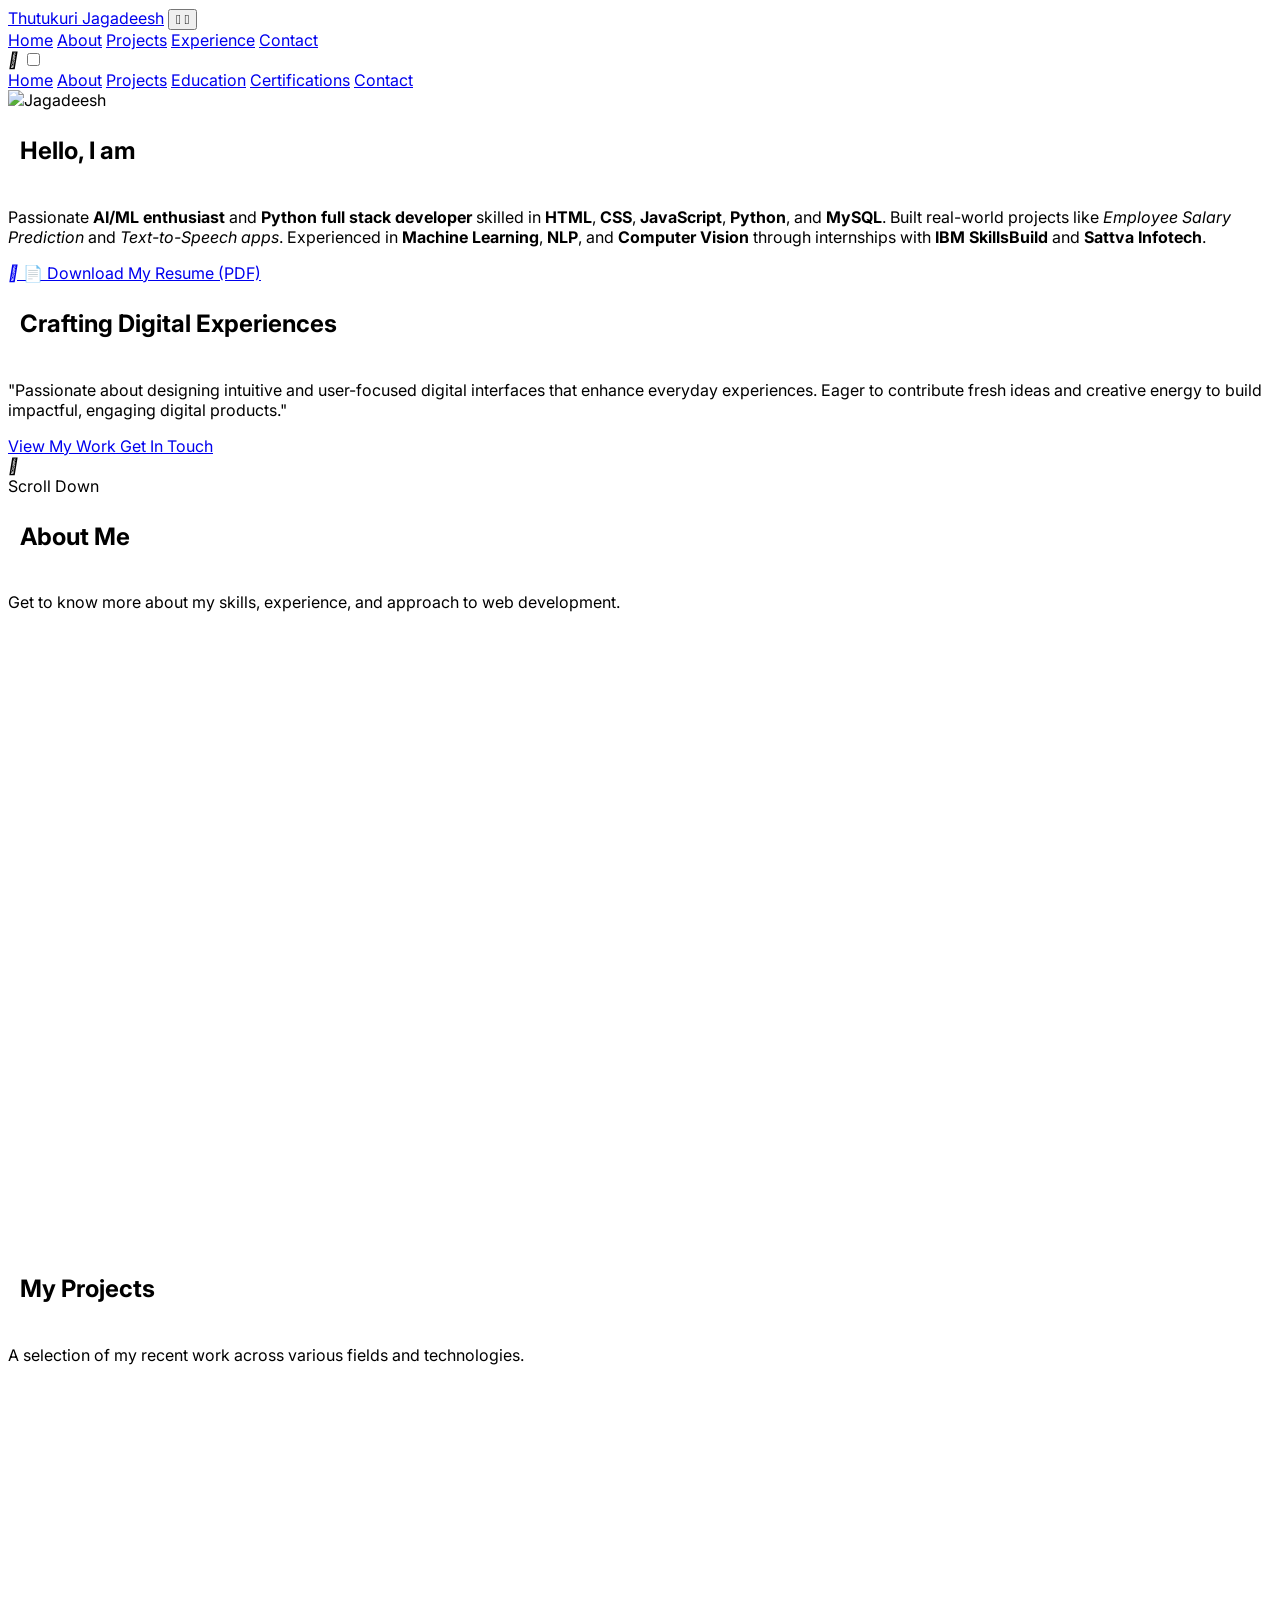
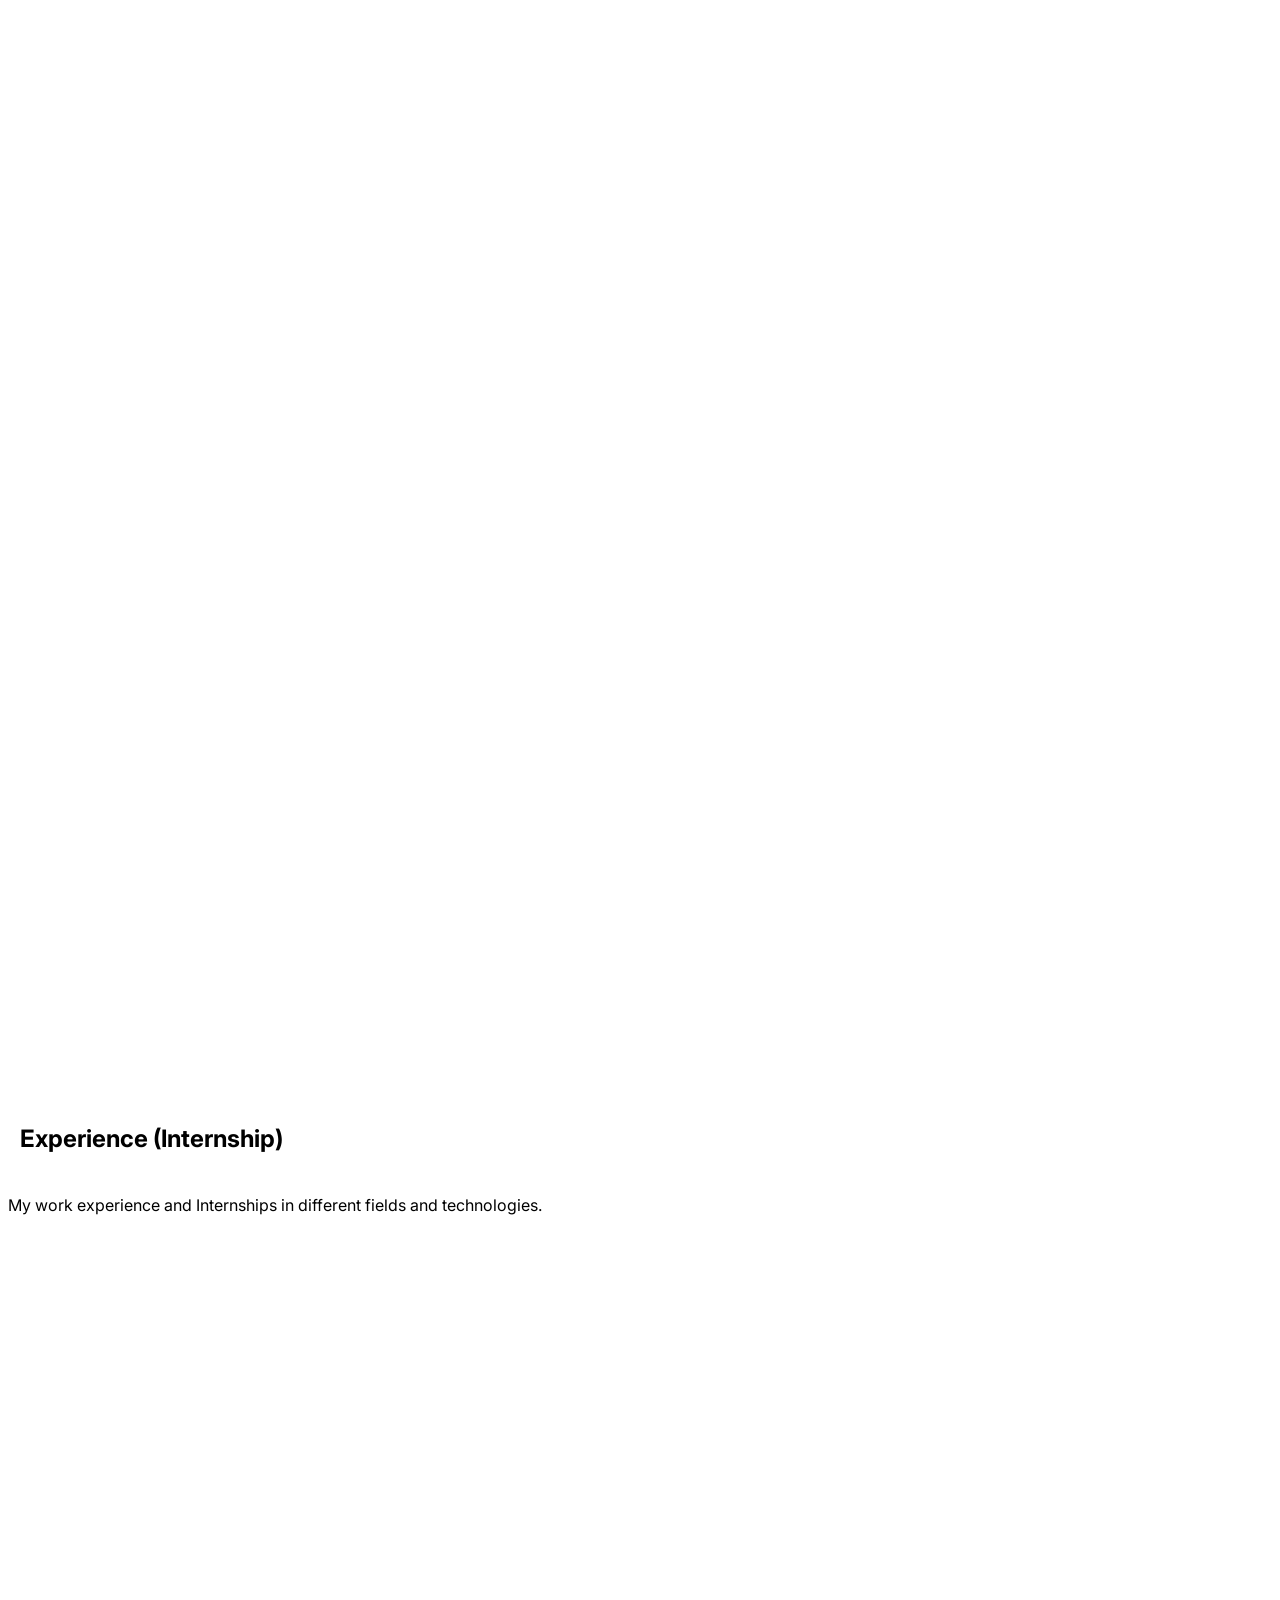
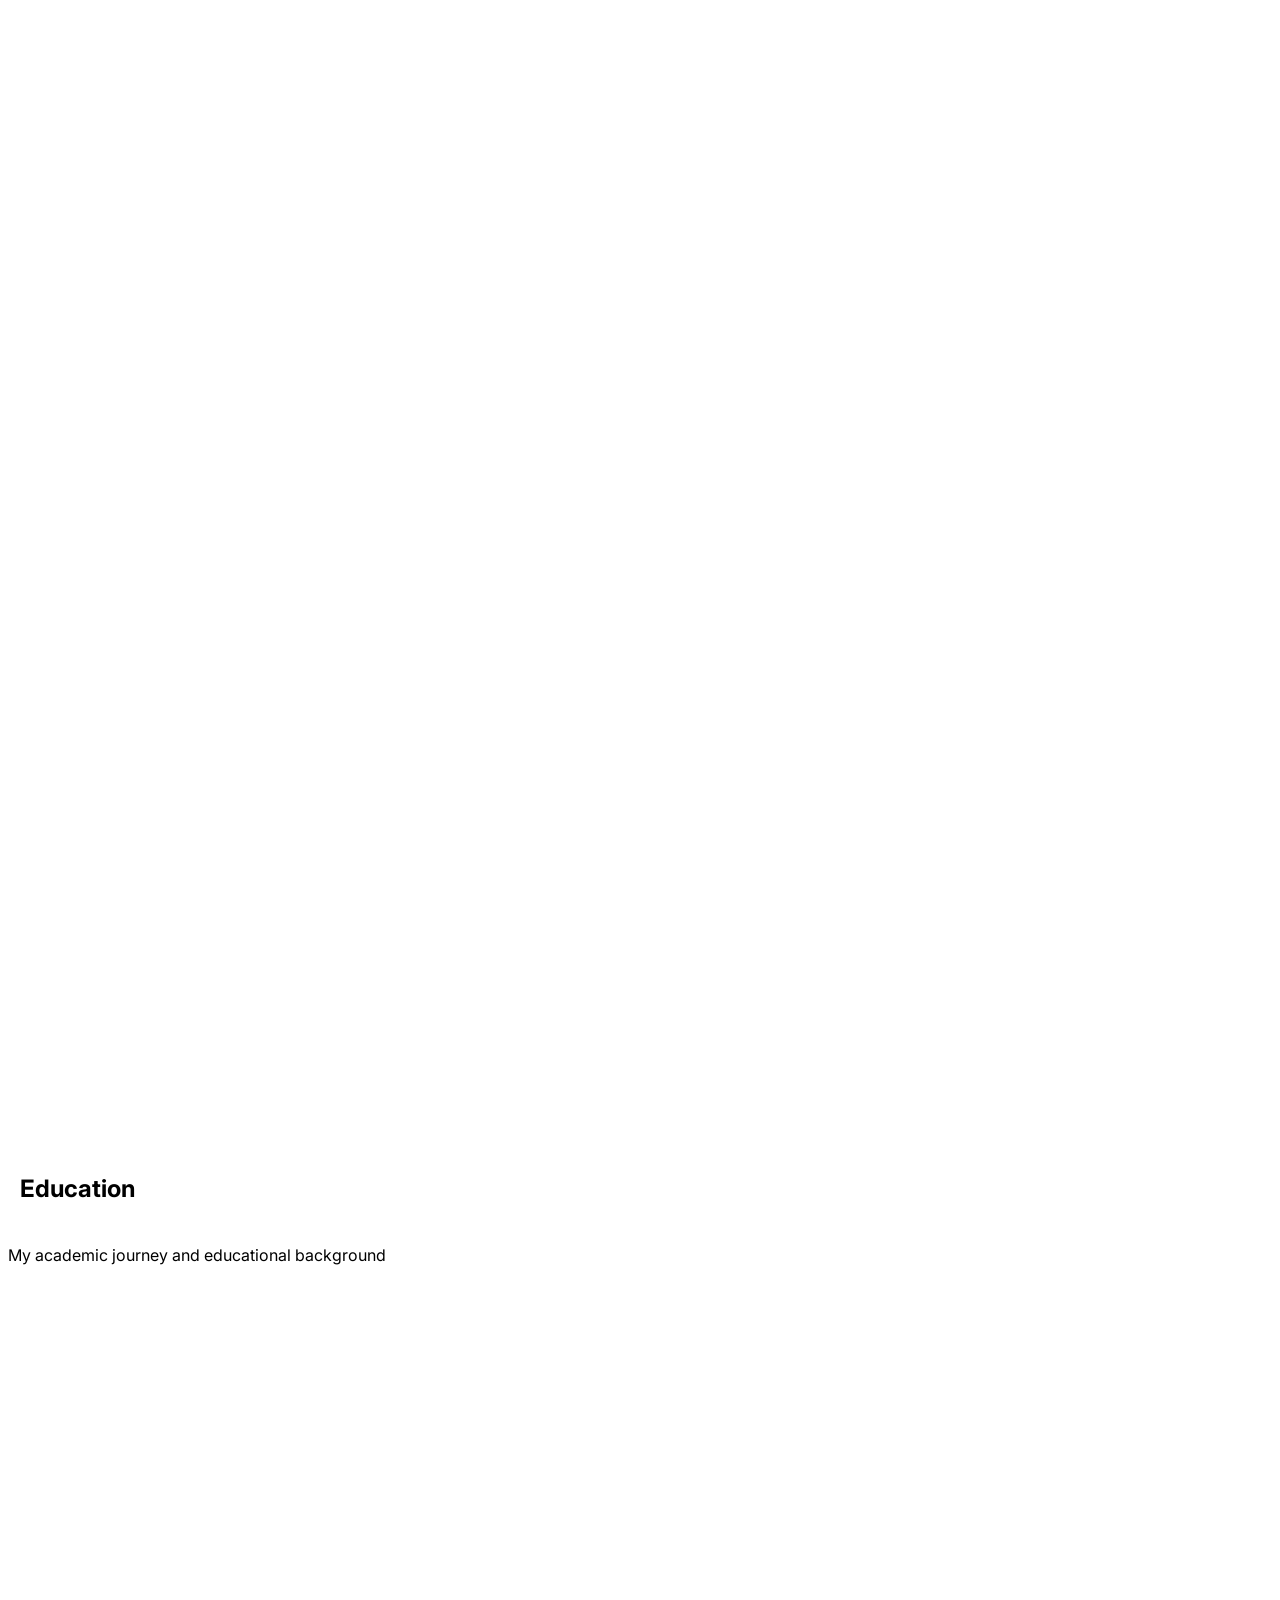
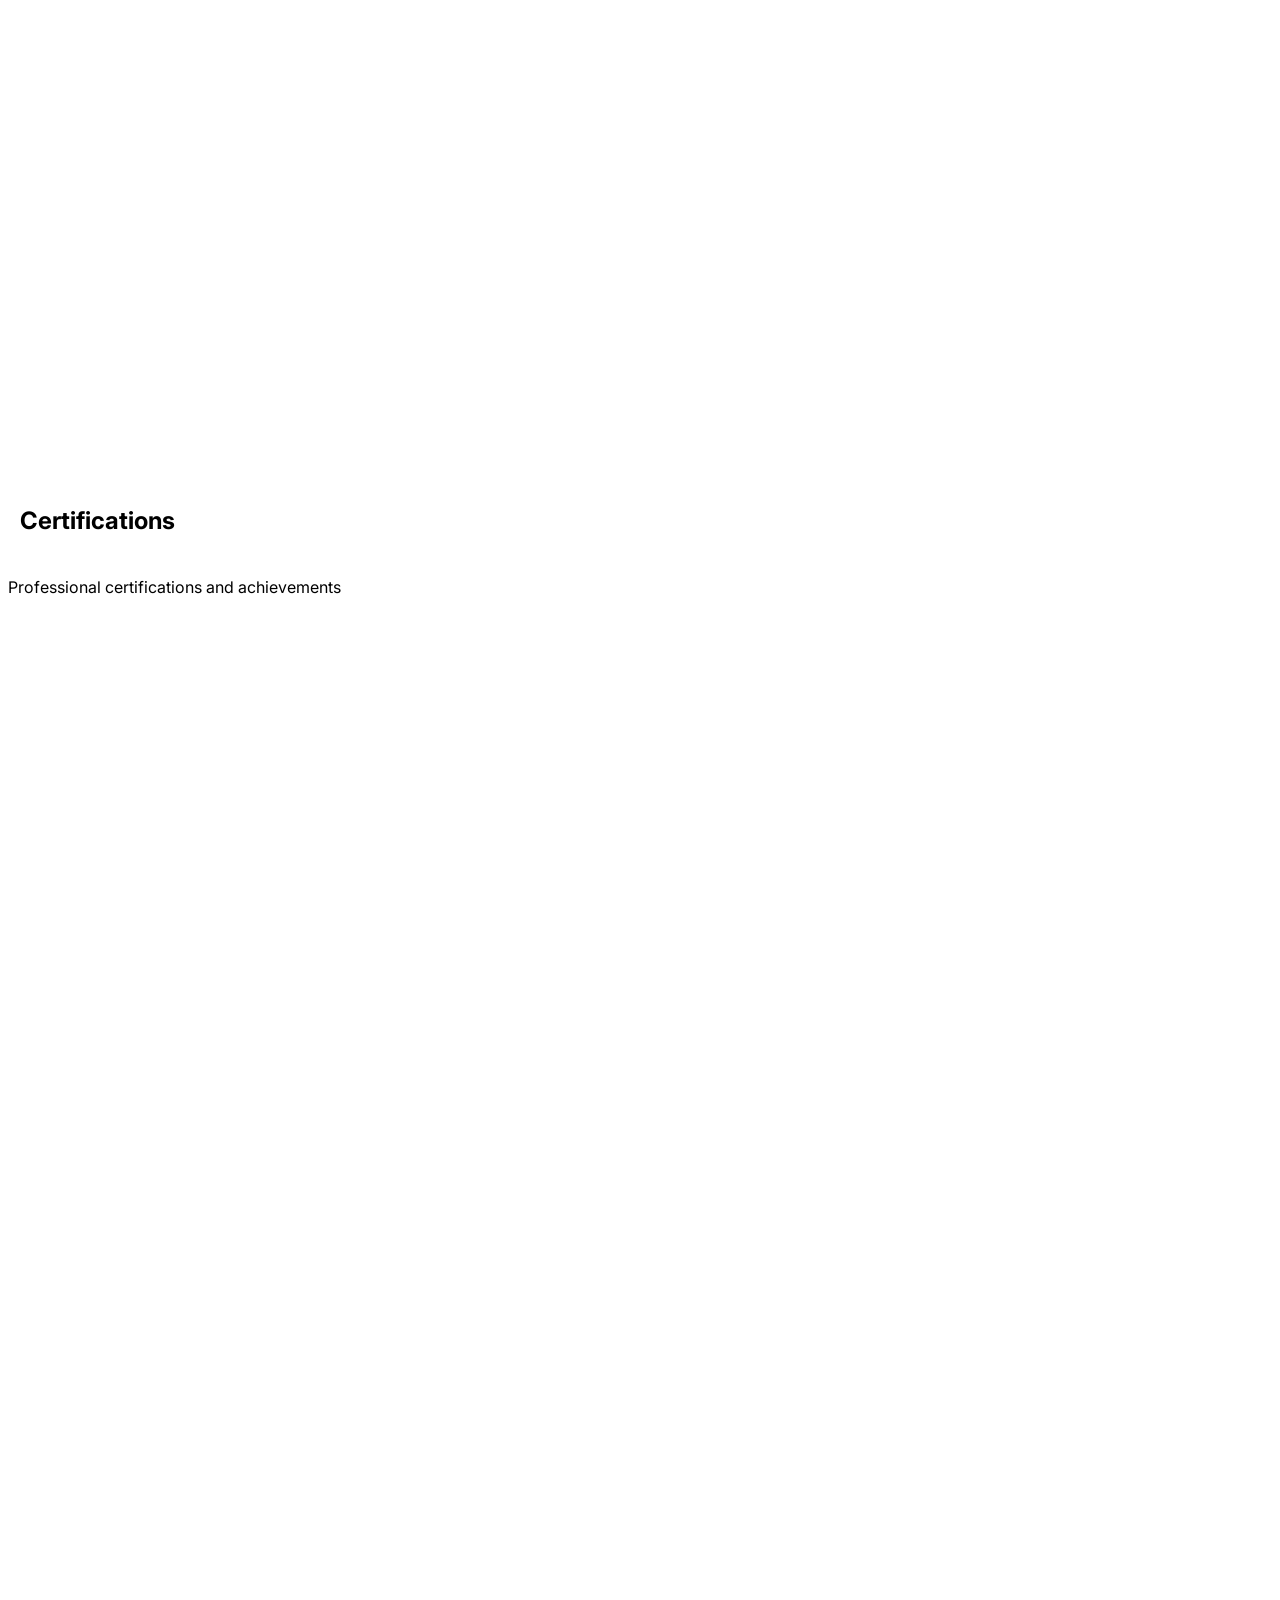
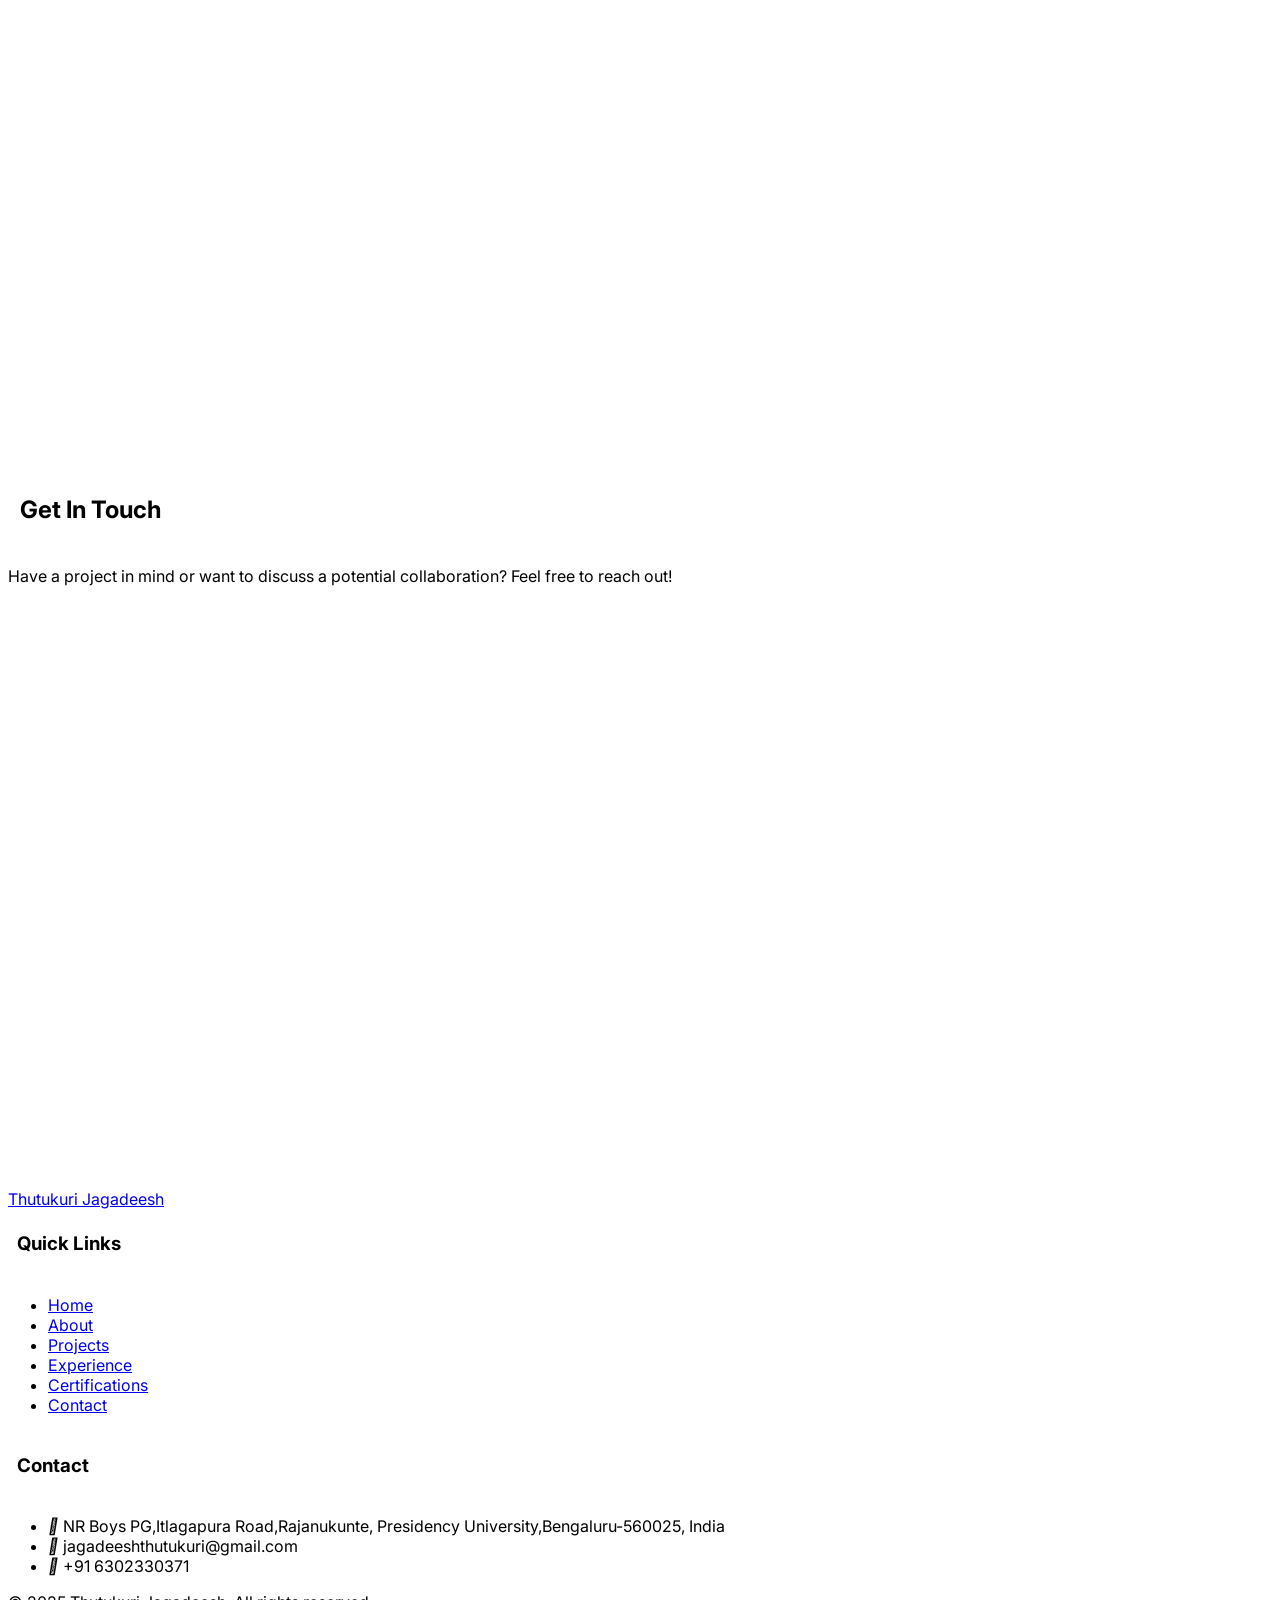
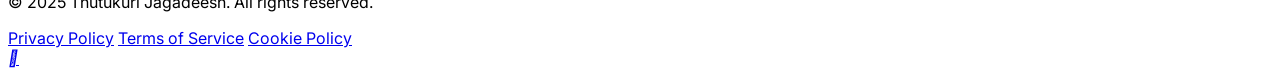
==== index.html @ cd6f9d91 "Update index.html" ====
<!DOCTYPE html>
<html lang="en">
<head>
<meta charset="UTF-8">
<meta name="viewport" content="width=device-width, initial-scale=1.0">
<title>Portfolio | Thutukuri Jagadeesh</title>
<link rel="stylesheet" href="portfoliostyle.css">

<script src="https://cdn.tailwindcss.com/3.4.16"></script>

<link rel="preconnect" href="https://fonts.googleapis.com">
<link rel="preconnect" href="https://fonts.gstatic.com" crossorigin>
<link href="https://fonts.googleapis.com/css2?family=Pacifico&display=swap" rel="stylesheet">
<link href="https://fonts.googleapis.com/css2?family=Inter:wght@300;400;500;600;700&display=swap" rel="stylesheet">
<link href="https://cdn.jsdelivr.net/npm/remixicon@4.5.0/fonts/remixicon.css" rel="stylesheet">

</head>
<body class="bg-gray-50">
<!-- Navigation -->
<header class="fixed top-0 left-0 w-full bg-white shadow-sm z-50">
<div class="container mx-auto px-4 md:px-6 lg:px-8">
<nav class="flex items-center justify-between h-16 md:h-20">
<a href="#" class="text-xl font-['Pacifico'] text-gray-800 dark:text-white">Thutukuri Jagadeesh</a>
<!-- Theme Toggle -->
<button id="theme-toggle" class="w-10 h-10 flex items-center justify-center text-gray-700 dark:text-white hover:bg-gray-100 dark:hover:bg-gray-700 rounded-full transition-colors">
<i class="ri-sun-line dark:hidden"></i>
<i class="ri-moon-line hidden dark:block"></i>
</button>
<!-- Desktop Navigation -->
<div class="hidden md:flex items-center space-x-8">
<a href="#home" class="nav-link text-gray-700 hover:text-primary font-bold text-lg transition-colors">Home</a>
<a href="#about" class="nav-link text-gray-700 hover:text-primary font-bold text-lg transition-colors">About</a>
<a href="#projects" class="nav-link text-gray-700 hover:text-primary font-bold text-lg transition-colors">Projects</a>
<a href="#experience" class="nav-link text-gray-700 hover:text-primary font-bold text-lg transition-colors">Experience</a>
<a href="#contact" class="nav-link text-gray-700 hover:text-primary font-bold text-lg transition-colors">Contact</a>
</div>
<!-- Mobile Navigation Button -->
<label for="mobile-menu-toggle" class="md:hidden w-10 h-10 flex items-center justify-center text-gray-700 cursor-pointer">
<i class="ri-menu-line ri-lg"></i>
</label>
<input type="checkbox" id="mobile-menu-toggle" class="hidden">
</nav>
</div>
<!-- Mobile Navigation Menu -->
<div class="mobile-menu md:hidden bg-white shadow-lg absolute w-full transition-all duration-300 opacity-0 -translate-y-2 pointer-events-none">
<div class="container mx-auto px-4 py-3 flex flex-col space-y-3">
<a href="#home" class="py-2 text-gray-700 hover:text-primary font-bold text-lg transition-colors">Home</a>
<a href="#about" class="py-2 text-gray-700 hover:text-primary font-bold text-lg transition-colors">About</a>
<a href="#projects" class="py-2 text-gray-700 hover:text-primary font-bold text-lg transition-colors">Projects</a>
<a href="#education" class="py-2 text-gray-700 hover:text-primary font-bold text-lg transition-colors">Education</a>
<a href="#certifications" class="py-2 text-gray-700 hover:text-primary font-bold text-lg transition-colors">Certifications</a>
<a href="#contact" class="py-2 text-gray-700 hover:text-primary font-bold text-lg transition-colors">Contact</a>
</div>
</div>
</header>
<main class="pt-16 md:pt-20">
<!-- Hero Section -->
<!-- Tailwind CDN (include in <head>) -->
<script src="https://cdn.tailwindcss.com"></script>
<link rel="stylesheet" href="https://cdn.jsdelivr.net/npm/remixicon/fonts/remixicon.css" />

<section id="home" class="min-h-screen flex flex-col justify-center bg-gradient-to-br from-blue-50 to-indigo-50 dark:from-gray-900 dark:to-gray-800 relative">
  <div class="container mx-auto px-4 md:px-6 lg:px-8 py-16 md:py-24">

    <!-- Profile Card -->
    <div class="max-w-5xl mx-auto bg-white dark:bg-gray-900 rounded-lg shadow-lg overflow-hidden mb-16">
      <div class="flex flex-col md:flex-row">
        
        <!-- Image -->
        <div class="md:w-1/3 p-6 md:p-8 flex justify-center items-center bg-gradient-to-br from-blue-100 to-indigo-200 dark:from-slate-800 dark:to-slate-700">
          <div class="w-48 h-48 rounded-full overflow-hidden border-4 border-white shadow-md">
            <img src="https://res.cloudinary.com/duaou63qp/image/upload/v1745139287/jagadeesh_dxhbud.jpg" alt="Jagadeesh"
              class="w-full h-full object-cover object-top" />
          </div>
        </div>

        <!-- Content -->
        <div class="md:w-2/3 p-6 md:p-8 text-gray-800 dark:text-gray-100">
          <h1 class="text-3xl md:text-4xl font-bold mb-4">
            <span class="text-gray-700 dark:text-gray-300">Hello, </span>
            <span class="text-blue-700 dark:text-blue-400">I am </span>
            <span class="multitext1 text-purple-600 dark:text-purple-400"></span>
          </h1>

          <p class="text-base md:text-lg leading-relaxed mb-6 text-gray-700 dark:text-gray-300">
  Passionate <strong>AI/ML enthusiast</strong> and <strong>Python full stack developer</strong> skilled in 
  <strong>HTML</strong>, <strong>CSS</strong>, <strong>JavaScript</strong>, <strong>Python</strong>, and <strong>MySQL</strong>. 
  Built real-world projects like <em>Employee Salary Prediction</em> and <em>Text-to-Speech apps</em>. 
  Experienced in <strong>Machine Learning</strong>, <strong>NLP</strong>, and <strong>Computer Vision</strong> through 
  internships with <strong>IBM SkillsBuild</strong> and <strong>Sattva Infotech</strong>.
</p>



          <a href="https://drive.google.com/file/d/1UkF3zPtmeX6sSDUNqx_tULrHNV96zLJT/view?usp=drivesdk"
            class="inline-flex items-center px-5 py-2.5 bg-blue-600 text-white font-semibold rounded-md hover:bg-blue-700 transition whitespace-nowrap"
            target="_blank">
            <i class="ri-download-line mr-2"></i>
            📄 Download My Resume (PDF)
          </a>
        </div>
      </div>
    </div>

    <!-- Text & Buttons Below -->
    <div class="max-w-4xl mx-auto text-center">
      <h1 class="text-4xl md:text-5xl lg:text-6xl font-bold text-gray-800 dark:text-gray-100 mb-6">
        Crafting Digital <span class="text-blue-600 dark:text-blue-400">Experiences</span>
      </h1>
      <p class="text-xl text-gray-600 dark:text-gray-300 mb-8 max-w-2xl mx-auto">
        "Passionate about designing intuitive and user-focused digital interfaces that enhance everyday experiences.
        Eager to contribute fresh ideas and creative energy to build impactful, engaging digital products."
      </p>

      <div class="flex flex-wrap justify-center gap-4">
        <a href="#projects"
          class="px-6 py-3 bg-blue-600 text-white font-medium rounded-md hover:bg-blue-700 transition-colors">
          View My Work
        </a>
        <a href="#contact"
          class="px-6 py-3 bg-white text-gray-800 dark:bg-gray-800 dark:text-gray-100 font-medium border border-gray-300 dark:border-gray-700 rounded-md hover:bg-gray-100 dark:hover:bg-gray-700 transition-colors">
          Get In Touch
        </a>
      </div>
    </div>

    <!-- Scroll Down Indicator -->
    <div class="absolute bottom-10 left-1/2 transform -translate-x-1/2 text-center">
      <div class="scroll-indicator w-8 h-8 flex items-center justify-center text-blue-600 dark:text-blue-400 mx-auto">
        <i class="ri-arrow-down-line ri-lg"></i>
      </div>
      <span class="text-sm text-gray-500 dark:text-gray-400 mt-2">Scroll Down</span>
    </div>
  </div>
</section>


<!-- About Section -->
<section id="about" class="py-20 md:py-24 bg-white">
<div class="container mx-auto px-4 md:px-6 lg:px-8">
<div class="max-w-3xl mx-auto text-center mb-16">
<h2 class="text-3xl font-bold text-blue-800 mb-4">About Me</h2>
<div class="w-20 h-1 bg-primary mx-auto mb-6"></div>
<p class="text-gray-600 font-15">
Get to know more about my skills, experience, and approach to web development.
</p>
</div>
<div class="grid grid-cols-1 md:grid-cols-2 gap-12 max-w-5xl mx-auto">
<div class="slide-in-left">
<div>
<h3 class="text-3xl font-bold text-blue-800 mb-4">My Journey</h3>
<p class="text-gray-600 mb-4">
I began my career in web development in 2021 after enrolling in a Bachelor's degree in Computer Applications at SV University. Since then, I have completed internships at Sattva and Young Minds Technologies, gaining hands-on experience in Python Full Stack Development
</p>
<p class="text-gray-600 mb-4">
My approach combines strong technical expertise with a deep understanding of user experience principles. I believe the best digital products are those that solve real-world problems while remaining intuitive and enjoyable to use.
</p>

</div>

<div class="skills-container">
  <h2 class="text-3xl font-bold text-blue-800 mb-4">My Skills</h2>

  <!-- Tabs -->
  <div class="tabs">
    <button class="tab-btn active" onclick="openTab(event, 'technical')">Web Development</button>
    <button class="tab-btn" onclick="openTab(event, 'technicalAi')">AI/ML</button>
    <button class="tab-btn" onclick="openTab(event, 'soft')">Soft Skills</button>
    <button class="tab-btn" onclick="openTab(event, 'tools')">Tools & Tech</button>
  </div>

  <!-- AI/ML Skills -->
  <div class="tab-content" id="technicalAi">
    <div class="skill scroll-animate" data-percent="85">
      <div class="skill-info"><span><i class="fas fa-brain"></i> Machine Learning</span><span>75%</span></div>
      <div class="skill-bar"><div class="skill-fill"></div></div>
    </div>
    <div class="skill scroll-animate" data-percent="80">
      <div class="skill-info"><span><i class="fas fa-code"></i> Python Libraries</span><span>80%</span></div>
      <div class="skill-bar"><div class="skill-fill"></div></div>
    </div>
    <div class="skill scroll-animate" data-percent="75">
      <div class="skill-info"><span><i class="fas fa-comments"></i> NLP</span><span>75%</span></div>
      <div class="skill-bar"><div class="skill-fill"></div></div>
    </div>
    <div class="skill scroll-animate" data-percent="70">
      <div class="skill-info"><span><i class="fas fa-eye"></i> Computer Vision & Tools</span><span>70%</span></div>
      <div class="skill-bar"><div class="skill-fill"></div></div>
    </div>
  </div>

  <!-- Placeholder for other tabs -->
  <div class="tab-content active" id="technical">
    <div class="skill scroll-animate" data-percent="90">
      <div class="skill-info"><span>HTML5 </span><span>90%</span></div>
      <div class="skill-bar"><div class="skill-fill"></div></div>
    </div>
    <div class="skill scroll-animate" data-percent="90">
      <div class="skill-info"><span>CSS & Bootstrap</span><span>90%</span></div>
      <div class="skill-bar"><div class="skill-fill"></div></div>
    </div>
    <div class="skill scroll-animate" data-percent="75">
      <div class="skill-info"><span>JavaScript</span><span>75%</span></div>
      <div class="skill-bar"><div class="skill-fill"></div></div>
    </div>
    <div class="skill scroll-animate" data-percent="85">
      <div class="skill-info"><span>Python</span><span>85%</span></div>
      <div class="skill-bar"><div class="skill-fill"></div></div>
    </div>
    <div class="skill scroll-animate" data-percent="90">
      <div class="skill-info"><span>MySql</span><span>90%</span></div>
      <div class="skill-bar"><div class="skill-fill"></div></div>
    </div>
  </div>

  <div class="tab-content" id="soft">
    <ul style="list-style-type: disc; padding-left: 2rem;">
      <li>Teamwork</li>
      <li>Problem Solving</li>
      <li>Communication</li>
      <li>Time Management</li>
    </ul>
  </div>

  <div class="tab-content" id="tools">
    <ul style="list-style-type: disc; padding-left: 2rem;">
      <li>VS Code</li>
      <li>Jupyter Notebook</li>
      <li>Google Colab</li>
      <li>GitHub</li>
    </ul>
  </div>
</div></section>


<!-- Projects Section -->
<section id="projects" class="py-20 md:py-24 bg-gray-50">
<div class="container mx-auto px-4 md:px-6 lg:px-8">
<div class="max-w-3xl mx-auto text-center mb-12">
<h2 class="text-3xl font-bold text-blue-800 mb-4">My Projects</h2>
<div class="w-20 h-1 bg-primary mx-auto mb-6"></div>
<p class="text-gray-600 mb-8">
A selection of my recent work across various fields and technologies.
</p>
<!--<div class="flex flex-wrap justify-center gap-3 mb-8">
<button class="filter-button px-4 py-2 !rounded-button bg-white text-gray-700 border border-gray-300 hover:bg-gray-100 transition-colors whitespace-nowrap active">
All Projects 
</button> 

</div> --->
</div>
<div class="grid grid-cols-1 md:grid-cols-2 lg:grid-cols-3 gap-8">
<!-- Project 1 -->
<div class="project-card bg-white rounded-lg overflow-hidden shadow-sm fade-up">
<div class="relative h-56 overflow-hidden">
<img src="https://res.cloudinary.com/duaou63qp/image/upload/v1751615946/IMG_20250704_132525.png_lzvrfl.png" alt="TextSpeechify" height="80%" class=" object-cover object-top">
<div class="project-overlay absolute inset-0 bg-primary bg-opacity-80 flex items-center justify-center p-4">
<div class="text-center">
<h4 class=" text-center text-white font-bold text-xl mb-2">TextSpeechify</h4>
<p class="text-white text-sm mb-4"> Python, Html & Css,Javascript</p>
<a href="#" class="inline-block px-4 py-2 bg-white text-primary font-medium !rounded-button hover:bg-gray-100 transition-colors whitespace-nowrap">
View Details
</a>
</div>
</div>
</div>
<div class="p-6">
<h3 class="text-xl font-bold text-gray-800 mb-2">TextSpeechify</h3>
<p class="text-gray-600 mb-4">
TextSpeechify is a web application that converts text to speech, speech to text, and reads aloud content from PDF and DOCX files. It enhances accessibility and productivity with a responsive interface, audio/text downloads, and real-time conversion features.Build as Python Project in academics In MCA.

</p>
<div class="flex flex-wrap gap-2">
<span class="px-3 py-1 bg-blue-100 text-blue-800 text-xs rounded-full">Python</span>
<span class="px-3 py-1 bg-green-100 text-green-800 text-xs rounded-full">Html & Css</span>
<span class="px-3 py-1 bg-yellow-100 text-yellow-800 text-xs rounded-full">Javascript</span>
</div>
</div>
</div>
<!-- Project 2 -->
<div class="project-card bg-white rounded-lg overflow-hidden shadow-sm fade-up">
<div class="relative h-56 overflow-hidden">
<img src="https://res.cloudinary.com/duaou63qp/image/upload/v1751616057/Screenshot_2025-07-04_130926_ap4pya.png" alt="Flappy Bird Game" class="w-full h-full object-cover object-top">
<div class="project-overlay absolute inset-0 bg-primary bg-opacity-80 flex items-center justify-center p-4">
<div class="text-center">
<h4 class="text-white font-bold text-xl mb-2">Flappy Bird Game</h4>
<p class="text-white text-sm mb-4">Java, Html,Css,Js,SQL</p>
<a href="#" class="inline-block px-4 py-2 bg-white text-primary font-medium !rounded-button hover:bg-gray-100 transition-colors whitespace-nowrap">
View Details
</a>
</div>
</div>
</div>
<div class="p-6">
<h3 class="text-xl font-bold text-gray-800 mb-2">Flappy Bird Game</h3>
<p class="text-gray-600 mb-4">
The Flappy Bird Game allows players to enter their name, play with animated visuals, and tracks individual scores with high score saving per player. It features a scenic background, real-time score display, and personalized game-over messages for an engaging experience.Worked on project part of academics in MCA.
</p>
<div class="flex flex-wrap gap-2">
<span class="px-3 py-1 bg-green-100 text-green-800 text-xs rounded-full">Java</span>
<span class="px-3 py-1 bg-orange-100 text-orange-800 text-xs rounded-full">Html&Css,Js</span>
<span class="px-3 py-1 bg-purple-100 text-purple-800 text-xs rounded-full">MySQL</span>
</div>
</div>
</div>
<!-- Project 3 -->
<div class="project-card bg-white rounded-lg overflow-hidden shadow-sm fade-up">
<div class="relative h-56 overflow-hidden">
<img src="https://res.cloudinary.com/duaou63qp/image/upload/v1751616525/Gemini_Generated_Image_pn9txbpn9txbpn9t_kzoznu.png" alt="Project Management Tool" class="w-full h-full object-cover object-top">
<div class="project-overlay absolute inset-0 bg-primary bg-opacity-80 flex items-center justify-center p-4">
<div class="text-center">
<h4 class="text-white font-bold text-xl mb-2">Employee Salary Prediction</h4>
<p class="text-white text-sm mb-4">Python & its Libraries, Machine Learning Algorithms</p>
<a href="https://www.credly.com/badges/d3b32092-230e-4e07-b68a-f56f0fbdfa49/public_url" class="inline-block px-4 py-2 bg-white text-primary font-medium !rounded-button hover:bg-gray-100 transition-colors whitespace-nowrap">
View Details
</a>
</div>
</div>
</div>
<div class="p-6">
<h3 class="text-xl font-bold text-gray-800 mb-2">Employee Salary Prediction</h3>
<p class="text-gray-600 mb-4">
This project predicts employee salaries using machine learning algorithms and Python libraries like pandas, scikit-learn, and matplotlib. Developed the project under <span class="text-blue-600"> Edunet Foundation Internship on IBM Skillbuild AI &ML</span>, it enables data-driven salary estimation based on experience and skill features.
</p>
<div class="flex flex-wrap gap-2">
<span class="px-3 py-1 bg-blue-100 text-blue-800 text-xs rounded-full">Python & libraries</span>
<span class="px-3 py-1 bg-red-100 text-red-800 text-xs rounded-full">Machine Learning</span>
<span class="px-3 py-1 bg-gray-100 text-gray-800 text-xs rounded-full">Google colab</span>
</div>
</div>
</div>
<!-- Project 4 -->
<div class="project-card bg-white rounded-lg overflow-hidden shadow-sm fade-up">
<div class="relative h-56 overflow-hidden">
<img src="https://res.cloudinary.com/duaou63qp/image/upload/v1751635011/Screenshot_2025_0704_184622_fp73up.jpg" alt="My Portfolio Website" class="w-full h-full object-cover object-top">
<div class="project-overlay absolute inset-0 bg-primary bg-opacity-80 flex items-center justify-center p-4">
<div class="text-center">
<h4 class="text-white font-bold text-xl mb-2">Sattva Infotech</h4>
<p class="text-white text-sm mb-4">Duration -Jan 29 – May 11, 2024</p>
<a href="https://julietjagadeesh.tiiny.site/" class="inline-block px-4 py-2 bg-white text-primary font-medium !rounded-button hover:bg-gray-100 transition-colors whitespace-nowrap">
View Details
</a>
</div>
</div>
</div>
<div class="p-6">
<h3 class="text-xl font-bold text-gray-800 mb-2">My Blog website</h3>
<p class="text-gray-600 mb-4">
A creative and entertaining personal blog showcasing Juliet Jagadeesh’s web designing passion, acting talents, and college memories.
It features themed character cards, travel vlogs like the Mamanduru trip, emotional dialogues, and fun reels from student life.
The site blends humor, friendship, and creativity, offering a vibrant glimpse into personal experiences and joyful moments.</p>
<div class="flex flex-wrap gap-2">
<span class="px-3 py-1 bg-red-100 text-red-800 text-xs rounded-full">Html & Css</span>
<span class="px-3 py-1 bg-indigo-100 text-indigo-800 text-xs rounded-full">BootStrap</span>
</div>
</div>
</div>
<!-- Project 5 -->

</div>
</div>
</section>


<!-- Experiance Section  -->
<section id="experience" class="py-20 md:py-24 bg-gray-50">
<div class="container mx-auto px-4 md:px-6 lg:px-8">
<div class="max-w-3xl mx-auto text-center mb-12">
<h2 class="text-3xl font-bold text-blue-800 mb-4">Experience (Internship)</h2>
<div class="w-20 h-1 bg-primary mx-auto mb-6"></div>
<p class="text-gray-600 mb-8">
My work experience and Internships in different fields and technologies.
</p>
</div>
<!-- internships experience--->
<div class="grid grid-cols-1 md:grid-cols-2 lg:grid-cols-3 gap-8">
  <!--- intern 1 -->
<div class="project-card bg-white rounded-lg overflow-hidden shadow-sm fade-up">
<div class="relative h-56 overflow-hidden">
<img src="https://res.cloudinary.com/duaou63qp/image/upload/v1751631720/Gemini_Generated_Image_nh9o4lnh9o4lnh9o_kagr6z.png" alt="Project Management Tool" class="w-full h-full object-cover object-top">
<div class="project-overlay absolute inset-0 bg-primary bg-opacity-80 flex items-center justify-center p-4">
<div class="text-center">
<h4 class="text-white font-bold text-xl mb-2">Edunet Foundation-IBM SkillsBuild</h4>
<p class="text-white text-sm mb-4">Duration :Jun 18 – Jul 30, 2025</p>
<a href="https://www.credly.com/badges/d3b32092-230e-4e07-b68a-f56f0fbdfa49/public_url " class="inline-block px-4 py-2 bg-white text-primary font-medium !rounded-button hover:bg-gray-100 transition-colors whitespace-nowrap">
View Details
</a>
</div>
</div>
</div>
<div class="p-6">
<h3 class="text-xl font-bold text-gray-800 mb-2">AI/ML Internship</h3>
<p class="text-gray-600 mb-4">
Completed a 6-week AICTE-certified internship on Artificial Intelligence and Machine Learning via IBM SkillsBuild platform. Independently developed an Employee Salary Prediction project using Python, Pandas, NumPy, and Scikit-learn. Enhanced real-world problem-solving, model building, and presentation skills through mentor-guided sessions and self-paced learning.</p>
<div class="flex flex-wrap gap-2">
<span class="px-3 py-1 bg-blue-100 text-blue-800 text-xs rounded-full">Python & libraries</span>
<span class="px-3 py-1 bg-red-100 text-red-800 text-xs rounded-full">Google Colab</span>
<span class="px-3 py-1 bg-red-100 text-red-800 text-xs rounded-full"> Artificial intelligence & Machine learning </span>


</div>
<div class="flex flex-wrap justify-center gap-3 m-4">
<a href="https://res.cloudinary.com/duaou63qp/image/upload/v1751730938/IBM_skillbuild_AI_full_course_certificate_page-0001_v5zxcc.jpg" target="_blank" class="view-link">
  View Certificate
  </a>
  </div>
</div>
</div>

<!-- Intern 2 -->
 <div class="project-card bg-white rounded-lg overflow-hidden shadow-sm fade-up">
<div class="relative h-56 overflow-hidden">
<img src="https://res.cloudinary.com/duaou63qp/image/upload/v1751631720/Gemini_Generated_Image_1xf4701xf4701xf4_hba6in.png" alt="Project Management Tool" class="w-full h-full object-cover object-top">
<div class="project-overlay absolute inset-0 bg-primary bg-opacity-80 flex items-center justify-center p-4">
<div class="text-center">
<h4 class="text-white font-bold text-xl mb-2">Sattva Infotech</h4>
<p class="text-white text-sm mb-4">Duration :Jan 29 – May 11, 2024</p>
<a href="https://www.sattvainfotech.com/" class="inline-block px-4 py-2 bg-white text-primary font-medium !rounded-button hover:bg-gray-100 transition-colors whitespace-nowrap">
View Details
</a>
</div>
</div>
</div>
<div class="p-6">
<h3 class="text-xl font-bold text-gray-800 mb-2">Python Full Stack Internship</h3>
<p class="text-gray-600 mb-4">
Worked on end-to-end Python Full Stack projects using HTML, CSS, JavaScript,
 Flask, and MySQL, delivering responsive web apps. Contributed significantly to real-time development tasks,
  enhancing backend logic, UI integration, and database connectivity. Gained hands-on experience by working
   on My Portfolio project & in full lifecycle development,
 boosting problem-solving, team collaboration, and deployment skills done as a part of Academics.</p>
<div class="flex flex-wrap gap-2">
<span class="px-3 py-1 bg-blue-100 text-blue-800 text-xs rounded-full">Python</span>
<span class="px-3 py-1 bg-blue-100 text-blue-800 text-xs rounded-full">Html,Css,Js</span>
<span class="px-3 py-1 bg-gray-100 text-gray-800 text-xs rounded-full">Mysql</span>
</div>
<div class="flex flex-wrap justify-center gap-3 m-4">
<a href="https://res.cloudinary.com/duaou63qp/image/upload/v1751626128/sattva_certiificate_xbchgm.jpg" target="_blank" class="view-link">
  View Certificate
  </a>
  </div>
</div>
</div>

<!-- Intern 3 -->
 <div class="project-card bg-white rounded-lg overflow-hidden shadow-sm fade-up">
<div class="relative h-56 overflow-hidden">
<img src="https://res.cloudinary.com/duaou63qp/image/upload/v1751632254/Gemini_Generated_Image_ugfqvjugfqvjugfq_myrj4i.png" alt="Flappy Bird Game" class="w-full h-full object-cover object-top">
<div class="project-overlay absolute inset-0 bg-primary bg-opacity-80 flex items-center justify-center p-4">
<div class="text-center">
<h4 class="text-white font-bold text-xl mb-2">Tech Mahindra Limited</h4>
<p class="text-white text-sm mb-4">Duration :Jan 31 – April 21, 2024</p>
</div>
</div>
</div>
<div class="p-6">
<h3 class="text-xl font-bold text-gray-800 mb-2">Trainee- Associate</h3>
<p class="text-gray-600 mb-4">
Worked on the Flipkart voice support process, ensuring seamless customer service operations
. Handled high-volume queries with accuracy and professionalism, improving customer satisfaction metrics
. Developed communication, issue resolution, and process adherence skills in a fast-paced BPO environment
. Went on Graduation final semester as intern purpose to know the Company environments in Non tech.


</p>
<div class="flex flex-wrap gap-2">
<span class="px-3 py-1 bg-green-100 text-green-800 text-xs rounded-full"> Non technical</span>
</div>
<div class="flex flex-wrap justify-center gap-3 m-4">
<a href="https://res.cloudinary.com/duaou63qp/image/upload/v1751630347/Tech_Mahindra_Service_letter_zzvfz7.jpg" target="_blank" class="view-link">
  View Certificate
  </a>
  </div>
</div>
</div>
<!-- Project 4 -->
<div class="project-card bg-white rounded-lg overflow-hidden shadow-sm fade-up">
<div class="relative h-56 overflow-hidden">
<img src="https://res.cloudinary.com/duaou63qp/image/upload/v1751631819/Gemini_Generated_Image_9kycmz9kycmz9kyc_pvf6fe.png" alt="Flappy Bird Game" class="w-full h-full object-cover object-top">
<div class="project-overlay absolute inset-0 bg-primary bg-opacity-80 flex items-center justify-center p-4">
<div class="text-center">
<h4 class="text-white font-bold text-xl mb-2">YoungMinds Technology Solutions</h4>
<p class="text-white text-sm mb-4">Duration :Aug 1 – Sep 15, 2023</p>
<a href="https://ymtsindia.com/" class="inline-block px-4 py-2 bg-white text-primary font-medium !rounded-button hover:bg-gray-100 transition-colors whitespace-nowrap">
View Details
</a>
</div>
</div>
</div>
<div class="p-6">
<h3 class="text-xl font-bold text-gray-800 mb-2">Python Programming Internship</h3>
<p class="text-gray-600 mb-4">
Worked on Python-based development and support projects in a collaborative environment. Focused on logic building, debugging, and understanding core development workflows.
 Built a solid foundation in backend coding and collaborative development, helping meet real-time project goals efficiently.  Strengthening foundational Python skills and applying them in basic projects done as a part of Academics.

</p>
<div class="flex flex-wrap gap-2">
<span class="px-3 py-1 bg-green-100 text-green-800 text-xs rounded-full"> Core Python</span>
<span class="px-3 py-1 bg-orange-100 text-orange-800 text-xs rounded-full">Jupiter</span>

</div>
<div class="flex flex-wrap justify-center gap-3 m-8">
<a href="https://res.cloudinary.com/duaou63qp/image/upload/v1751626128/young_minds_certificate_l93mhd.jpg" target="_blank" class="view-link">
  View Certificate
  </a>
  </div>
</div>
</div>


</div>
</div>
</section>

<!-- Education Section -->
<section id="education" class="py-20 md:py-24 bg-white">
<div class="container mx-auto px-4 md:px-6 lg:px-8">
<div class="max-w-3xl mx-auto text-center mb-16">
<h2 class="text-3xl font-bold text-blue-800 mb-4">Education    </h2>
<div class="w-20 h-1 bg-primary mx-auto mb-6"></div>
<p class="text-gray-600">My academic journey and educational background</p>
</div>
<div class="max-w-4xl mx-auto">
<div class="space-y-8">
<div class="bg-white rounded-lg p-6 shadow-sm fade-up">
<div class="flex flex-col md:flex-row md:items-center justify-between mb-4">
<div>
<h3 class="text-xl font-bold text-gray-800">Master of Computer Applications <span class= "text-gray-400"> &nbsp;&nbsp;&nbsp;&nbsp;&nbsp;&nbsp;&nbsp;&nbsp;-Pursuing</span></h3>
<p class="text-primary font-medium">Presidency University</p>
</div>
<p class="text-gray-600 mt-2 md:mt-0">2024 - 2026</p>
</div>
<p class="text-gray-600 mb-4">The MCA program primarily focuses on software development, programming, and application design using modern technologies. It equips students with skills in coding, databases, web technologies, and project management for IT careers..</p>
<div class="flex flex-wrap gap-2">
<span class="px-3 py-1 bg-blue-100 text-blue-800 text-xs rounded-full">Object-oriented programming in Java</span>
<span class="px-3 py-1 bg-blue-100 text-blue-800 text-xs rounded-full">Data Structures in C++</span>
<span class="px-3 py-1 bg-blue-100 text-blue-800 text-xs rounded-full">DataBase Management System</span>
<span class="px-3 py-1 bg-blue-100 text-blue-800 text-xs rounded-full">Artificial Intelligence
</span>
</div>
</div>
<div class="bg-white rounded-lg p-6 shadow-sm fade-up">
<div class="flex flex-col md:flex-row md:items-center justify-between mb-4">
<div>
<h3 class="text-xl font-bold text-gray-800">Bachelor of Computer Applications    <span class= "text-gray-400"> &nbsp;&nbsp;&nbsp;&nbsp;&nbsp;&nbsp;&nbsp;&nbsp;- CGPA : 8.6</span></h3>
<p class="text-primary font-medium">SV University (Gate Degree College)</p>
</div>
<p class="text-gray-600 mt-2 md:mt-0">2021 - 2024</p>
</div>
<p class="text-gray-600 mb-4">Graduated with honors. Completed internships with Young Minds Technologis Pvt & Sattva Infotech.</p>
<div class="flex flex-wrap gap-2">
<span class="px-3 py-1 bg-blue-100 text-blue-800 text-xs rounded-full">Web and Mobile Development</span>
<span class="px-3 py-1 bg-blue-100 text-blue-800 text-xs rounded-full">Database Management</span>
<span class="px-3 py-1 bg-blue-100 text-blue-800 text-xs rounded-full">Object-Oriented Software Engineering</span>
</div>
</div>
</div>

<div class="bg-white rounded-lg p-6 shadow-sm fade-up">
<div class="flex flex-col md:flex-row md:items-center justify-between mb-4">
<div>
<h3 class="text-xl font-bold text-gray-800">Higher Secondary Education(Intermediate)   <span class= "text-gray-400"> &nbsp;&nbsp;&nbsp;&nbsp;&nbsp;&nbsp;&nbsp;&nbsp;- Percent : 83.4%</span></h3>
<p class="text-primary font-medium">Jawahar Navodaya Vidyalaya Samiti (CBSE)</p>
</div>
<p class="text-gray-600 mt-2 md:mt-0">2018 - 2020</p>
</div>
<p class="text-gray-600 mb-4">Studied branch of Science i.e BIPC .</p>
</div>

 
 <div class="bg-white rounded-lg p-6 shadow-sm fade-up">
<div class="flex flex-col md:flex-row md:items-center justify-between mb-4">
<div>
<h3 class="text-xl font-bold text-gray-800">10th Class      <span class= "text-gray-400"> &nbsp;&nbsp;&nbsp;&nbsp;&nbsp;&nbsp;&nbsp;&nbsp;- CGPA : 9.5</span> </h3>
<p class="text-primary font-medium">AP Model School (state Board)</p>
</div>
<p class="text-gray-600 mt-2 md:mt-0">2017 - 2018</p>
</div>
</div>  
</div>
</div>
</section>
<!-- Certifications Section -->
<section id="certifications"class="py-20 md:py-24 bg-gray-50">
<div class="container mx-auto px-4 md:px-6 lg:px-8">
<div class="max-w-3xl mx-auto text-center mb-16">
<h2 class="text-3xl font-bold text-blue-800 mb-4">Certifications</h2>
<div class="w-20 h-1 bg-primary mx-auto mb-6"></div>
<p class="text-gray-600">Professional certifications and achievements</p>
</div>
<div class="grid grid-cols-1 md:grid-cols-2 lg:grid-cols-3 gap-8 max-w-6xl mx-auto">
  <div class="bg-white rounded-lg p-6 shadow-sm fade-up">
<div class="w-12 h-12 flex items-center justify-center bg-blue-100 text-primary rounded-lg mb-4">
    <i class="ri-google-line ri-xl"></i>
    </div>
    <h3 class="text-xl font-bold text-gray-800 mb-2">Artificial Intelligence Fundamentals </h3>
    <p class="text-gray-600 mb-4">IBM SkillsBuild -Edunet Foundation </p>
    <div class="flex justify-between items-center">
    <span class="text-sm text-gray-500">Issued June 2025</span>
    <a href="https://res.cloudinary.com/duaou63qp/image/upload/v1751730938/IBM_skillbuild_AI_full_course_certificate_page-0001_v5zxcc.jpg" class="text-primary hover:text-blue-600 flex items-center">
    View Certificate
    <i class="ri-external-link-line ml-1"></i>
    </a>
</div>
</div>
  <div class="bg-white rounded-lg p-6 shadow-sm fade-up">
<div class="w-12 h-12 flex items-center justify-center bg-blue-100 text-primary rounded-lg mb-4">
    <i class="ri-google-line ri-xl"></i>
    </div>
    <h3 class="text-xl font-bold text-gray-800 mb-2">Google Analytics Certification </h3>
    <p class="text-gray-600 mb-4">Google </p>
    <div class="flex justify-between items-center">
    <span class="text-sm text-gray-500">Issued May 2025</span>
    <a href="https://res.cloudinary.com/duaou63qp/image/upload/v1751720612/Thutukuri_jagadeesh_GOOGLE_analytics_certified_ypajvp.png" class="text-primary hover:text-blue-600 flex items-center">
    View Certificate
    <i class="ri-external-link-line ml-1"></i>
    </a>
</div>
</div>
<div class="bg-white rounded-lg p-6 shadow-sm fade-up">
<div class="w-12 h-12 flex items-center justify-center bg-blue-100 text-primary rounded-lg mb-4">
<i class="ri-award-line ri-xl"></i>
</div>
<h3 class="text-xl font-bold text-gray-800 mb-2">Tata Group - Cybersecurity Analyst Job Simulation</h3>
<p class="text-gray-600 mb-4">Forage</p>
<div class="flex justify-between items-center">
<span class="text-sm text-gray-500">Issued March 2025</span>
<a href="https://forage-uploads-prod.s3.amazonaws.com/completion-certificates/ifobHAoMjQs9s6bKS/gmf3ypEXBj2wvfQWC_ifobHAoMjQs9s6bKS_ZuoBfXKErWaxqAx5t_1740880092466_completion_certificate.pdf" class="text-primary hover:text-blue-600 flex items-center">
View Certificate
<i class="ri-external-link-line ml-1"></i>
</a>
</div>
</div>
<div class="bg-white rounded-lg p-6 shadow-sm fade-up">
<div class="w-12 h-12 flex items-center justify-center bg-blue-100 text-primary rounded-lg mb-4">
    <i class="ri-google-line ri-xl"></i>
    </div>
    <h3 class="text-xl font-bold text-gray-800 mb-2">TCS Inter-Personal, Career Edge Young Professional </h3>
    <p class="text-gray-600 mb-4">TCS ION </p>
    <div class="flex justify-between items-center">
    <span class="text-sm text-gray-500">Issued Mar 2025</span>
    <a href="https://res.cloudinary.com/duaou63qp/image/upload/v1751721706/TCS_career_edge_young_professional_Certificate_ucy8d1.jpg" class="text-primary hover:text-blue-600 flex items-center">
View Certificate
<i class="ri-external-link-line ml-1"></i>
</a>
</div>
</div>
<div class="bg-white rounded-lg p-6 shadow-sm fade-up">
<div class="w-12 h-12 flex items-center justify-center bg-blue-100 text-primary rounded-lg mb-4">
<i class="ri-google-line ri-xl"></i>
</div>
<h3 class="text-xl font-bold text-gray-800 mb-2">Responsive Web Development with HTML5, CSS3, Javascript</h3>
<p class="text-gray-600 mb-4">Infosys SpringBoard</p>
<div class="flex justify-between items-center">
<span class="text-sm text-gray-500">Issued Feb 2025</span>
<a href="https://res.cloudinary.com/duaou63qp/image/upload/v1745124988/HTMLCSS_JS_INFOSYS_SPRING_CERTificate_-_Copy_page-0001_lvk2ni.jpg" class="text-primary hover:text-blue-600 flex items-center">
View Certificate
<i class="ri-external-link-line ml-1"></i>
</a>
</div>
</div>

<div class="bg-white rounded-lg p-6 shadow-sm fade-up">
<div class="w-12 h-12 flex items-center justify-center bg-blue-100 text-primary rounded-lg mb-4">
<i class="ri-reactjs-line ri-xl"></i>
</div>
<h3 class="text-xl font-bold text-gray-800 mb-2">Python Essentials</h3>
<p class="text-gray-600 mb-4">Cisco Networking Academy</p>
<div class="flex justify-between items-center">
<span class="text-sm text-gray-500">Issued Feb  2025</span>
<a href="https://res.cloudinary.com/duaou63qp/image/upload/v1740227861/PythonEssentials1_wayfcv.jpg" class="text-primary hover:text-blue-600 flex items-center">
View Certificate
<i class="ri-external-link-line ml-1"></i>
</a>
</div>
</div>
<div class="bg-white rounded-lg p-6 shadow-sm fade-up">
    <div class="w-12 h-12 flex items-center justify-center bg-blue-100 text-primary rounded-lg mb-4">
    <i class="ri-microsoft-line ri-xl"></i>
    </div>
    <h3 class="text-xl font-bold text-gray-800 mb-2">MYSQL</h3>
    <p class="text-gray-600 mb-4">Great Learning</p>
    <div class="flex justify-between items-center">
    <span class="text-sm text-gray-500">Issued Feb 2025</span>
    <a href="https://res.cloudinary.com/duaou63qp/image/upload/v1745124989/great_learning_SQL_certificate_page-0001_vojlth.jpg" class="text-primary hover:text-blue-600 flex items-center">
    View Certificate
    <i class="ri-external-link-line ml-1"></i>
    </a>
    </div>
    </div>
<div class="bg-white rounded-lg p-6 shadow-sm fade-up">
<div class="w-12 h-12 flex items-center justify-center bg-blue-100 text-primary rounded-lg mb-4">
<i class="ri-vuejs-line ri-xl"></i>
</div>
<h3 class="text-xl font-bold text-gray-800 mb-2">Python Full Stack Development</h3>
<p class="text-gray-600 mb-4">Sattva Infotech</p>
<div class="flex justify-between items-center">
<span class="text-sm text-gray-500">Issued May 2024</span>
<a href="https://res.cloudinary.com/duaou63qp/image/upload/v1745122613/sattva_certiificate_zmfctd.jpg" class="text-primary hover:text-blue-600 flex items-center">
View Certificate
<i class="ri-external-link-line ml-1"></i>
</a>
</div>
</div>
<div class="bg-white rounded-lg p-6 shadow-sm fade-up">
<div class="w-12 h-12 flex items-center justify-center bg-blue-100 text-primary rounded-lg mb-4">
<i class="ri-database-2-line ri-xl"></i>
</div>
<h3 class="text-xl font-bold text-gray-800 mb-2">Python </h3>
<p class="text-gray-600 mb-4">Young Minds Technologies pvt</p>
<div class="flex justify-between items-center">
<span class="text-sm text-gray-500">Issued sep 2023</span>
<a href="https://res.cloudinary.com/duaou63qp/image/upload/v1745140370/young_minds_certificate_plzoiv.jpg" class="text-primary hover:text-blue-600 flex items-center">
View Certificate
<i class="ri-external-link-line ml-1"></i>
</a>
</div>
</div>
</div>
</div>
</section>
<!-- Contact Section -->
<section id="contact" class="py-20 md:py-24 bg-white">
<div class="container mx-auto px-4 md:px-6 lg:px-8">
<div class="max-w-3xl mx-auto text-center mb-16">
<h2 class="text-3xl font-bold text-blue-800 mb-4">Get In Touch</h2>
<div class="w-20 h-1 bg-primary mx-auto mb-6"></div>
<p class="text-gray-600">
Have a project in mind or want to discuss a potential collaboration? Feel free to reach out!
</p>
</div>
<div class="grid grid-cols-1 lg:grid-cols-2 gap-12 max-w-5xl mx-auto">
<div class="slide-in-left">
<div>
<h3 class="text-3xl font-bold text-blue-800 mb-4">Contact Information</h3>
<div class="space-y-6">
<div class="flex items-start">
<div class="w-10 h-10 flex items-center justify-center bg-blue-100 text-primary rounded-full mr-4">
<i class="ri-map-pin-line"></i>
</div>
<div>
<h4 class="text-lg font-medium text-gray-800 mb-1">Location</h4>
<p class="text-gray-600">NR Boys PG,Itlagapura Road,Rajanukunte, Presidency University, Bengaluru-560025, India</p>
</div>
</div>
<div class="flex items-start">
<div class="w-10 h-10 flex items-center justify-center bg-blue-100 text-primary rounded-full mr-4">
<i class="ri-mail-line"></i>
</div>
<div>
<h4 class="text-lg font-medium text-gray-800 mb-1">Email</h4>
<p class="text-gray-600">jagadeeshthutukuri@gmail.com</p>
</div>
</div>
<div class="flex items-start">
<div class="w-10 h-10 flex items-center justify-center bg-blue-100 text-primary rounded-full mr-4">
<i class="ri-phone-line"></i>
</div>
<div>
<h4 class="text-lg font-medium text-gray-800 mb-1">Phone</h4>
<p class="text-gray-600">+91 6302330371</p>
</div>
</div>
</div>
<div class="mt-10 mb-10">
<h3 class="text-lg font-bold text-gray-800 mb-4">Connect With Me</h3>
<div class="flex space-x-4">
<a href="http://www.linkedin.com/in/thutukuri-jagadeesh" class="social-icon social-linkedin w-12 h-12 flex items-center justify-center rounded-full">
<i class="ri-linkedin-fill"></i>
</a>
<a href="https://github.com/Jagadeeshthutukuri" class="social-icon social-github w-12 h-12 flex items-center justify-center rounded-full">
<i class="ri-github-fill"></i>
</a>
<a href="https://x.com/JagadeeshJuliet?s=08" class="social-icon social-twitter w-12 h-12 flex items-center justify-center rounded-full">
<i class="ri-twitter-fill"></i>
</a>
<a href="https://www.facebook.com/jagadeesh.thutukuri" class="social-icon social-facebook w-12 h-12 flex items-center justify-center rounded-full">
<i class="ri-facebook-fill"></i>
</a>
  <a href="https://julietjagadeesh.tiiny.site " target="_blank" class="text-white mx-2" title="My Blog Website">
    <i class="fas fa-blog fa-2x"></i> <!-- Blog icon -->
  </a>
</div>
</div>
</div>

</div>
</div>
</section>
</main>

<footer class="bg-gray-900 text-white py-12">
<div class="container mx-auto px-4 md:px-6 lg:px-8">
<div class="grid grid-cols-1 md:grid-cols-4 gap-8 mb-8">
<div class="md:col-span-2">
<a href="#" class="text-2xl font-['Pacifico'] text-white mb-4 inline-block">Thutukuri Jagadeesh</a>


</div>
<div>
<h3 class="text-lg font-bold mb-4">Quick Links</h3>
<ul class="space-y-2">
<li><a href="#home" class="text-gray-400 hover:text-white transition-colors">Home</a></li>
<li><a href="#about" class="text-gray-400 hover:text-white transition-colors">About</a></li>
<li><a href="#projects" class="text-gray-400 hover:text-white transition-colors">Projects</a></li>
<li><a href="#experience" class="text-gray-400 hover:text-white transition-colors">Experience</a></li>
<li><a href="#certifications" class="text-gray-400 hover:text-white transition-colors">Certifications</a></li>
<li><a href="#contact" class="text-gray-400 hover:text-white transition-colors">Contact</a></li>
</ul>
</div>
<div>
<h3 class="text-lg font-bold mb-4">Contact</h3>
<ul class="space-y-2">
<li class="flex items-center text-gray-400">
<i class="ri-map-pin-line mr-2"></i>
NR Boys PG,Itlagapura Road,Rajanukunte, Presidency University,Bengaluru-560025, India</li>
<li class="flex items-center text-gray-400">
<i class="ri-mail-line mr-2"></i>
jagadeeshthutukuri@gmail.com
</li>
<li class="flex items-center text-gray-400">
<i class="ri-phone-line mr-2"></i>
+91 6302330371
</li>
</ul>
</div>
</div>
<div class="border-t border-gray-800 pt-8 flex flex-col md:flex-row justify-between items-center">
<p class="text-gray-500 text-sm mb-4 md:mb-0">
© 2025 Thutukuri Jagadeesh. All rights reserved.
</p>
<div class="flex space-x-6">
<a href="#" class="text-gray-500 hover:text-white text-sm transition-colors">Privacy Policy</a>
<a href="#" class="text-gray-500 hover:text-white text-sm transition-colors">Terms of Service</a>
<a href="#" class="text-gray-500 hover:text-white text-sm transition-colors">Cookie Policy</a>
</div>
</div>
</div>
<div class="fixed bottom-6 right-6">
<a href="#home" class="w-12 h-12 flex items-center justify-center bg-primary text-white rounded-full shadow-lg hover:bg-blue-600 transition-colors">
<i class="ri-arrow-up-line ri-lg"></i>
</a>
</div>
</footer>
<script src="https://unpkg.com/typed.js@2.1.0/dist/typed.umd.js"></script>
<script src="https://cdn.jsdelivr.net/npm/typed.js@2.0.12"></script>
<script>
  var typingEffect = new Typed(".multitext1", {
    strings: ["Full Stack Developer", "Web Developer", "Programmer", "Tech Enthusiast"],
    loop: true,
    typeSpeed: 50,
    backSpeed: 60,
    backDelay: 1500
  });
</script>
<script src="portfolioscript.js"></script>
<script src="https://cdn.jsdelivr.net/npm/bootstrap@5.3.2/dist/js/bootstrap.bundle.min.js"></script>
</body>
</html>
---- portfoliostyle.css ----
:where([class^="ri-"])::before { content: "\f3c2"; }
/* Dark mode styles */
.dark body {
background-color: #1a1a1a;
color: #ffffff;
}
.dark .bg-white {
background-color: #2d2d2d;
}
.dark .bg-gray-50 {
background-color: #1a1a1a;
}
.dark .text-gray-800,
.dark .text-gray-700 {
color: #ffffff;
}
.dark .text-gray-600 {
color: #E5E7EB;
}
.dark h1,
.dark h2,
.dark h3,
.dark h4,
.dark p,
.dark label {
color: #ffffff;
}
.portfoliosection1{
  display:flex;
  width:100%;
  height:calc(100vh -80px);
  justify-content:center;
  align-items:center;
  padding:0 10%;
  overflow:hidden;
}
.portfoliosection1::before{
  position:absolute;
  content:' ';
  height:600px;
  width:600px;
  border-radius:50%;
  left:-12%;
  top:40%;
  background:linear-gradient(45deg #7f00ff,pink );
  animation:object1 6s linear infinite;
}
.portfoliosection1::after{
  position:absolute;
  content:' ';
  height:200px;
  width:200px;
  border-radius:50%;
  left:35%;
  top:12%;
  background:linear-gradient(45deg #7f00ff,pink );
  animation:object2 6s linear infinite;
}
@keyframes object1{
  50%{
    left:-13%;
    top:41%;
  }
}
@keyframes object2{
  50%{
    left:35%;
    top:10%;
  }
}
.iam{
    font-weight:bold;
    font-size:20px ;
}
.container1{
    background-image:url("https://res.cloudinary.com/duaou63qp/image/upload/v1714556637/jukiet1_oauf5p.jpg");
    padding-bottom: 15px;
    border-radius: 10px;
  }
.topline1{
  display: block;
  position:relative;
  font-size: 35px;
  letter-spacing:5px;
  color:#130856;
}
.topline1::after{
  position:absolute;
  
  content: ' ';
  height: 4px;
  width: 45px;
  bottom: 10px;
  background-color:#7f00ff;
}
.h2{
    display: block;
    font-size: 7em;
    font-weight: 900;
    color:#3d535f ;
    font-weight:bold;
  }
.multitext1{
    color:#7f06f7;
    text-transform:capitalize;
    font-weight:bold;
    font-family:cursive;
    font-size:20px ;
  }
.dark .bg-white {
background-color: #2d2d2d;
}
.dark .bg-gray-50 {
background-color: #1a1a1a;
}
.dark .bg-blue-100 {
background-color: rgba(59, 130, 246, 0.2);
color: #ffffff;
}
.dark .border-gray-300 {
border-color: #404040;
}
.dark .bg-gray-100 {
background-color: #333333;
}
.dark .bg-gray-200 {
background-color: #404040;
}
.dark .bg-blue-100 {
background-color: rgba(59, 130, 246, 0.2);
}
.dark .shadow-sm {
box-shadow: 0 1px 2px 0 rgba(0, 0, 0, 0.3);
}
.dark .bg-gray-900 {
background-color: #111111;
}
.dark input,
.dark textarea {
background-color: #333333;
border-color: #404040;
color: #ffffff;
}
.dark input::placeholder,
.dark textarea::placeholder {
color: #888888;
}
.dark .hover\:bg-gray-100:hover {
background-color: #333333;
}
.dark .project-overlay {
background-color: rgba(59, 130, 246, 0.9);
}
/* Base Styles */
html {
scroll-behavior: smooth;
scroll-padding-top: 80px;
}
/* Heading hover effects */
h1, h2, h3, h4 {
position: relative;
transition: all 0.3s ease;
padding: 0.25em 0.5em;
border-radius: 4px;
display: inline-block;
}
h1:hover, h2:hover, h3:hover, h4:hover {
color: #f17209;
transform: translateY(-2px) scale(1.02);
background-color: #00b4db(59, 130, 246, 0.05);
}
/* Special effects for section headings */
section h2 {
transition: all 0.3s ease;
}
section h2:hover {
color: #f17209;
transform: translateY(-3px) scale(1.03);


}
/* Project card heading effects */
.project-card h3 {
transition: all 0.3s ease;
}
.project-card h3:hover {
color: #f17209;
transform: translateY(-2px) scale(1.02);
background-color: rgba(59, 130, 246, 0.05);
}
/* Footer heading effects */
footer h3 {
transition: all 0.3s ease;
padding: 0.25em 0.5em;
border-radius: 4px;
display: inline-block;
}
footer h3:hover {
color: #f17209;
transform: translateY(-2px) scale(1.02);
background-color: rgba(59, 130, 246, 0.15);
}
body {
font-family: 'Inter', sans-serif;
}
/* Enhanced Hover Effects */
.hover-scale {
transition: transform 0.3s ease;
}
.hover-scale:hover {
transform: scale(1.05);
}
.hover-lift {
transition: transform 0.3s ease, box-shadow 0.3s ease;
}
.hover-lift:hover {
transform: translateY(-5px);
box-shadow: 0 10px 25px -5px rgba(0, 0, 0, 0.1);
}
/* Input hover effects */
input[type="text"],
input[type="email"],
textarea {
transition: all 0.3s ease;
}
input[type="text"]:hover,
input[type="email"]:hover,
textarea:hover {
background-color: #f8fafc;
border-color: #94a3b8;
}
/* Button hover effects */
button:not(.filter-button),
.button-hover {
transition: all 0.3s ease;
position: relative;
overflow: hidden;
}
button:not(.filter-button):hover,
.button-hover:hover {
transform: translateY(-2px);
box-shadow: 0 4px 12px rgba(0, 0, 0, 0.1);
}
/* Card hover effects */
.project-card {
transition: all 0.3s ease;
}
.project-card:hover {
transform: translateY(-5px);
box-shadow: 0 10px 25px -5px rgba(0, 0, 0, 0.1);
}
/* Link hover effects */
a:not(.nav-link):not(.social-icon) {
transition: all 0.3s ease;
}
a:not(.nav-link):not(.social-icon):hover {
color: #ea7407;
}
/* Icon hover effects */
.ri-fw:not(.social-icon i) {
transition: all 0.3s ease;
}
.ri-fw:not(.social-icon i):hover {
transform: scale(1.1);
color: #3b82f6;
}
/* Filter button hover */
.filter-button {
transition: all 0.3s ease;
}
.filter-button:hover:not(.active) {
background-color: #f1f5f9;
color: #3b82f6;
}
/* Certification card hover */
.bg-white.rounded-lg.p-6.shadow-sm {
transition: all 0.3s ease;
}
.bg-white.rounded-lg.p-6.shadow-sm:hover {
transform: translateY(-3px);
box-shadow: 0 8px 20px -5px rgba(0, 0, 0, 0.1);
}
/* Back to top button hover */
.fixed.bottom-6.right-6 a {
transition: all 0.3s ease;
}
.fixed.bottom-6.right-6 a:hover {
transform: translateY(-3px);
box-shadow: 0 8px 20px -5px rgba(0, 0, 0, 0.2);
}
/* Social Media Icons */
.social-icon {
transition: all 0.3s ease;
}
.social-linkedin {
color: #0077B5;
background: rgba(0, 119, 181, 0.1);
}
.social-linkedin:hover {
background: #0077B5;
color: white;
}
.social-github {
color: #333;
background: rgba(51, 51, 51, 0.1);
}
.dark .social-github {
color: #ffffff;
background: rgba(255, 255, 255, 0.1);
}
.social-github:hover {
background: #333;
color: white;
}
.dark .social-github:hover {
background: #ffffff;
color: #333;
}
.social-twitter {
color: #1DA1F2;
background: rgba(29, 161, 242, 0.1);
}
.social-twitter:hover {
background: #1DA1F2;
color: white;
}
.social-facebook {
color: #0c7ae8;
background: rgba(234, 76, 137, 0.1);
}
.social-facebook:hover {
background: #0d66e3;
color: white;
}
/* Button Hover Effects */
.button-hover {
position: relative;
overflow: hidden;
transition: all 0.3s ease;
}
.button-hover:before {
content: '';
position: absolute;
top: 0;
left: -100%;
width: 100%;
height: 100%;
background: rgba(255, 255, 255, 0.1);
transition: all 0.3s ease;
}
.button-hover:hover:before {
left: 100%;
}
/* Card Hover Effects */
.card-hover {
transition: all 0.3s ease;
}
.card-hover:hover {
transform: translateY(-5px);
box-shadow: 0 10px 25px -5px rgba(0, 0, 0, 0.1);
}
/* Input Focus Effects */
.input-focus {
transition: all 0.3s ease;
}
.input-focus:focus {
border-color: #3b82f6;
box-shadow: 0 0 0 3px rgba(59, 130, 246, 0.1);
}
.fade-up {
opacity: 0;
transform: translateY(30px);
transition: all 0.6s ease-out;
}
.fade-up.visible {
opacity: 1;
transform: translateY(0);
}
.fade-in {
opacity: 0;
transition: opacity 0.6s ease-out;
}
.fade-in.visible {
opacity: 1;
}
.slide-in-left {
opacity: 0;
transform: translateX(-50px);
transition: all 0.6s ease-out;
}
.slide-in-left.visible {
opacity: 1;
transform: translateX(0);
}
.slide-in-right {
opacity: 0;
transform: translateX(50px);
transition: all 0.6s ease-out;
}
.slide-in-right.visible {
opacity: 1;
transform: translateX(0);
}
.scale-up {
opacity: 0;
transform: scale(0.95);
transition: all 0.6s ease-out;
}
.scale-up.visible {
opacity: 1;
transform: scale(1);
}
.nav-link {
position: relative;
}
.nav-link::after {
content:'';
position: absolute;
width: 0;
height: 2px;
bottom: -4px;
left: 0;
background-color: #f68709;
transition: width 0.3s ease;
}
.nav-link:hover::after, .nav-link.active::after {
width: 100%;
}
.project-card {
transition: transform 0.3s ease, box-shadow 0.3s ease;
}
.project-card:hover {
transform: translateY(-5px);
box-shadow: 0 10px 25px -5px rgba(0, 0, 0, 0.1);
}
.project-overlay {
opacity: 0;
transition: opacity 0.3s ease;
}
.project-card:hover .project-overlay {
opacity: 1;
}
input:focus, textarea:focus {
outline: none;
border-color: #3b82f6;
}
.custom-checkbox {
appearance: none;
-webkit-appearance: none;
width: 20px;
height: 20px;
border: 2px solid #d1d5db;
border-radius: 4px;
outline: none;
cursor: pointer;
position: relative;
transition: border-color 0.2s ease;
}
.custom-checkbox:checked {
background-color: #0b1668;
border-color: #3b82f6;
}
.custom-checkbox:checked::after {
content: '';
position: absolute;
top: 4px;
left: 7px;
width: 6px;
height: 10px;
border: solid white;
border-width: 0 2px 2px 0;
transform: rotate(45deg);
}
.custom-checkbox:hover {
border-color: #9ca3af;
}
.custom-checkbox:checked:hover {
border-color: #2563eb;
background-color: #2563eb;
}
@keyframes fadeIn {
from { opacity: 0; transform: translateY(20px); }
to { opacity: 1; transform: translateY(0); }
}
.animate-fadeIn {
animation: fadeIn 0.8s ease forwards;
}
.animate-delay-100 { animation-delay: 0.1s; }
.animate-delay-200 { animation-delay: 0.2s; }
.animate-delay-300 { animation-delay: 0.3s; }
.animate-delay-400 { animation-delay: 0.4s; }
@keyframes bounce {
0%, 20%, 50%, 80%, 100% { transform: translateY(0); }
40% { transform: translateY(-10px); }
60% { transform: translateY(-5px); }
}
.scroll-indicator {
animation: bounce 2s infinite;
}
.filter-button.active {
background-color: #3b82f6;
color: white;
}

.view-link {
  display: inline-block;
  padding: 10px 16px;
  background-color: #007bff;
  color: white;
  text-decoration: none;
  border-radius: 6px;
  font-weight: bold;
  }
.view-link:hover {
  background-color: #0056b3;
  }
.download-btn {
    display: inline-block;
    background-color: #007bff;
    color: white;
    padding: 10px 16px;
    text-decoration: none;
    border-radius: 6px;
    font-weight: bold;
  }
  .download-btn:hover {
    background-color: #0056b3;
   }

:root {
    --blue: #0cd0f3;
    --indigo: #6366f1;
    --bg-light: #f0f4ff;
    --bg-dark: #1f2937;
    --text-light: #1e3a8a;
    --text-dark: #f9fafb;
    --bar-bg: #e5e7eb;
    --text-on-bar: #ffffff;
  }

  @media (prefers-color-scheme: dark) {
    :root {
      --bg-light: #1f2937;
      --text-light: #f9fafb;
      --bar-bg: #374151;
      --text-on-bar: #ffffff;
    }
  }

  .tab-content {
    display: none;
    opacity: 0;
    transform: translateY(20px);
    transition: all 0.5s ease-in-out;
  }

  .tab-content.active {
    display: block;
    opacity: 1;
    transform: translateY(0);
  }

  .skill-bar {
    position: relative;
    width: 100%;
    background: var(--bar-bg);
    border-radius: 10px;
    margin-top: 6px;
    height: 16px;
    overflow: hidden;
  }

  .skill-fill {
    height: 100%;
    background: linear-gradient(to right, var(--blue), var(--indigo));
    width: 0%;
    border-radius: 10px;
    transition: width 1.2s ease-out;
    display: flex;
    align-items: center;
    justify-content: flex-end;
    padding-right: 8px;
    color: var(--text-on-bar);
    font-size: 0.75rem;
    font-weight: bold;
  }

  .tab-btn {
    font-weight: bold;
    padding: 0.5rem 1rem;
    margin-right: 0.5rem;
    border-radius: 8px;
    background: var(--bg-light);
    color: var(--text-light);
    cursor: pointer;
    transition: background 0.3s ease;
  }

  .tab-btn:hover {
    background: #dbeafe;
  }

  .tab-btn.active {
    background: var(--blue);
    color: white;
  }

  .tabs {
    margin-bottom: 1rem;
    display: flex;
    flex-wrap: nowrap;
    overflow-x: auto;
    gap: 0.5rem;
  }

  .skill {
    margin-bottom: 1rem;
  }

  .skill-info {
    display: flex;
    justify-content: space-between;
    font-weight: 500;
    
    color: var(--text-light);
  }

  .scroll-animate {
    opacity: 0;
    transform: translateY(30px);
    transition: opacity 0.8s ease-out, transform 0.8s ease-out;
  }

  .scroll-animate.show {
    opacity: 1;
    transform: translateY(0);
  }
:root {
  --blue: #21d8db;
  --indigo: #e6d008;
  --bg-light: #f0f4ff;
  --bg-dark: #2b0dee;
  --text-light: rgba(255, 11, 3, 0.742);
  --text-dark: #f6750b;
  --bar-bg: #d1d5db;       /* <-- lighter gray for visibility */
  --text-on-bar: #ffffff;
}

@media (prefers-color-scheme: dark) {
  :root {
    --bg-light: #1f2937;
    --text-light: #f9fafb;
    --bar-bg: #4b5563;      /* <-- dark gray for dark mode contrast */
    --text-on-bar: #ffffff;
  }
}
.about-section {
    background: linear-gradient(135deg, #1e3a8a, #3b82f6);
    border-radius: 1rem;
    padding: 2rem;
    margin: 2rem auto;
    max-width: 900px;
    box-shadow: 0 8px 20px rgba(0, 0, 0, 0.3);
    color: #ffffff;
  }

  .about-section h1 {
    font-size: 2.5rem;
    font-weight: bold;
    margin-bottom: 0.5rem;
  }

  .about-section h1 span {
    color: #e0b3ff; /* Light purple accent */
  }

  .about-section p {
    font-size: 1rem;
    line-height: 1.6;
    margin-bottom: 1.5rem;
    color: #f3f4f6;
  }

  .btn-download {
    display: inline-block;
    padding: 0.75rem 1.5rem;
    background: #ffffff;
    color: #1e3a8a;
    font-weight: bold;
    border-radius: 0.5rem;
    text-decoration: none;
    transition: background 0.3s ease, color 0.3s ease;
  }

  .btn-download:hover {
    background: #f0f4ff;
    color: #3b82f6;
  }

  @media (prefers-color-scheme: dark) {
    .about-section {
      background: linear-gradient(135deg, #0f172a, #1e3a8a);
      color: #e5e7eb;
    }

    .about-section p {
      color: #d1d5db;
    }

    .btn-download {
      background: #1e40af;
      color: #ffffff;
    }

    .btn-download:hover {
      background: #3b82f6;
      color: #ffffff;
    }
  }

  @media (max-width: 768px) {
    .about-section h1 {
      font-size: 2rem;
    }

    .about-section p {
      font-size: 0.95rem;
    }
  }
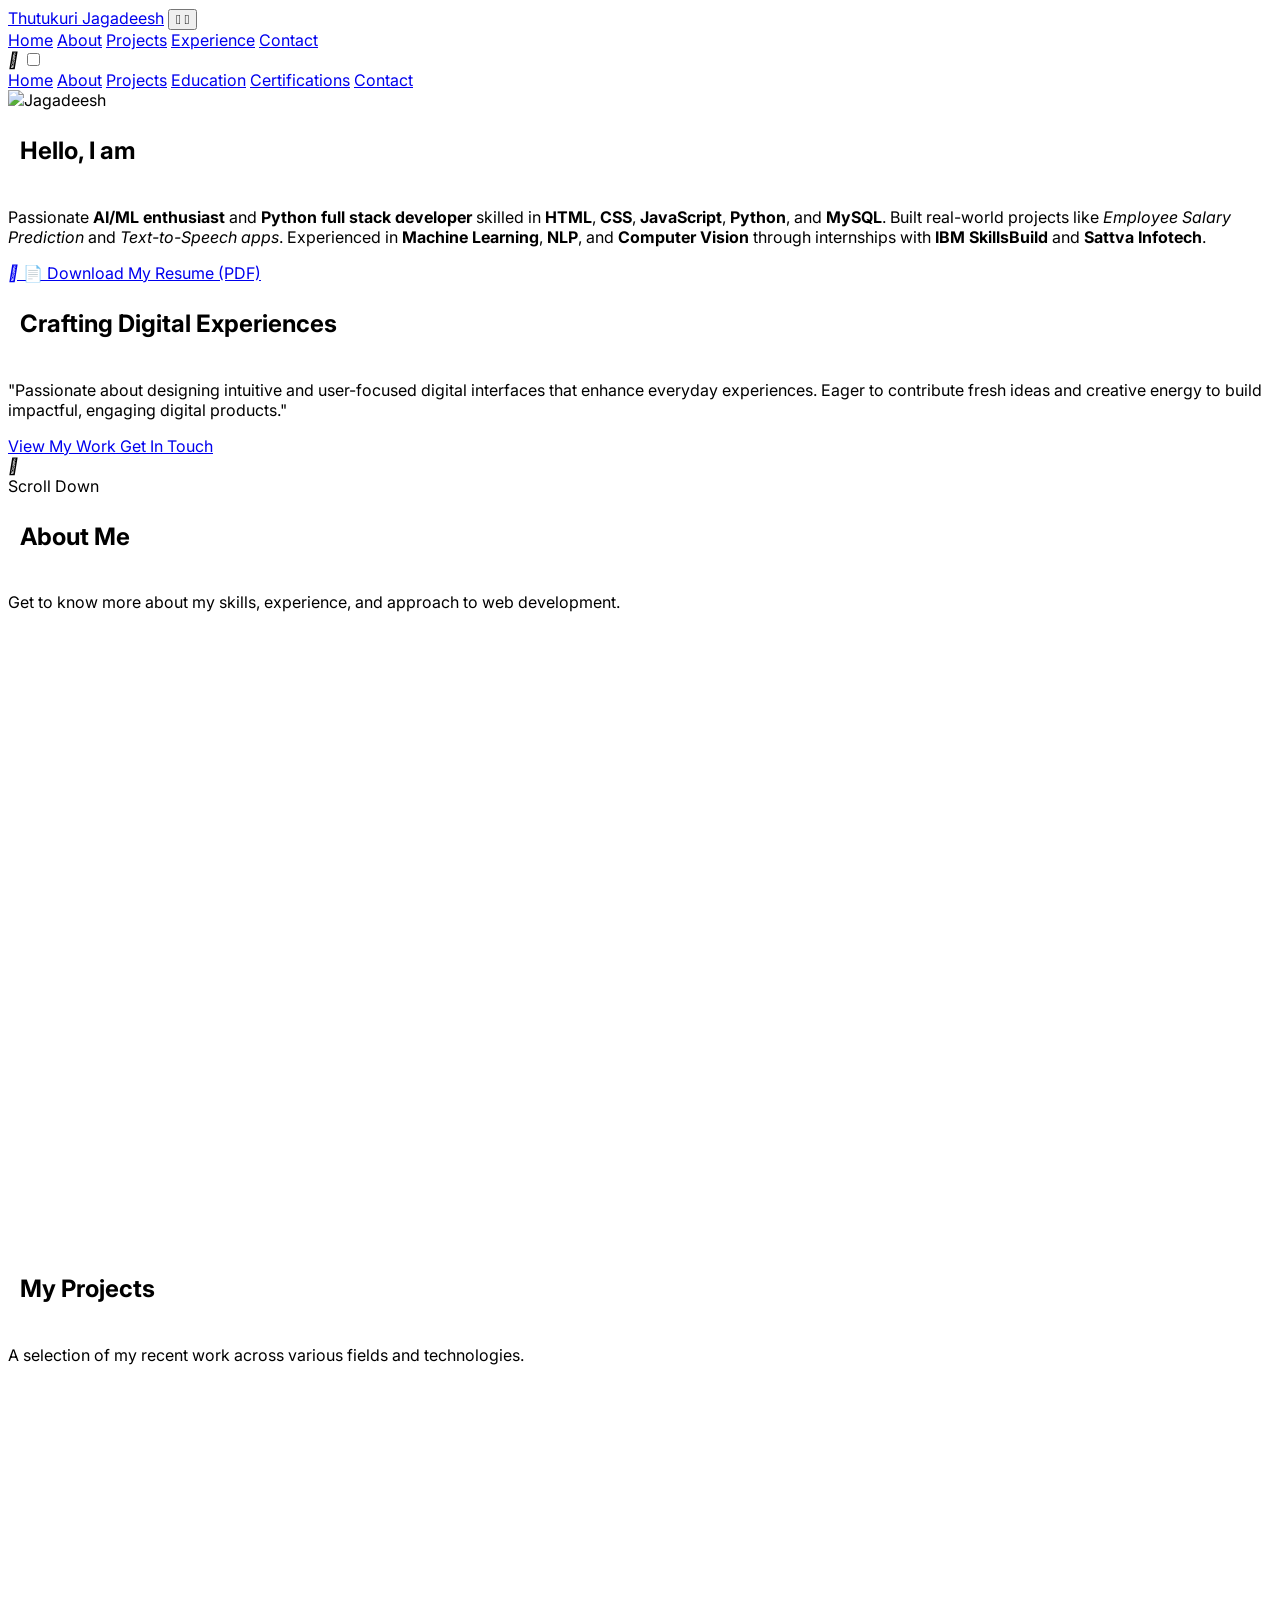
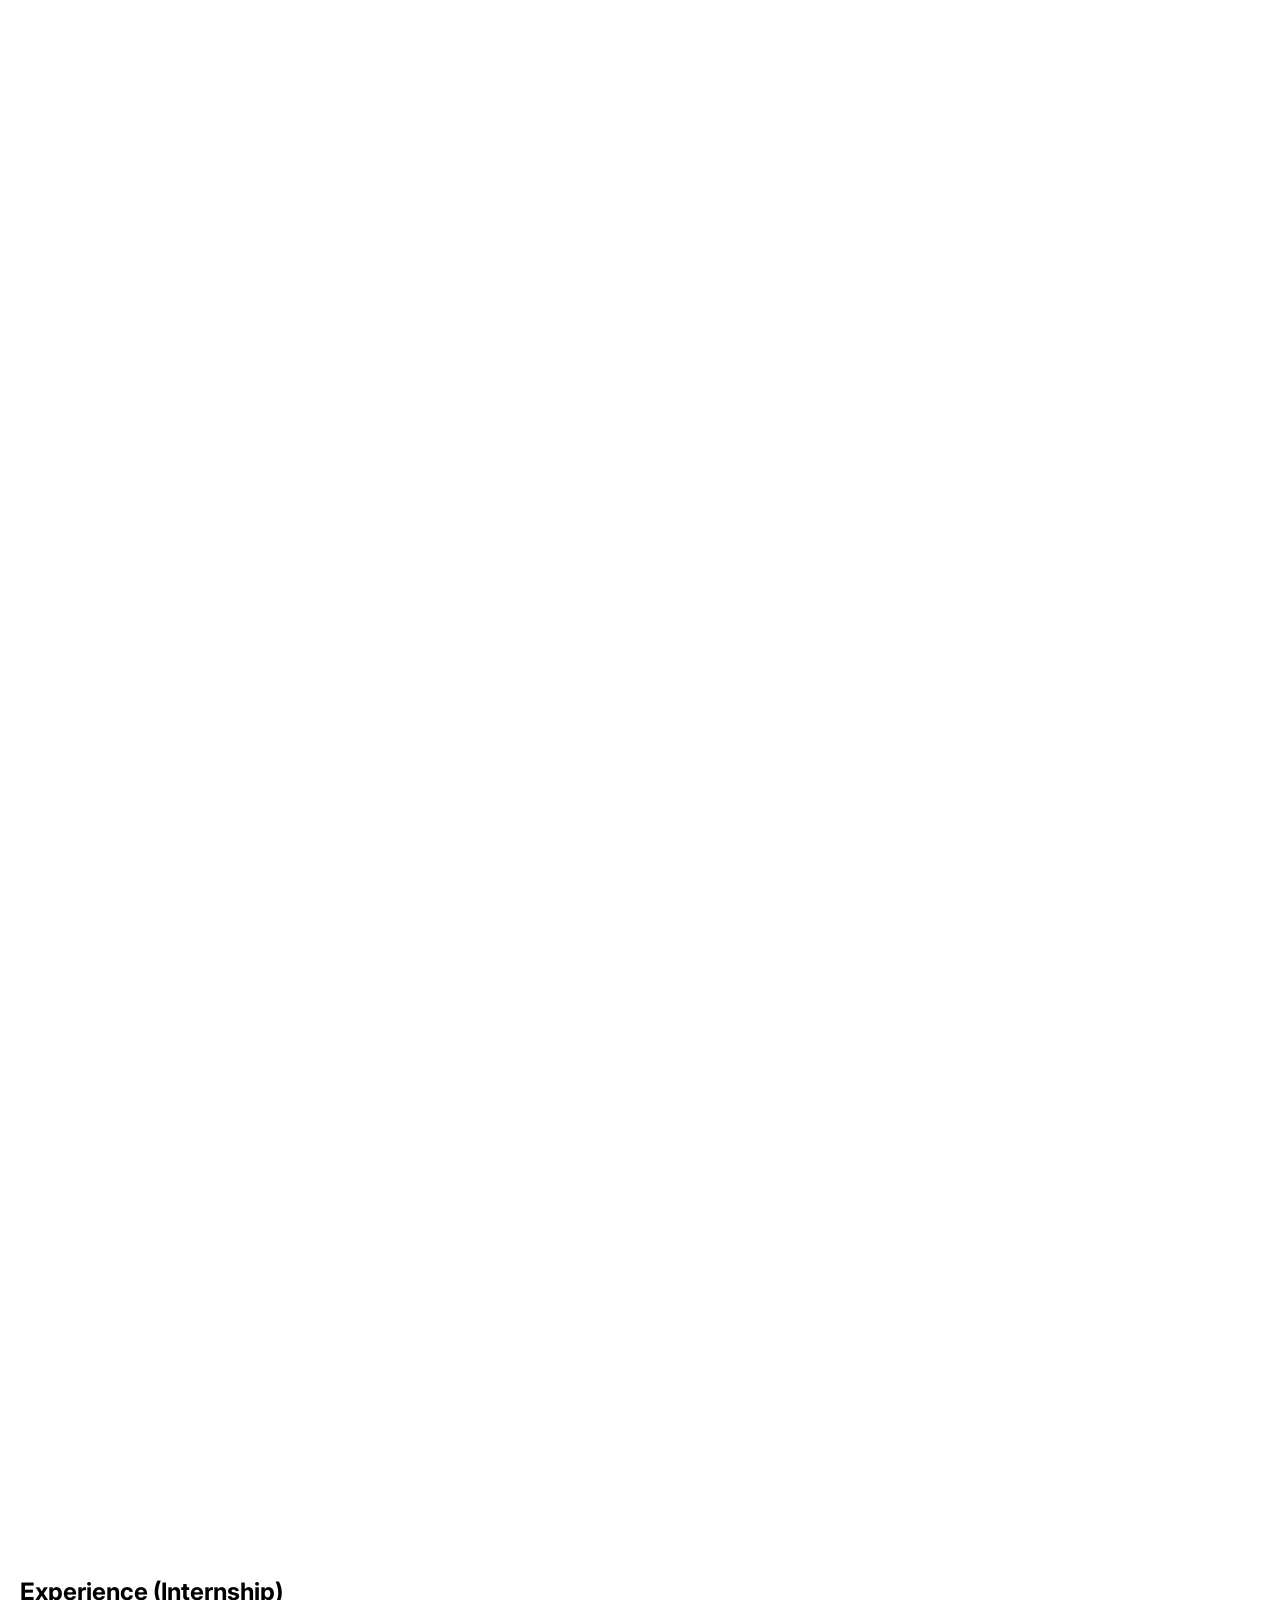
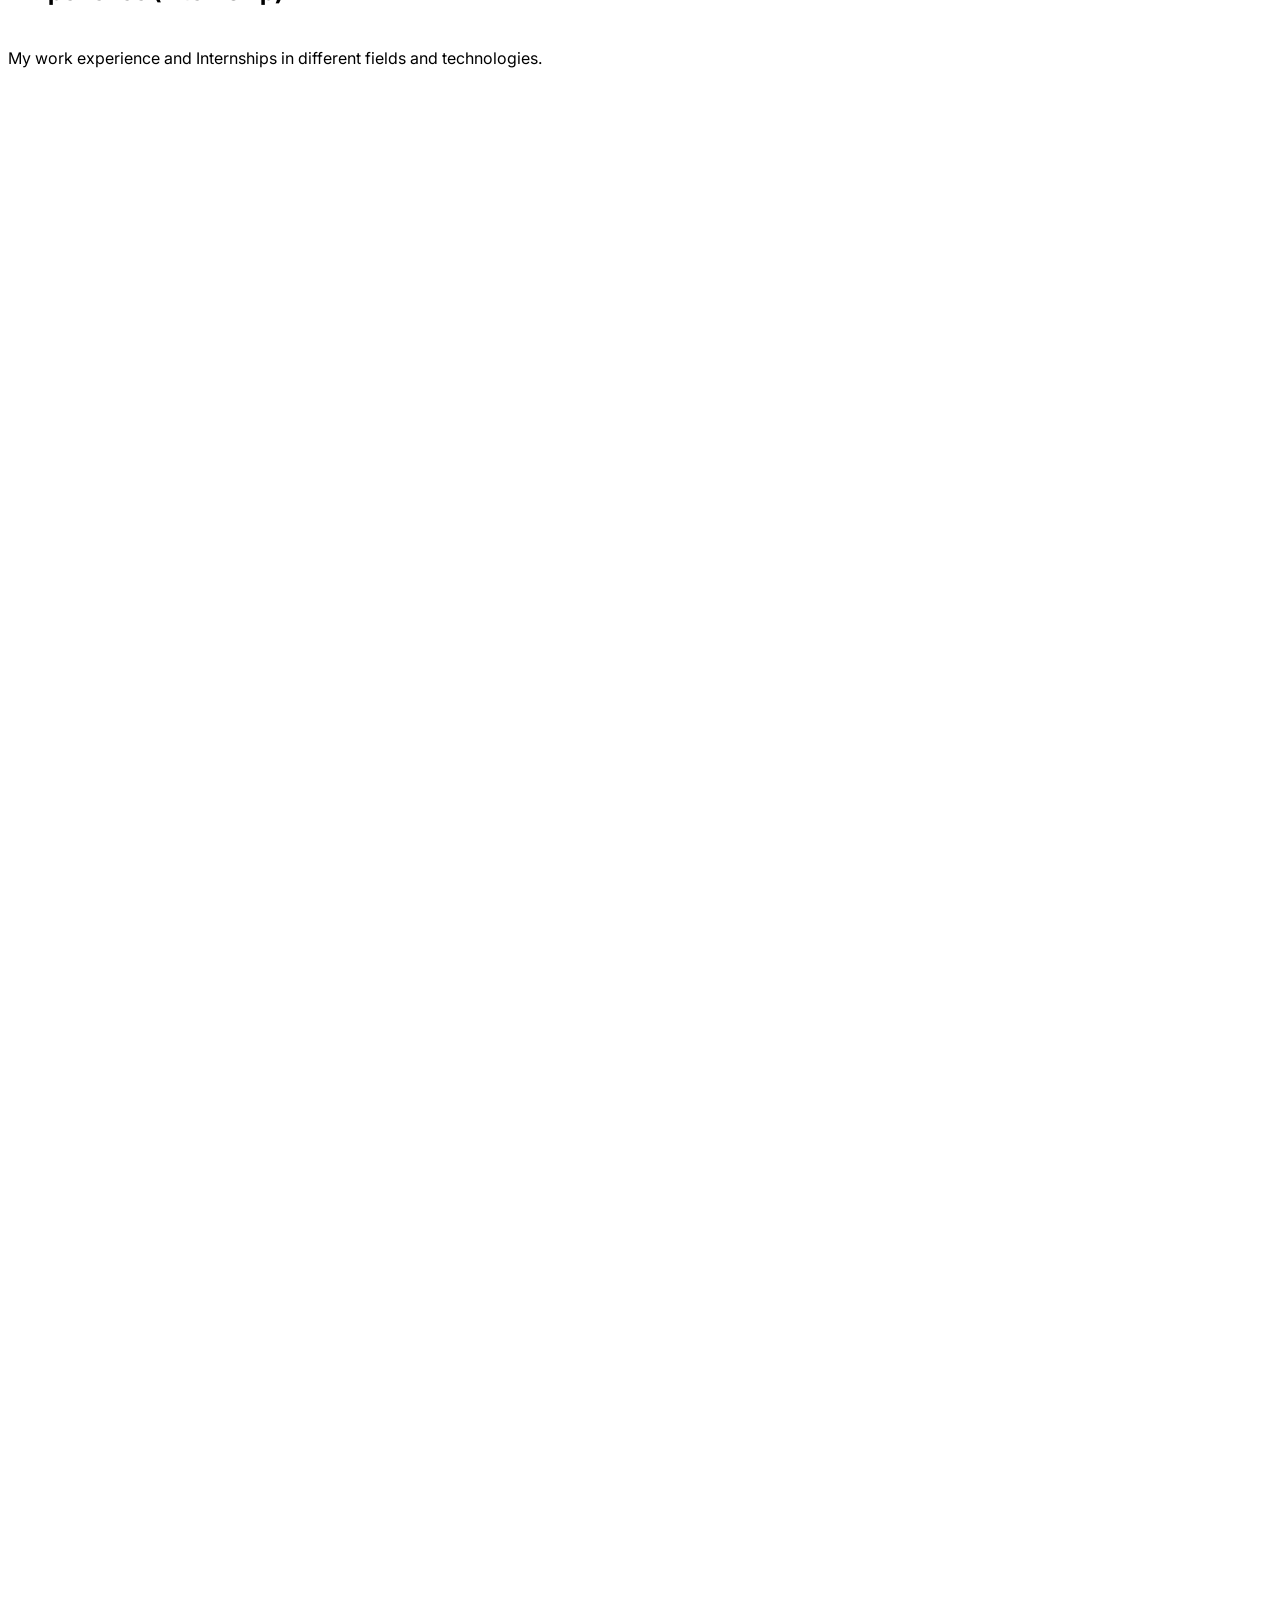
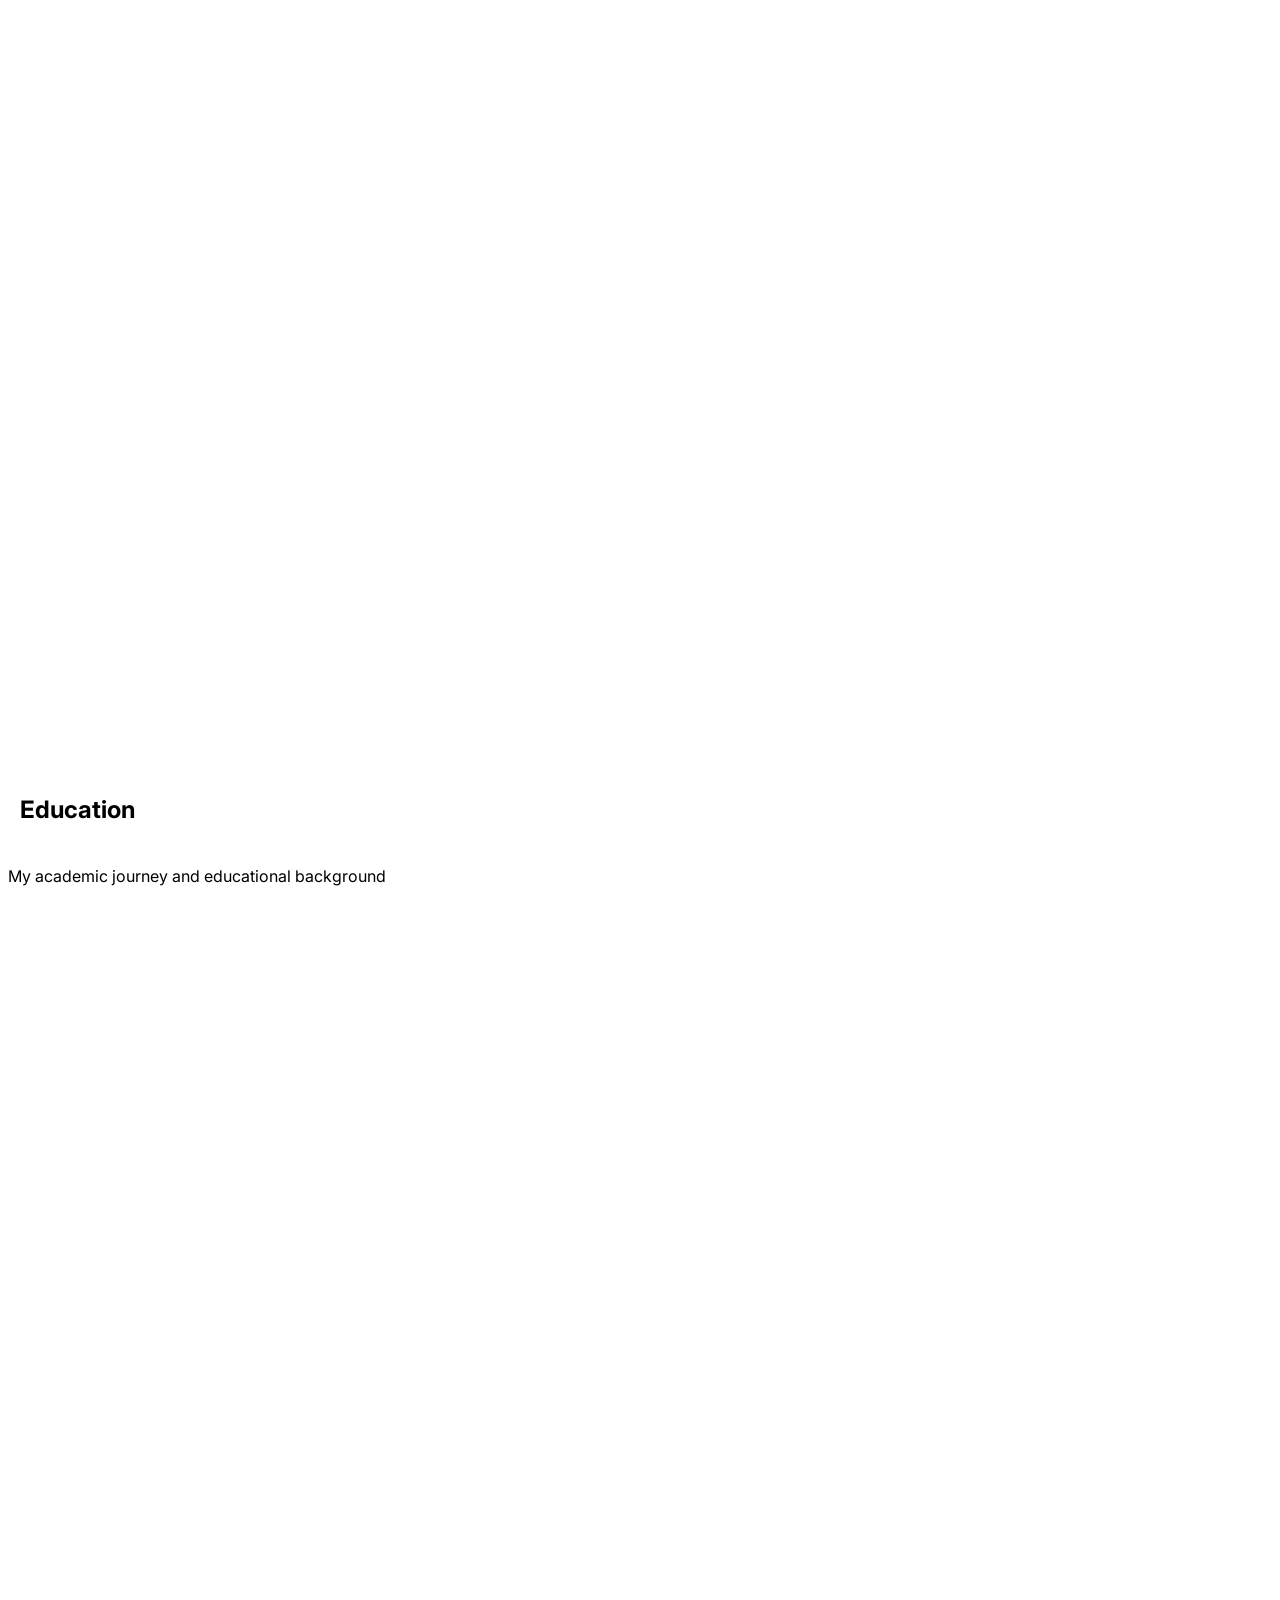
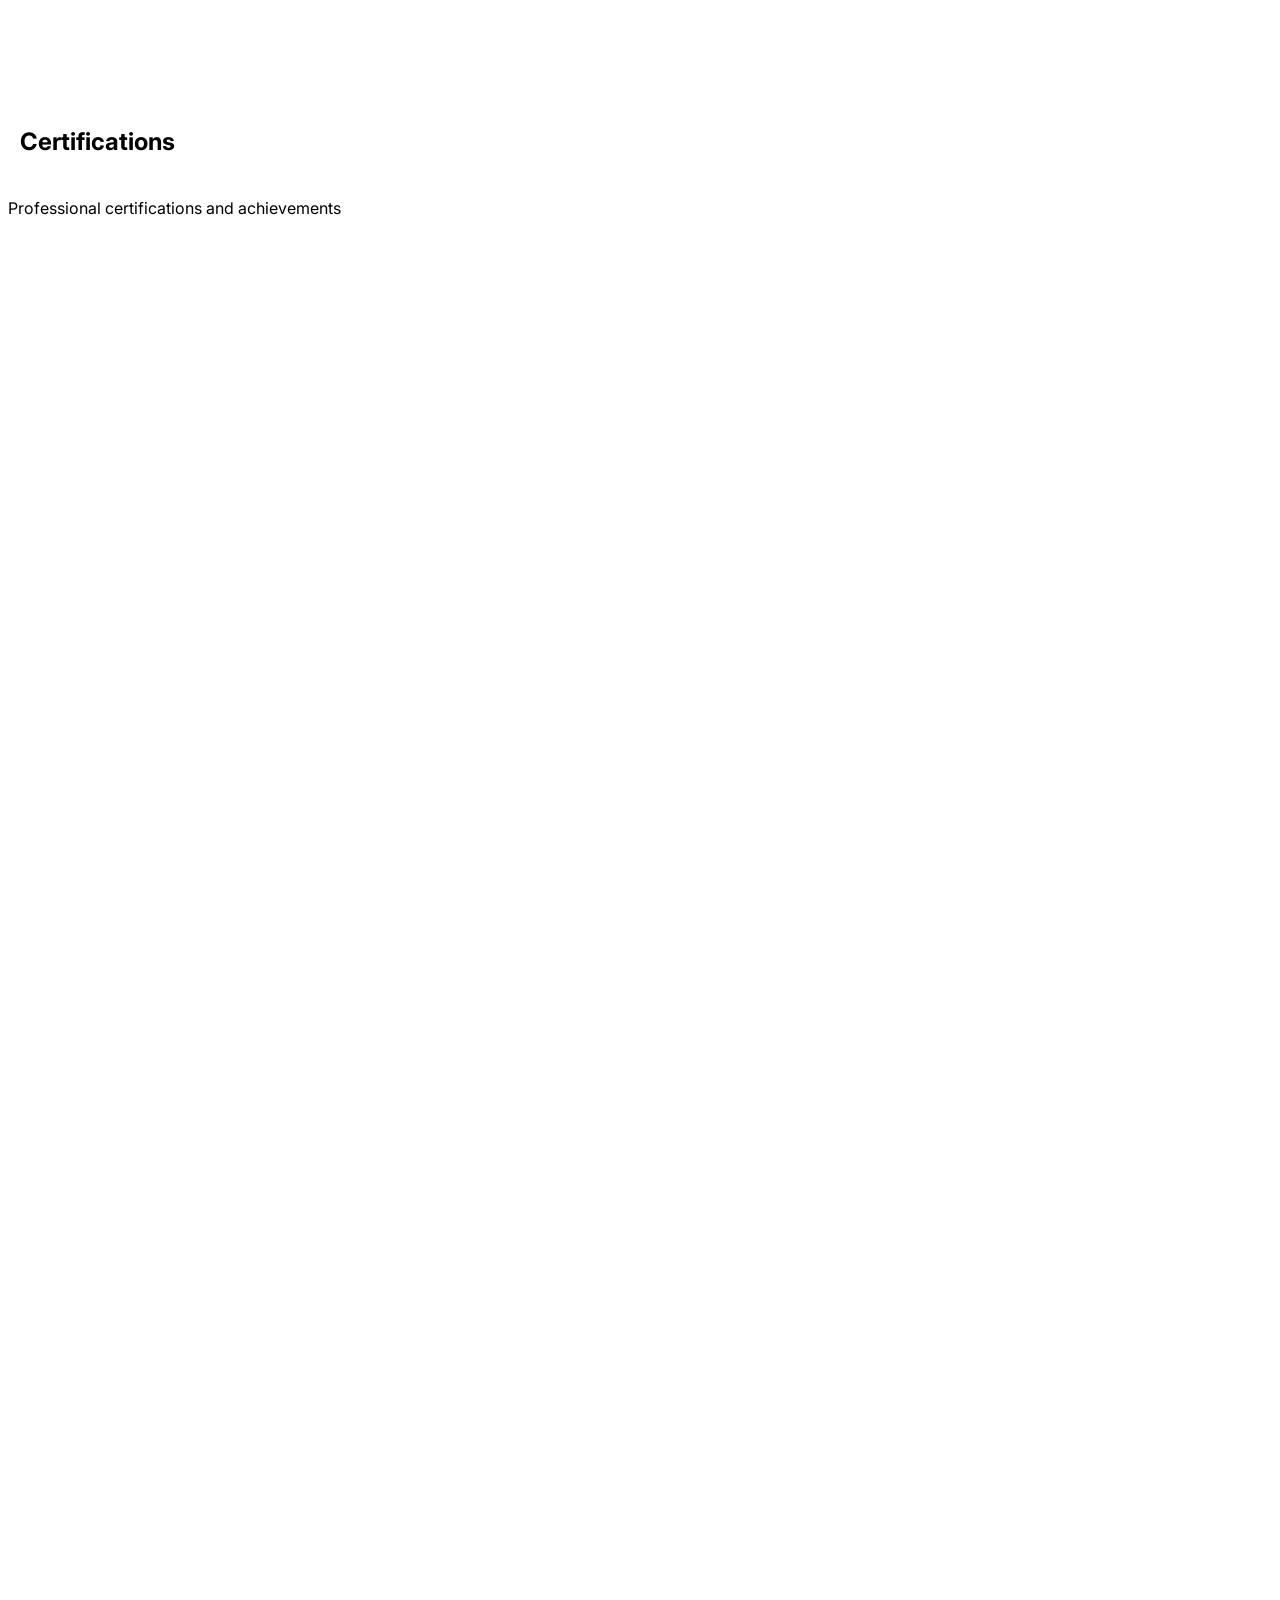
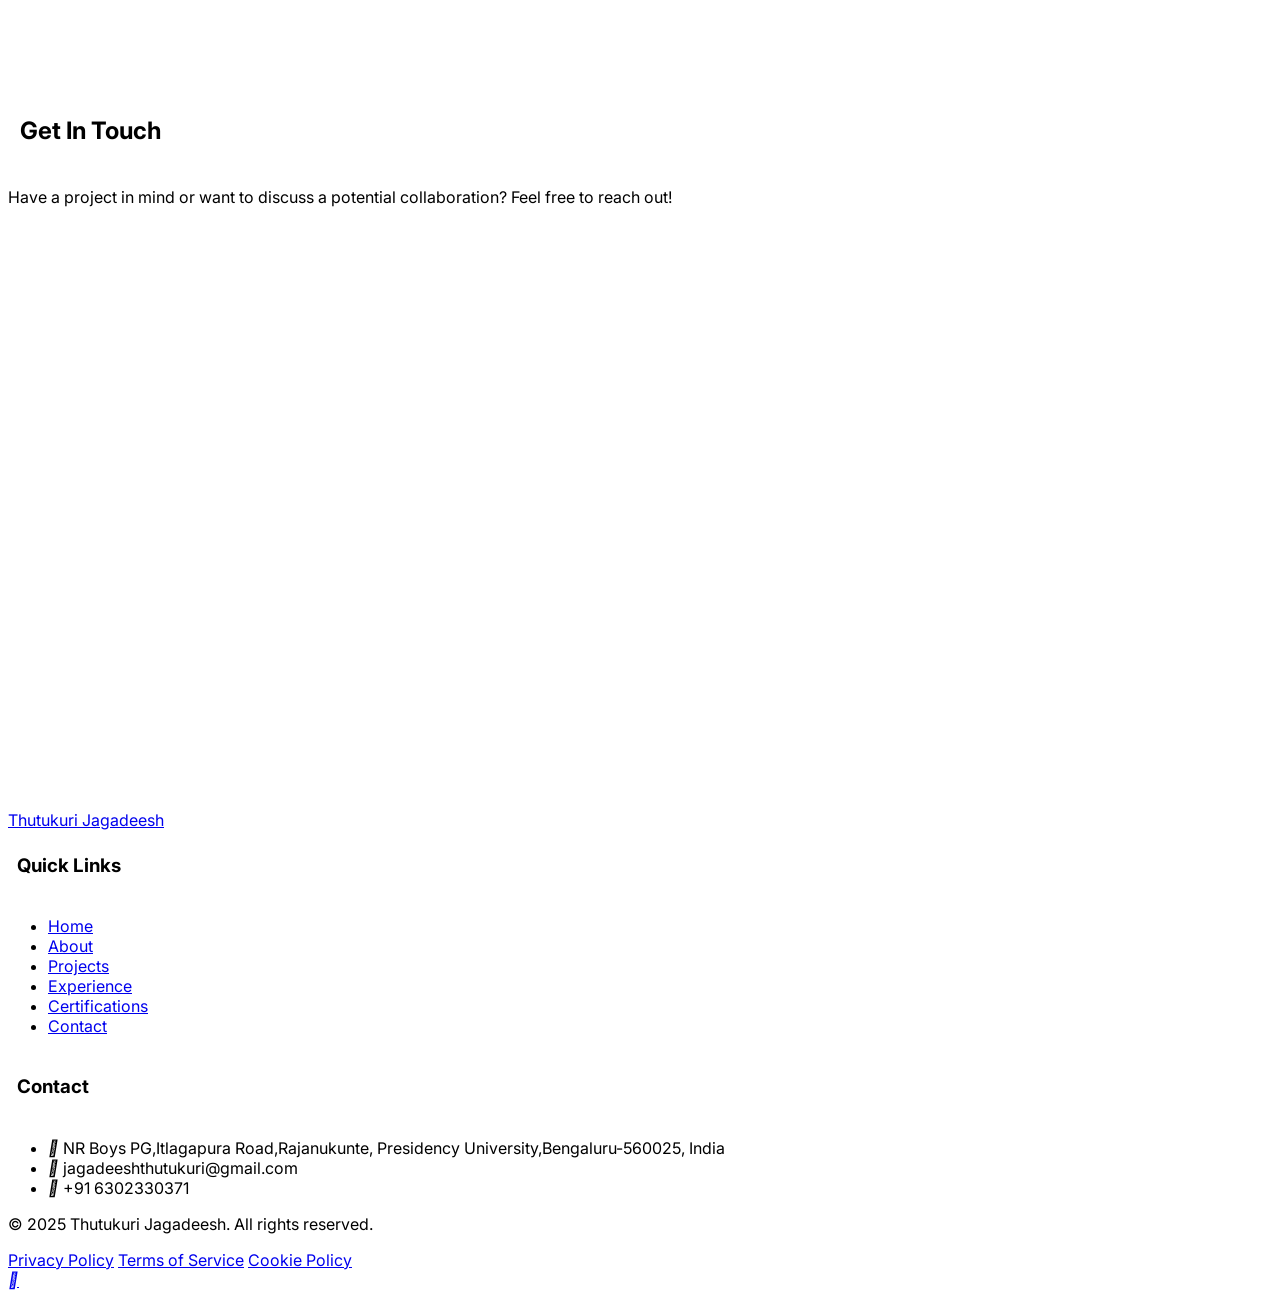
==== commit 59299e10: "Update index.html" ====
--- a/index.html
+++ b/index.html
@@ -69,7 +69,7 @@
         <!-- Image -->
         <div class="md:w-1/3 p-6 md:p-8 flex justify-center items-center bg-gradient-to-br from-blue-100 to-indigo-200 dark:from-slate-800 dark:to-slate-700">
           <div class="w-48 h-48 rounded-full overflow-hidden border-4 border-white shadow-md">
-            <img src="https://res.cloudinary.com/duaou63qp/image/upload/v1745139287/jagadeesh_dxhbud.jpg" alt="Jagadeesh"
+            <img src="https://res.cloudinary.com/duaou63qp/image/upload/v1759585116/jagadeesh_2_nc5rbz.png" alt="Jagadeesh"
               class="w-full h-full object-cover object-top" />
           </div>
         </div>
@@ -250,15 +250,78 @@
 </div> --->
 </div>
 <div class="grid grid-cols-1 md:grid-cols-2 lg:grid-cols-3 gap-8">
+
 <!-- Project 1 -->
 <div class="project-card bg-white rounded-lg overflow-hidden shadow-sm fade-up">
 <div class="relative h-56 overflow-hidden">
+<img src="https://res.cloudinary.com/duaou63qp/image/upload/v1759587730/Gemini_Generated_Image_jeezfzjeezfzjeez_w0pvec.png" alt=" Regulatory Compliance Checker" height="80%" class=" object-cover object-top">
+<div class="project-overlay absolute inset-0 bg-primary bg-opacity-80 flex items-center justify-center p-4">
+<div class="text-center">
+<h4 class=" text-center text-white font-bold text-xl mb-2">AI Powered Regulatory Compliance Checker for Contracts</h4>
+
+<a href="#" class="inline-block px-4 py-2 bg-white text-primary font-medium !rounded-button hover:bg-gray-100 transition-colors whitespace-nowrap">
+View Details
+</a>
+</div>
+</div>
+</div>
+<div class="p-6">
+<h3 class="text-xl font-bold text-gray-800 mb-2">AI Powered Regulatory Compliance Checker for Contracts</h3>
+<p class="text-gray-600 mb-4">
+The AI Powered Regulatory Compliance Checker for Contracts automates contract
+  review by detecting risks, compliance gaps, and regulatory issues using Pyhon, 
+  AI, NLP, and ML. It streamlines manual auditing, saving time and reducing legal
+  risks for businesses. Developed as part of <span class="text-blue-600">Infosys Springboard Virtual Internship
+  6.0 </span>under the mentorship of <span class="text-blue-600">Apeksha Rahangdale</span> .
+</p>
+<div class="flex flex-wrap gap-2">
+<span class="px-3 py-1 bg-blue-100 text-blue-800 text-xs rounded-full">Python</span>
+<span class="px-3 py-1 bg-green-100 text-green-800 text-xs rounded-full">NLP</span>
+<span class="px-3 py-1 bg-yellow-100 text-yellow-800 text-xs rounded-full">AI/ML</span>
+</div>
+</div>
+</div>
+
+  <!-- Project 2 -->
+<div class="project-card bg-white rounded-lg overflow-hidden shadow-sm fade-up">
+<div class="relative h-56 overflow-hidden">
+<img src="https://res.cloudinary.com/duaou63qp/image/upload/v1759585114/WhatsApp_Image_2025-08-15_at_11.55.25_eec079ff_t1baoj.jpg" alt="TextSpeechify" height="80%" class=" object-cover object-top">
+<div class="project-overlay absolute inset-0 bg-primary bg-opacity-80 flex items-center justify-center p-4">
+<div class="text-center">
+<h4 class=" text-center text-white font-bold text-xl mb-2">Interview Trainer Agent</h4>
+<p class="text-white text-sm mb-4"> IBM Cloud </p>
+<a href="https://github.com/thutukurijagadeesh/Interview-Trainer-Agent" class="inline-block px-4 py-2 bg-white text-primary font-medium !rounded-button hover:bg-gray-100 transition-colors whitespace-nowrap">
+View Details
+</a>
+</div>
+</div>
+</div>
+<div class="p-6">
+<h3 class="text-xl font-bold text-gray-800 mb-2">Interview Trainer Agent</h3>
+<p class="text-gray-600 mb-4">
+AI-driven Interview Trainer Agent that personalizes preparation with resume-based
+  questions, coding practice, HR/behavioral training, and RAG-powered insights,
+  helping students, professionals, and career switchers succeed in interviews.
+  Personalized strategies using IBM Watsonx and Granite LLM for 360° interview readiness.
+
+</p>
+<div class="flex flex-wrap gap-2">
+<span class="px-3 py-1 bg-blue-100 text-blue-800 text-xs rounded-full">IBM Watsonx</span>
+<span class="px-3 py-1 bg-green-100 text-green-800 text-xs rounded-full">Granite LLM</span>
+<span class="px-3 py-1 bg-yellow-100 text-yellow-800 text-xs rounded-full">RAG</span>
+</div>
+</div>
+</div>
+  
+<!-- Project 3 -->
+<div class="project-card bg-white rounded-lg overflow-hidden shadow-sm fade-up">
+<div class="relative h-56 overflow-hidden">
 <img src="https://res.cloudinary.com/duaou63qp/image/upload/v1751615946/IMG_20250704_132525.png_lzvrfl.png" alt="TextSpeechify" height="80%" class=" object-cover object-top">
 <div class="project-overlay absolute inset-0 bg-primary bg-opacity-80 flex items-center justify-center p-4">
 <div class="text-center">
 <h4 class=" text-center text-white font-bold text-xl mb-2">TextSpeechify</h4>
-<p class="text-white text-sm mb-4"> Python, Html & Css,Javascript</p>
-<a href="#" class="inline-block px-4 py-2 bg-white text-primary font-medium !rounded-button hover:bg-gray-100 transition-colors whitespace-nowrap">
+
+<a href="https://github.com/thutukurijagadeesh/Textspeecher" class="inline-block px-4 py-2 bg-white text-primary font-medium !rounded-button hover:bg-gray-100 transition-colors whitespace-nowrap">
 View Details
 </a>
 </div>
@@ -277,14 +340,14 @@
 </div>
 </div>
 </div>
-<!-- Project 2 -->
+<!-- Project 4 -->
 <div class="project-card bg-white rounded-lg overflow-hidden shadow-sm fade-up">
 <div class="relative h-56 overflow-hidden">
 <img src="https://res.cloudinary.com/duaou63qp/image/upload/v1751616057/Screenshot_2025-07-04_130926_ap4pya.png" alt="Flappy Bird Game" class="w-full h-full object-cover object-top">
 <div class="project-overlay absolute inset-0 bg-primary bg-opacity-80 flex items-center justify-center p-4">
 <div class="text-center">
 <h4 class="text-white font-bold text-xl mb-2">Flappy Bird Game</h4>
-<p class="text-white text-sm mb-4">Java, Html,Css,Js,SQL</p>
+
 <a href="#" class="inline-block px-4 py-2 bg-white text-primary font-medium !rounded-button hover:bg-gray-100 transition-colors whitespace-nowrap">
 View Details
 </a>
@@ -298,12 +361,12 @@
 </p>
 <div class="flex flex-wrap gap-2">
 <span class="px-3 py-1 bg-green-100 text-green-800 text-xs rounded-full">Java</span>
-<span class="px-3 py-1 bg-orange-100 text-orange-800 text-xs rounded-full">Html&Css,Js</span>
+<span class="px-3 py-1 bg-orange-100 text-orange-800 text-xs rounded-full">Html & Css, JS</span>
 <span class="px-3 py-1 bg-purple-100 text-purple-800 text-xs rounded-full">MySQL</span>
 </div>
 </div>
 </div>
-<!-- Project 3 -->
+<!-- Project 5 -->
 <div class="project-card bg-white rounded-lg overflow-hidden shadow-sm fade-up">
 <div class="relative h-56 overflow-hidden">
 <img src="https://res.cloudinary.com/duaou63qp/image/upload/v1751616525/Gemini_Generated_Image_pn9txbpn9txbpn9t_kzoznu.png" alt="Project Management Tool" class="w-full h-full object-cover object-top">
@@ -311,7 +374,7 @@
 <div class="text-center">
 <h4 class="text-white font-bold text-xl mb-2">Employee Salary Prediction</h4>
 <p class="text-white text-sm mb-4">Python & its Libraries, Machine Learning Algorithms</p>
-<a href="https://www.credly.com/badges/d3b32092-230e-4e07-b68a-f56f0fbdfa49/public_url" class="inline-block px-4 py-2 bg-white text-primary font-medium !rounded-button hover:bg-gray-100 transition-colors whitespace-nowrap">
+<a href="https://github.com/thutukurijagadeesh/Smart-Salary-Predictor" class="inline-block px-4 py-2 bg-white text-primary font-medium !rounded-button hover:bg-gray-100 transition-colors whitespace-nowrap">
 View Details
 </a>
 </div>
@@ -329,7 +392,7 @@
 </div>
 </div>
 </div>
-<!-- Project 4 -->
+<!-- Project 6 -->
 <div class="project-card bg-white rounded-lg overflow-hidden shadow-sm fade-up">
 <div class="relative h-56 overflow-hidden">
 <img src="https://res.cloudinary.com/duaou63qp/image/upload/v1751635011/Screenshot_2025_0704_184622_fp73up.jpg" alt="My Portfolio Website" class="w-full h-full object-cover object-top">
@@ -374,7 +437,79 @@
 </div>
 <!-- internships experience--->
 <div class="grid grid-cols-1 md:grid-cols-2 lg:grid-cols-3 gap-8">
-  <!--- intern 1 -->
+
+
+<div class="project-card bg-white rounded-lg overflow-hidden shadow-sm fade-up">
+<div class="relative h-56 overflow-hidden">
+<img src="https://res.cloudinary.com/duaou63qp/image/upload/v1759590240/Internship_6.0_social_media_post_template_1__page-0001_rp7ait.jpg" alt="Project Management Tool" class="w-full h-full object-cover object-top">
+<div class="project-overlay absolute inset-0 bg-primary bg-opacity-80 flex items-center justify-center p-4">
+<div class="text-center">
+<h4 class="text-white font-bold text-xl mb-2">Infosys Springboard Virtual Internship 6.0</h4>
+<p class="text-white text-sm mb-4">Duration :Sep 2025</p>
+<a href="https://infyspringboard.onwingspan.com/web/en/login#error=login_required&state=fedfbcf9-ab64-4105-89ab-bec5691a3f1f&iss=https%3A%2F%2Finfyspringboard.onwingspan.com%2Fauth%2Frealms%2Finfyspringboard" class="inline-block px-4 py-2 bg-white text-primary font-medium !rounded-button hover:bg-gray-100 transition-colors whitespace-nowrap">
+View Details
+</a>
+</div>
+</div>
+</div>
+<div class="p-6">
+<h3 class="text-xl font-bold text-gray-800 mb-2">Infosys Springboard Virtual Internship 6.0</h3>
+<p class="text-gray-600 mb-4">
+Developing an AI-powered Regulatory Compliance Checker to automate contract review,
+  detect compliance gaps, and flag legal risks under the mentorship of Apeksha Rahangdale.
+Applying AI, NLP, and ML, gaining hands-on experience in real-world contract compliance,
+  text analysis, practical AI implementation, and problem-solving skills.</p>
+<div class="flex flex-wrap gap-2">
+<span class="px-3 py-1 bg-blue-100 text-blue-800 text-xs rounded-full">Python & Libraries</span>
+<span class="px-3 py-1 bg-red-100 text-red-800 text-xs rounded-full">NLP</span>
+<span class="px-3 py-1 bg-red-100 text-red-800 text-xs rounded-full"> AI?ML</span>
+
+</div>
+<div class="flex flex-wrap justify-center gap-3 m-4">
+<a href="#" target="_blank" class="view-link">
+  View Certificate
+  </a>
+  </div>
+</div>
+</div>   
+   <!--- intern 2 -->
+<div class="project-card bg-white rounded-lg overflow-hidden shadow-sm fade-up">
+<div class="relative h-56 overflow-hidden">
+<img src="https://res.cloudinary.com/duaou63qp/image/upload/v1759588648/Edunet_AI_CLOUD_Intern_complete_certify_page-0001_ru6izw.jpg" alt="Project Management Tool" class="w-full h-full object-cover object-top">
+<div class="project-overlay absolute inset-0 bg-primary bg-opacity-80 flex items-center justify-center p-4">
+<div class="text-center">
+<h4 class="text-white font-bold text-xl mb-2">Edunet Foundation-IBM SkillsBuild</h4>
+<p class="text-white text-sm mb-4">Duration :July 15 – Aug 07, 2025</p>
+<a href="https://edunetfoundation.org/" class="inline-block px-4 py-2 bg-white text-primary font-medium !rounded-button hover:bg-gray-100 transition-colors whitespace-nowrap">
+View Details
+</a>
+</div>
+</div>
+</div>
+<div class="p-6">
+<h3 class="text-xl font-bold text-gray-800 mb-2">AI & Cloud Technologies Internship</h3>
+<p class="text-gray-600 mb-4">
+Developed the AI-powered Interview Trainer Agent for personalized interview
+  preparation, including resume analysis, coding practice, and HR/behavioral training.
+Leveraged IBM Watsonx, Granite LLM, and RAG for adaptive, interactive, 
+  and end-to-end interview readiness solutions.
+Gained 4 weeks hands-on experience in cloud deployment, AI integration, NLP, 
+  and building conversational interfaces.</p>
+<div class="flex flex-wrap gap-2">
+<span class="px-3 py-1 bg-blue-100 text-blue-800 text-xs rounded-full">IBM Watsonx</span>
+<span class="px-3 py-1 bg-red-100 text-red-800 text-xs rounded-full">Granite LLM</span>
+<span class="px-3 py-1 bg-red-100 text-red-800 text-xs rounded-full"> RAG </span>
+
+</div>
+<div class="flex flex-wrap justify-center gap-3 m-4">
+<a href="https://res.cloudinary.com/duaou63qp/image/upload/v1759588648/Edunet_AI_CLOUD_Intern_complete_certify_page-0001_ru6izw.jpg" target="_blank" class="view-link">
+  View Certificate
+  </a>
+  </div>
+</div>
+</div> 
+  
+  <!--- intern 2 -->
 <div class="project-card bg-white rounded-lg overflow-hidden shadow-sm fade-up">
 <div class="relative h-56 overflow-hidden">
 <img src="https://res.cloudinary.com/duaou63qp/image/upload/v1751631720/Gemini_Generated_Image_nh9o4lnh9o4lnh9o_kagr6z.png" alt="Project Management Tool" class="w-full h-full object-cover object-top">
@@ -397,7 +532,6 @@
 <span class="px-3 py-1 bg-red-100 text-red-800 text-xs rounded-full">Google Colab</span>
 <span class="px-3 py-1 bg-red-100 text-red-800 text-xs rounded-full"> Artificial intelligence & Machine learning </span>
 
-
 </div>
 <div class="flex flex-wrap justify-center gap-3 m-4">
 <a href="https://res.cloudinary.com/duaou63qp/image/upload/v1751730938/IBM_skillbuild_AI_full_course_certificate_page-0001_v5zxcc.jpg" target="_blank" class="view-link">
@@ -407,7 +541,7 @@
 </div>
 </div>
 
-<!-- Intern 2 -->
+<!-- Intern 3 -->
  <div class="project-card bg-white rounded-lg overflow-hidden shadow-sm fade-up">
 <div class="relative h-56 overflow-hidden">
 <img src="https://res.cloudinary.com/duaou63qp/image/upload/v1751631720/Gemini_Generated_Image_1xf4701xf4701xf4_hba6in.png" alt="Project Management Tool" class="w-full h-full object-cover object-top">
@@ -763,24 +897,53 @@
 </div>
 </div>
 <div class="mt-10 mb-10">
-<h3 class="text-lg font-bold text-gray-800 mb-4">Connect With Me</h3>
-<div class="flex space-x-4">
-<a href="http://www.linkedin.com/in/thutukuri-jagadeesh" class="social-icon social-linkedin w-12 h-12 flex items-center justify-center rounded-full">
-<i class="ri-linkedin-fill"></i>
-</a>
-<a href="https://github.com/Jagadeeshthutukuri" class="social-icon social-github w-12 h-12 flex items-center justify-center rounded-full">
-<i class="ri-github-fill"></i>
-</a>
-<a href="https://x.com/JagadeeshJuliet?s=08" class="social-icon social-twitter w-12 h-12 flex items-center justify-center rounded-full">
-<i class="ri-twitter-fill"></i>
-</a>
-<a href="https://www.facebook.com/jagadeesh.thutukuri" class="social-icon social-facebook w-12 h-12 flex items-center justify-center rounded-full">
-<i class="ri-facebook-fill"></i>
-</a>
-  <a href="https://julietjagadeesh.tiiny.site " target="_blank" class="text-white mx-2" title="My Blog Website">
-    <i class="fas fa-blog fa-2x"></i> <!-- Blog icon -->
-  </a>
-</div>
+  <h3 class="text-lg font-bold text-gray-800 mb-4">Connect With Me</h3>
+  <div class="flex space-x-4">
+    <!-- LinkedIn -->
+    <a href="http://www.linkedin.com/in/thutukuri-jagadeesh" target="_blank" 
+       class="group relative w-12 h-12 flex items-center justify-center rounded-full bg-gray-200 hover:bg-blue-600 transition">
+      <i class="ri-linkedin-fill text-xl text-gray-700 group-hover:text-white transition"></i>
+      <span class="absolute bottom-[-30px] text-xs bg-black text-white px-2 py-1 rounded opacity-0 group-hover:opacity-100 transition duration-300 pointer-events-none">
+        LinkedIn
+      </span>
+    </a>
+
+    <!-- GitHub -->
+    <a href="https://github.com/Jagadeeshthutukuri" target="_blank"
+       class="group relative w-12 h-12 flex items-center justify-center rounded-full bg-gray-200 hover:bg-gray-800 transition">
+      <i class="ri-github-fill text-xl text-gray-700 group-hover:text-white transition"></i>
+      <span class="absolute bottom-[-30px] text-xs bg-black text-white px-2 py-1 rounded opacity-0 group-hover:opacity-100 transition duration-300 pointer-events-none">
+        GitHub
+      </span>
+    </a>
+
+    <!-- Twitter -->
+    <a href="https://x.com/JagadeeshJuliet?s=08" target="_blank"
+       class="group relative w-12 h-12 flex items-center justify-center rounded-full bg-gray-200 hover:bg-blue-400 transition">
+      <i class="ri-twitter-fill text-xl text-gray-700 group-hover:text-white transition"></i>
+      <span class="absolute bottom-[-30px] text-xs bg-black text-white px-2 py-1 rounded opacity-0 group-hover:opacity-100 transition duration-300 pointer-events-none">
+        Twitter
+      </span>
+    </a>
+
+    <!-- Facebook -->
+    <a href="https://www.facebook.com/jagadeesh.thutukuri" target="_blank"
+       class="group relative w-12 h-12 flex items-center justify-center rounded-full bg-gray-200 hover:bg-blue-700 transition">
+      <i class="ri-facebook-fill text-xl text-gray-700 group-hover:text-white transition"></i>
+      <span class="absolute bottom-[-30px] text-xs bg-black text-white px-2 py-1 rounded opacity-0 group-hover:opacity-100 transition duration-300 pointer-events-none">
+        Facebook
+      </span>
+    </a>
+
+    <!-- Blog -->
+    <a href="https://julietjagadeesh.tiiny.site" target="_blank"
+       class="group relative w-12 h-12 flex items-center justify-center rounded-full bg-gray-200 hover:bg-green-600 transition">
+      <i class="ri-book-read-fill text-xl text-gray-700 group-hover:text-white transition"></i>
+      <span class="absolute bottom-[-30px] text-xs bg-black text-white px-2 py-1 rounded opacity-0 group-hover:opacity-100 transition duration-300 pointer-events-none">
+        Blog
+      </span>
+    </a>
+  </div>
 </div>
 </div>
 
@@ -857,3 +1020,4 @@
 <script src="https://cdn.jsdelivr.net/npm/bootstrap@5.3.2/dist/js/bootstrap.bundle.min.js"></script>
 </body>
 </html>
+
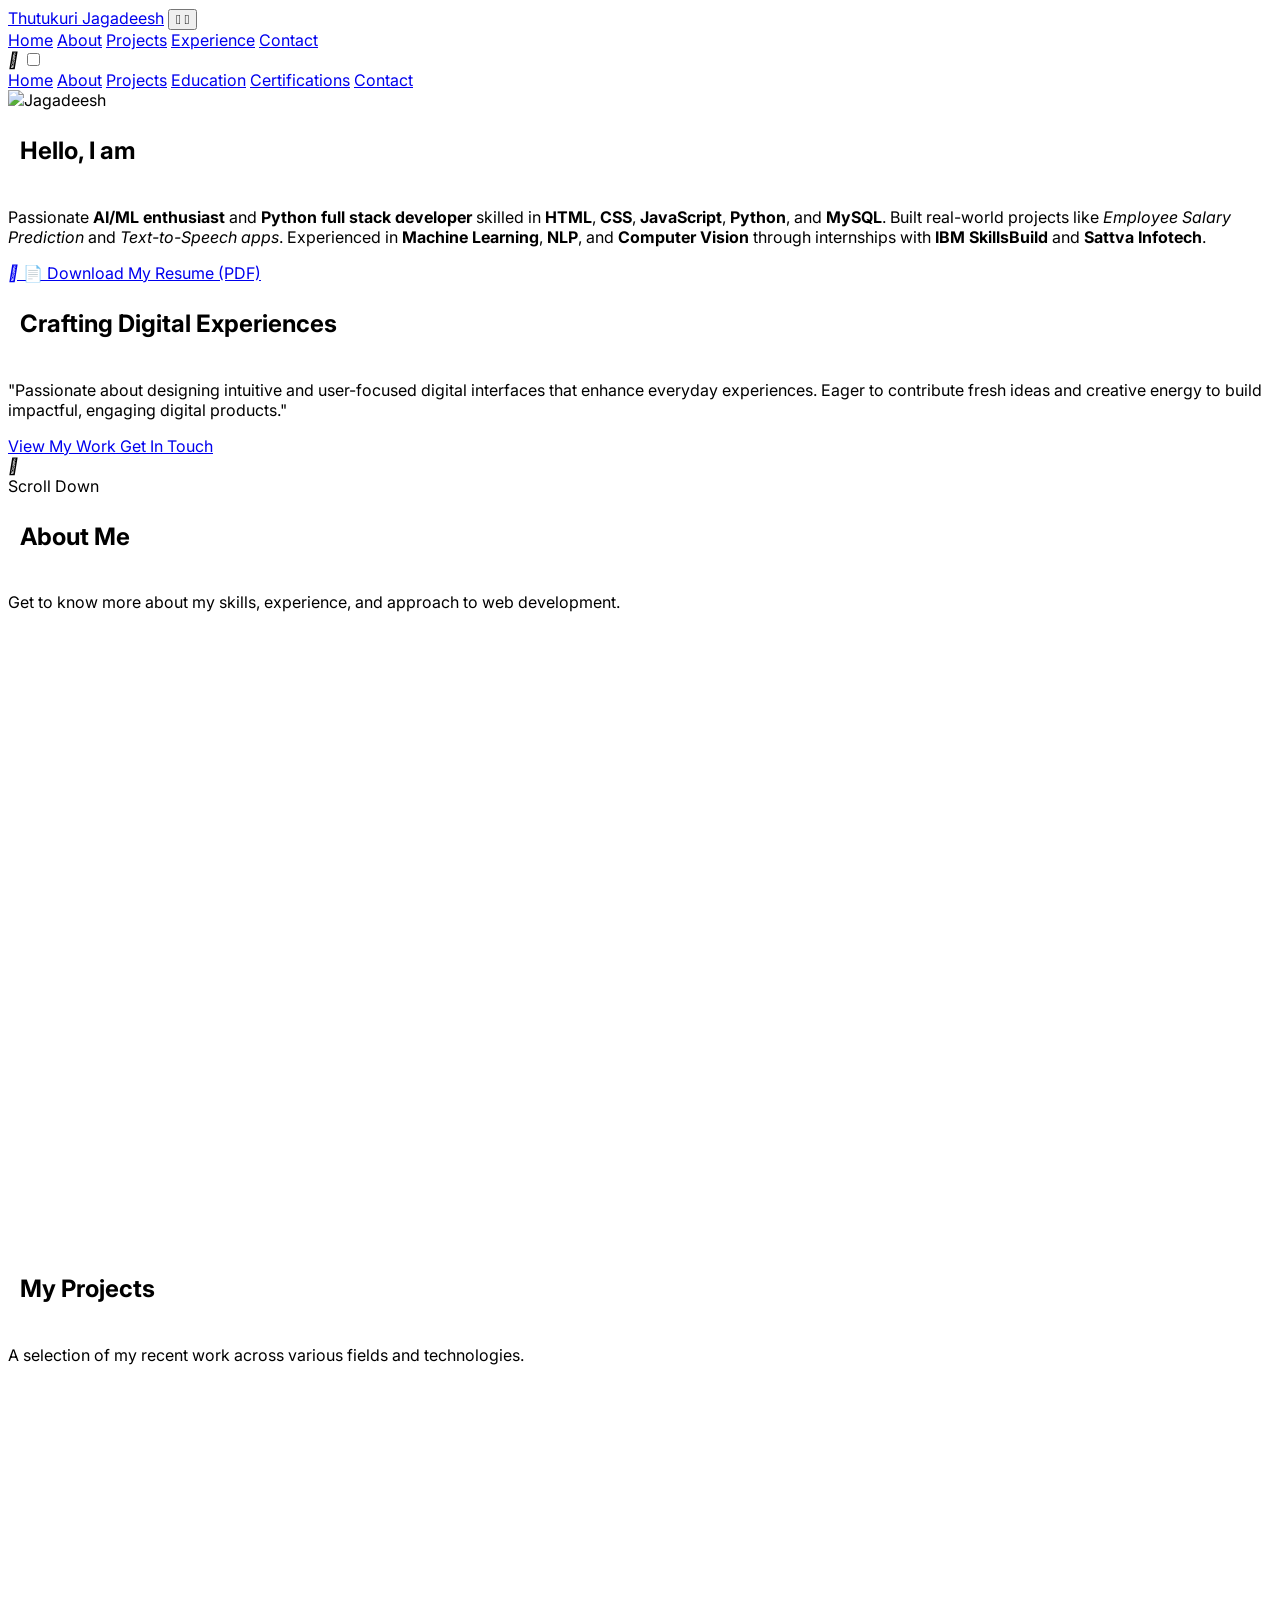
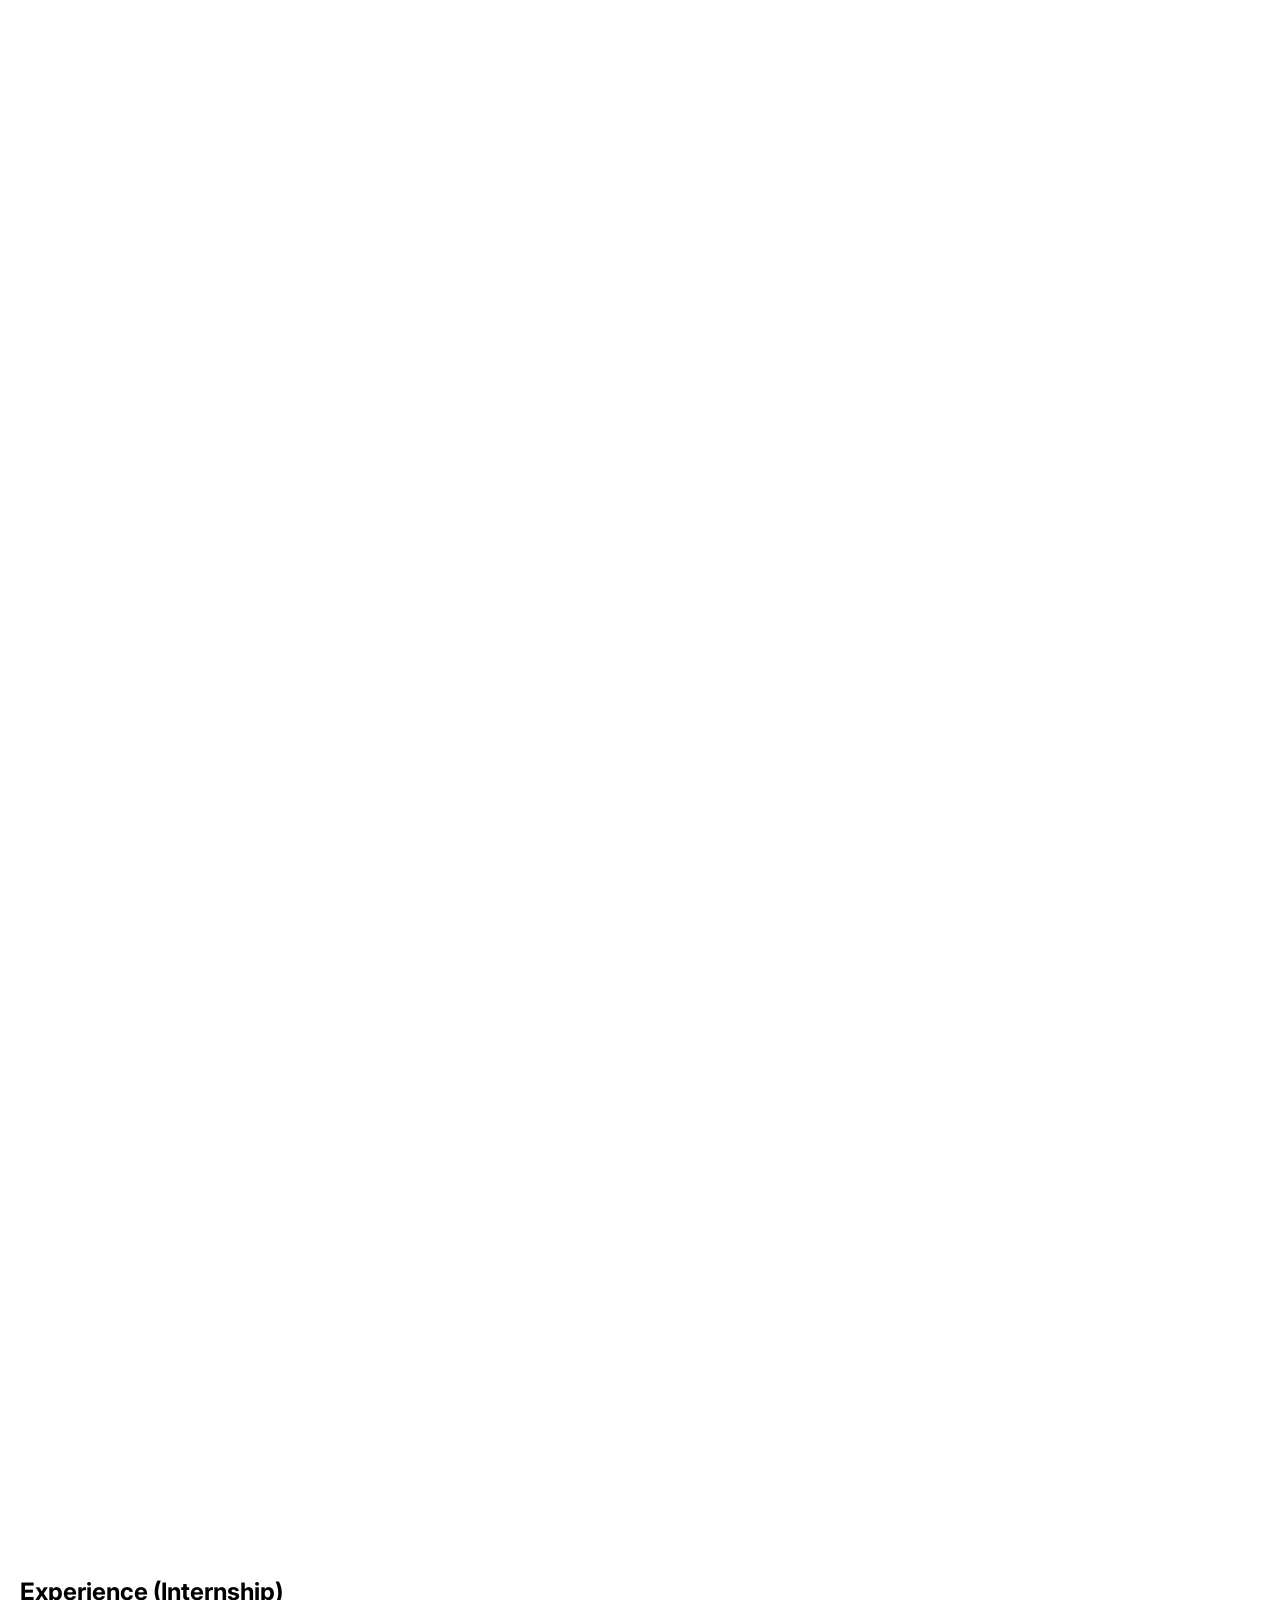
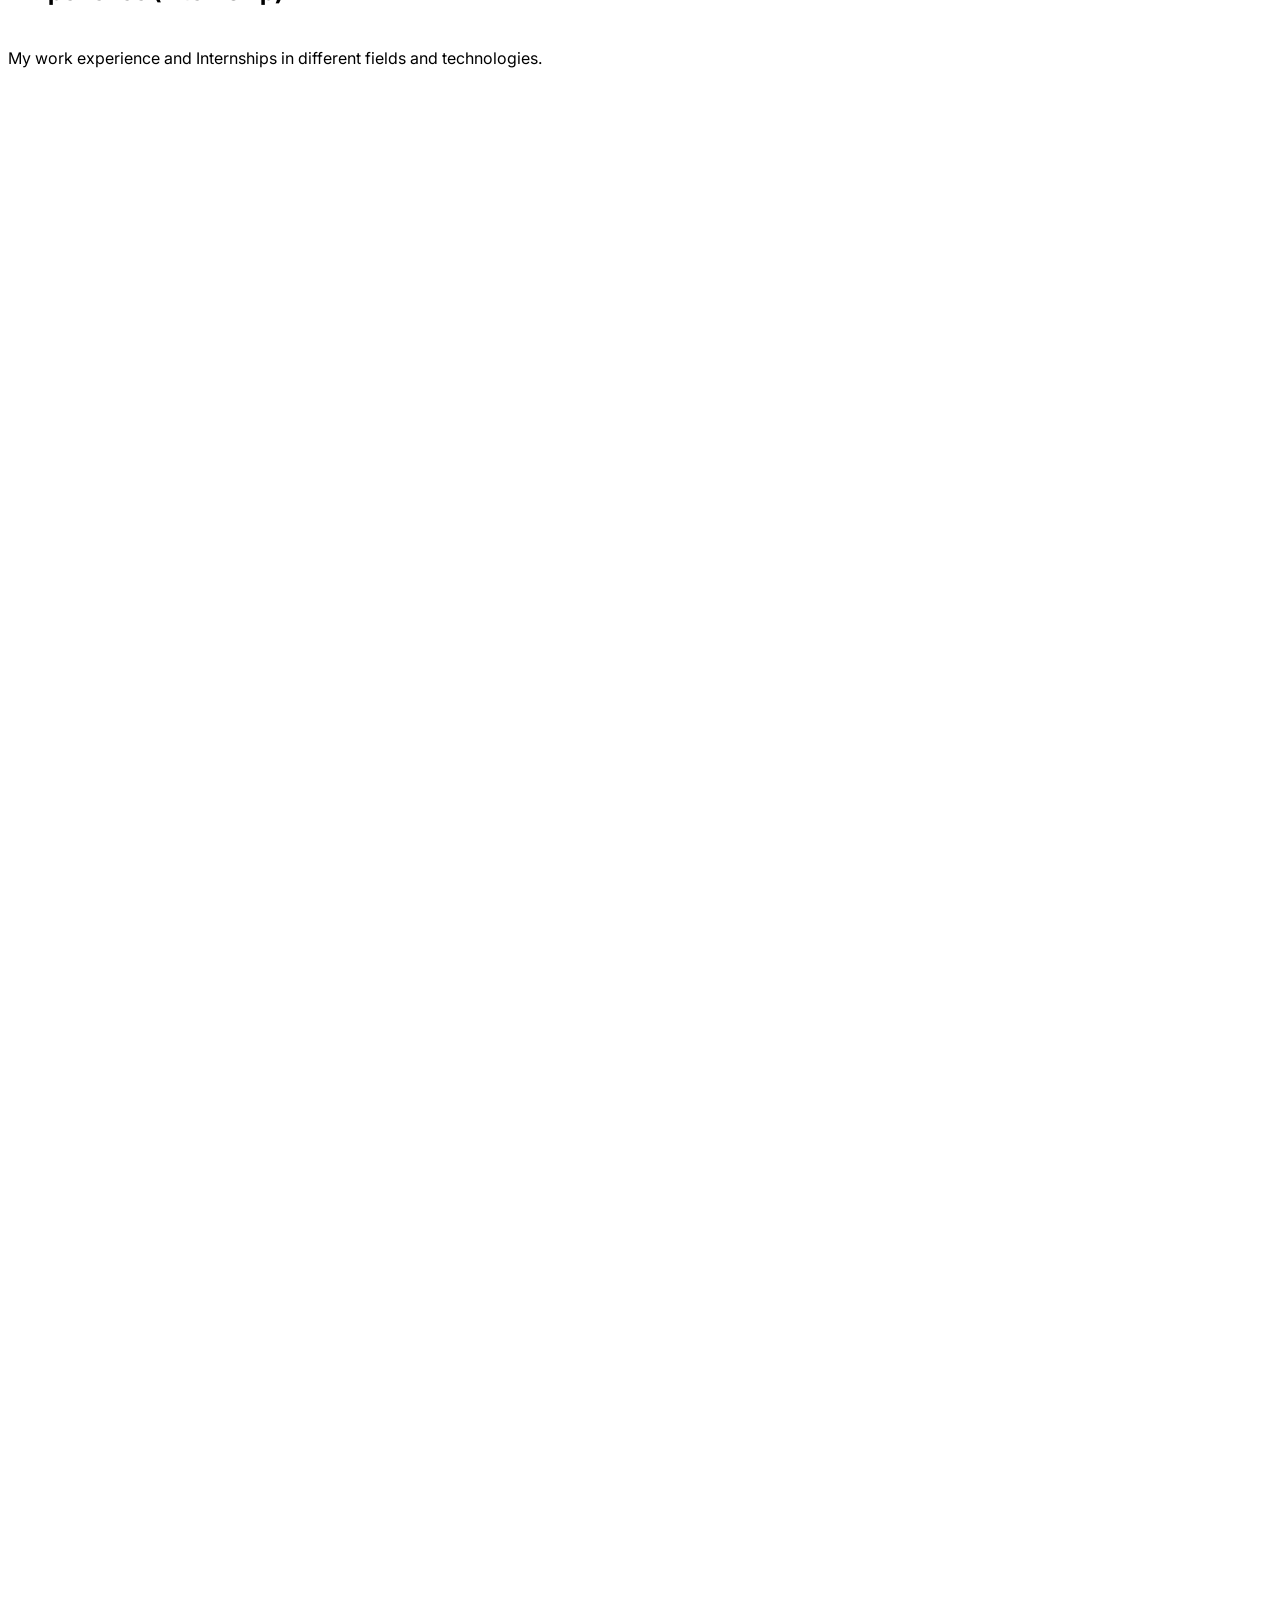
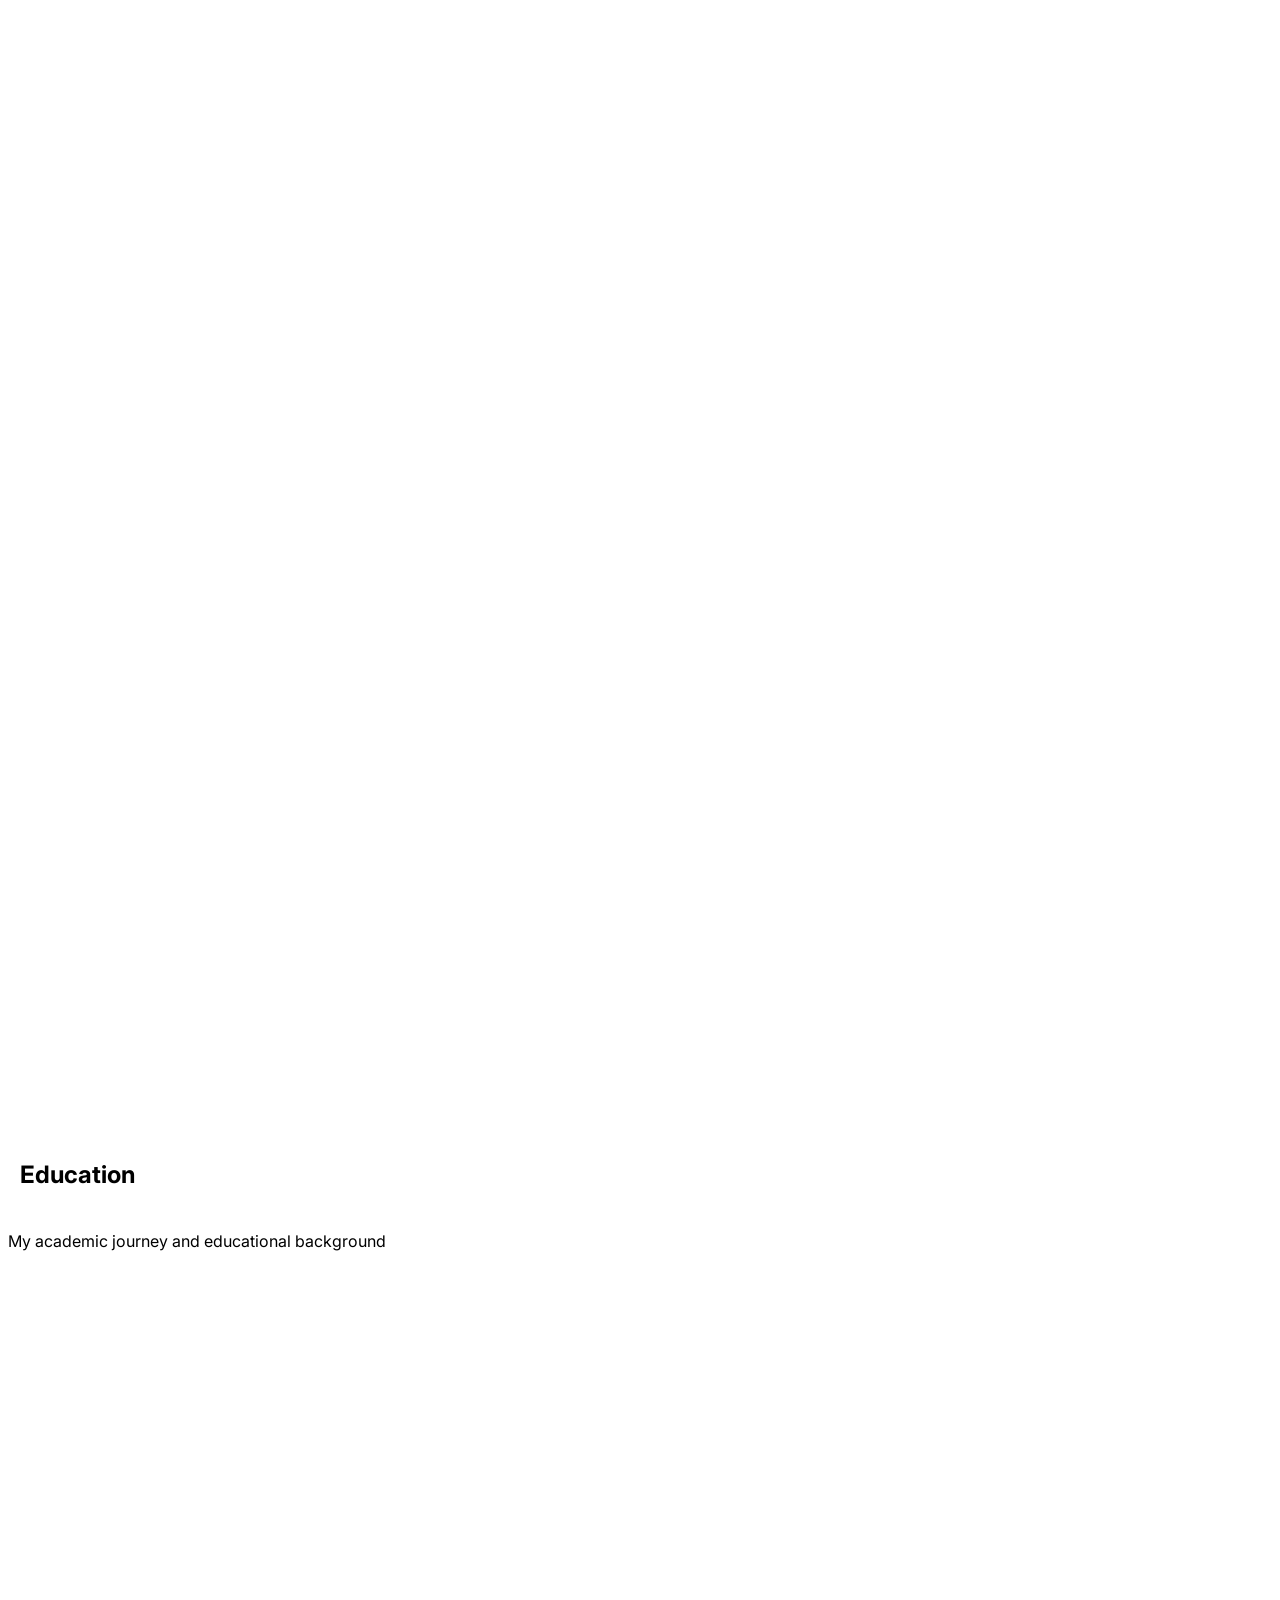
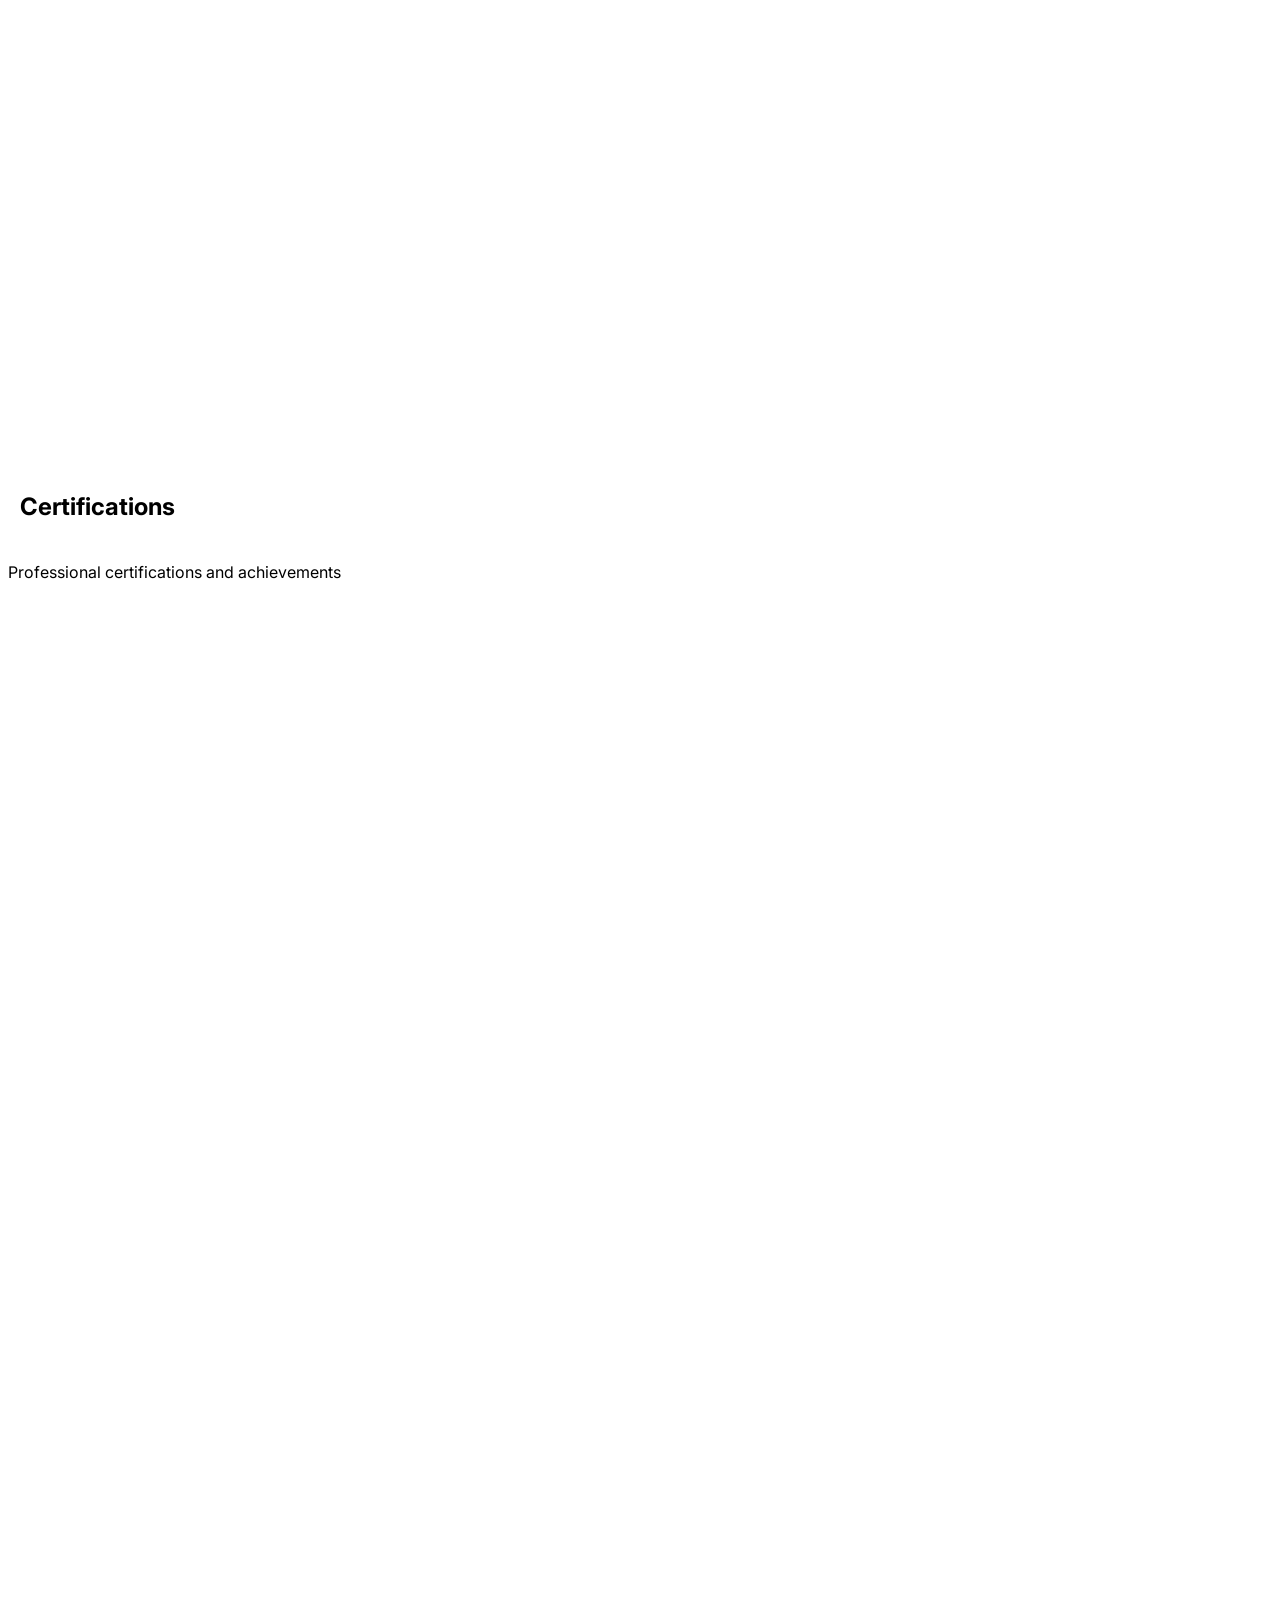
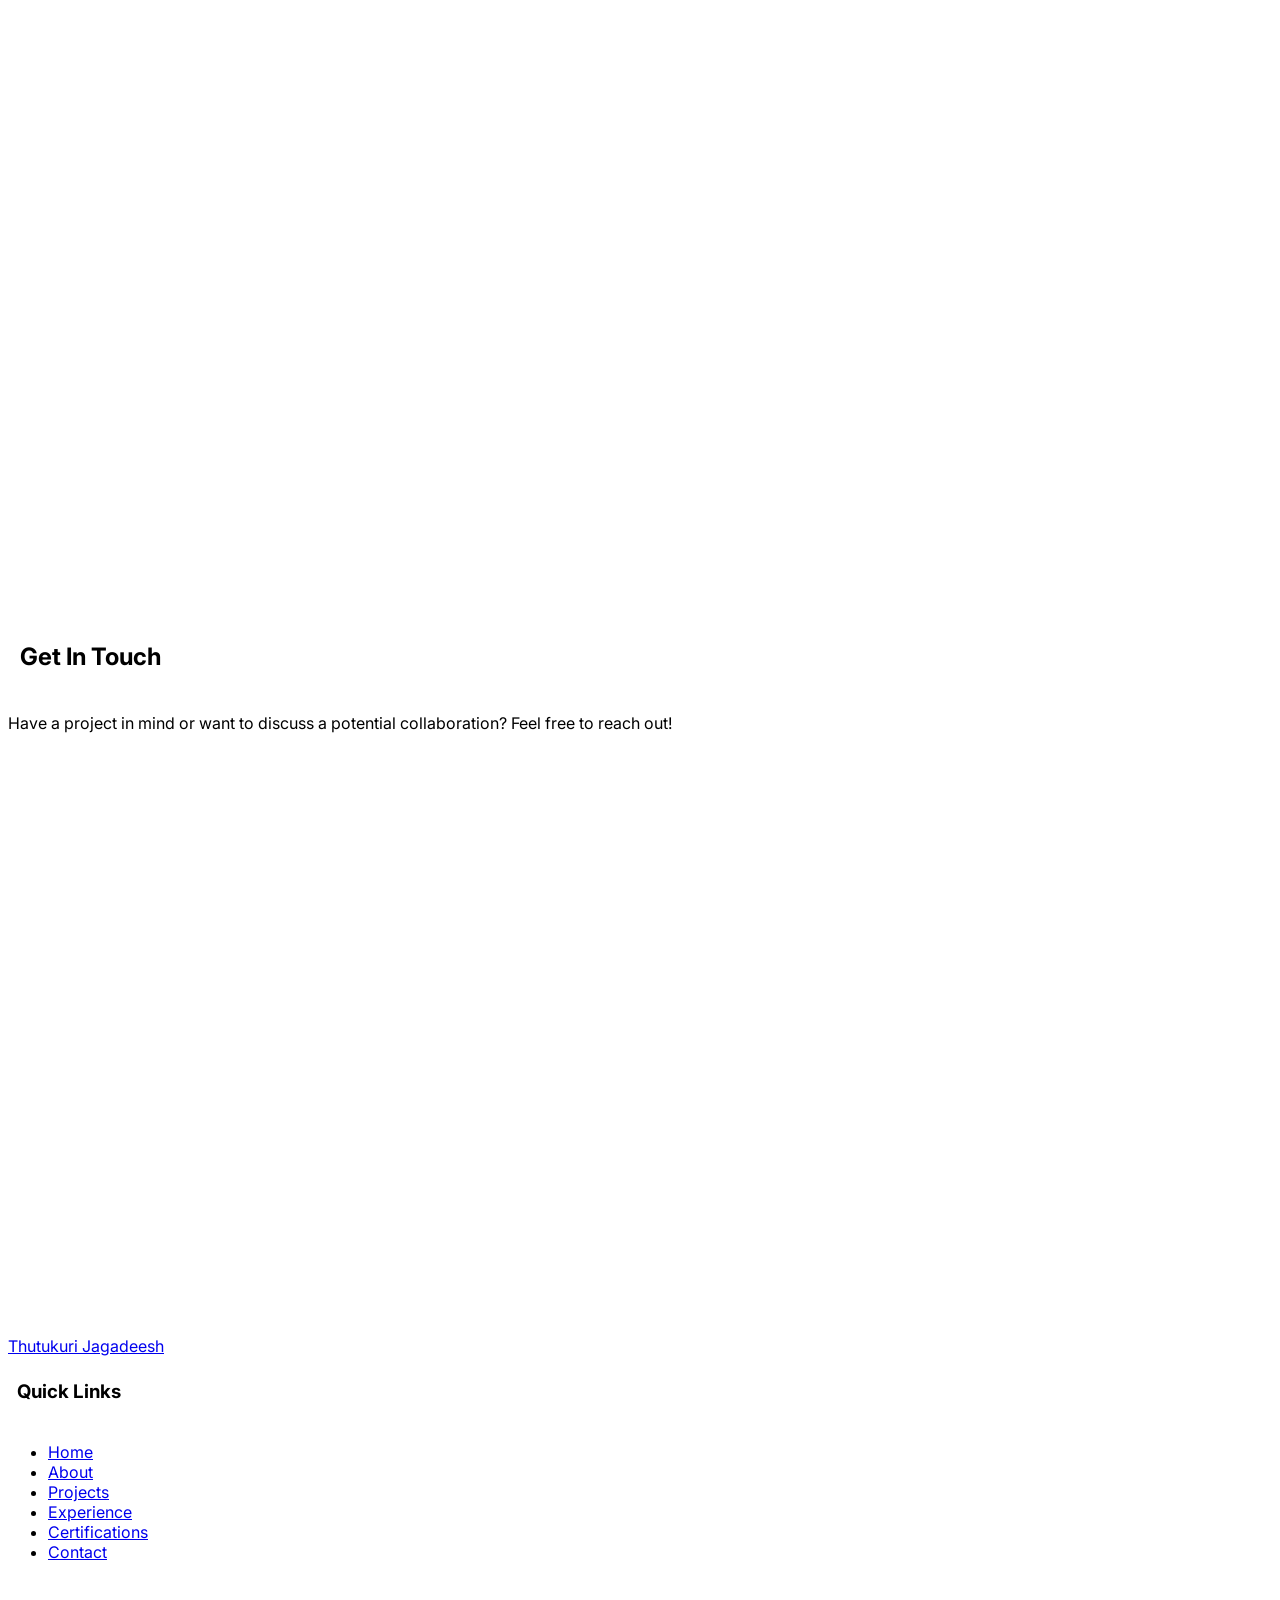
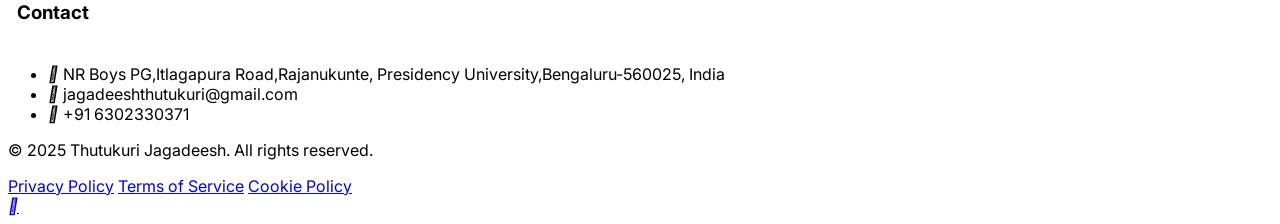
==== commit 6a495d86: "Update index.html" ====
--- a/index.html
+++ b/index.html
@@ -92,7 +92,7 @@
 
 
 
-          <a href="https://drive.google.com/file/d/1UkF3zPtmeX6sSDUNqx_tULrHNV96zLJT/view?usp=drivesdk"
+          <a href="https://drive.google.com/file/d/1ep4bvhaK5Hmc3E0beND2ASpgYPRAt9qH/view?usp=drivesdk"
             class="inline-flex items-center px-5 py-2.5 bg-blue-600 text-white font-semibold rounded-md hover:bg-blue-700 transition whitespace-nowrap"
             target="_blank">
             <i class="ri-download-line mr-2"></i>
@@ -472,10 +472,45 @@
   </div>
 </div>
 </div>   
+
+<div class="project-card bg-white rounded-lg overflow-hidden shadow-sm fade-up">
+<div class="relative h-56 overflow-hidden">
+<img src="https://res.cloudinary.com/duaou63qp/image/upload/v1751631720/Gemini_Generated_Image_nh9o4lnh9o4lnh9o_kagr6z.png" alt="Project Management Tool" class="w-full h-full object-cover object-top">
+<div class="project-overlay absolute inset-0 bg-primary bg-opacity-80 flex items-center justify-center p-4">
+<div class="text-center">
+<h4 class="text-white font-bold text-xl mb-2">Amazon</h4>
+<p class="text-white text-sm mb-4">Duration :Aug 09 – Aug 31, 2025</p>
+<a href="https://edunetfoundation.org/" class="inline-block px-4 py-2 bg-white text-primary font-medium !rounded-button hover:bg-gray-100 transition-colors whitespace-nowrap">
+View Details
+</a>
+</div>
+</div>
+</div>
+<div class="p-6">
+<h3 class="text-xl font-bold text-gray-800 mb-2">Amazon ML Summer School 2025</h3>
+<p class="text-gray-600 mb-4">
+Completed the Amazon ML Summer School 2025, an intensive and 
+  prestigious program that deepened my expertise in Machine Learning, Supervised & Unsupervised Learning, Generative
+  AI, LLMs, and Reinforcement Learning. Grateful to Amazon for this world-class
+  learning experience and inspiring journey.</p>
+<div class="flex flex-wrap gap-2">
+<span class="px-3 py-1 bg-blue-100 text-blue-800 text-xs rounded-full">Deep Learning & NLP</span>
+<span class="px-3 py-1 bg-red-100 text-red-800 text-xs rounded-full">Gen AI & LLM</span>
+<span class="px-3 py-1 bg-red-100 text-red-800 text-xs rounded-full">Supervised & Unsupervised </span>
+
+</div>
+<div class="flex flex-wrap justify-center gap-3 m-4">
+<a href="https://res.cloudinary.com/duaou63qp/image/upload/v1759684043/Amazon_ML_summer_School_Certificate_page-0001_nqhqb0.jpg" target="_blank" class="view-link">
+  View Certificate
+  </a>
+  </div>
+</div>
+</div> 
+  
    <!--- intern 2 -->
 <div class="project-card bg-white rounded-lg overflow-hidden shadow-sm fade-up">
 <div class="relative h-56 overflow-hidden">
-<img src="https://res.cloudinary.com/duaou63qp/image/upload/v1759588648/Edunet_AI_CLOUD_Intern_complete_certify_page-0001_ru6izw.jpg" alt="Project Management Tool" class="w-full h-full object-cover object-top">
+<img src="https://res.cloudinary.com/duaou63qp/image/upload/v1751631720/Gemini_Generated_Image_nh9o4lnh9o4lnh9o_kagr6z.png" alt="Project Management Tool" class="w-full h-full object-cover object-top">
 <div class="project-overlay absolute inset-0 bg-primary bg-opacity-80 flex items-center justify-center p-4">
 <div class="text-center">
 <h4 class="text-white font-bold text-xl mb-2">Edunet Foundation-IBM SkillsBuild</h4>
@@ -723,6 +758,22 @@
 <p class="text-gray-600">Professional certifications and achievements</p>
 </div>
 <div class="grid grid-cols-1 md:grid-cols-2 lg:grid-cols-3 gap-8 max-w-6xl mx-auto">
+  
+<div class="bg-white rounded-lg p-6 shadow-sm fade-up">
+<div class="w-12 h-12 flex items-center justify-center bg-blue-100 text-primary rounded-lg mb-4">
+    <i class="ri-google-line ri-xl"></i>
+    </div>
+    <h3 class="text-xl font-bold text-gray-800 mb-2">Google Cloud Agentic AI Day </h3>
+    <p class="text-gray-600 mb-4">Google Cloud & Hack2Skills </p>
+    <div class="flex justify-between items-center">
+    <span class="text-sm text-gray-500">Issued Sep 2025</span>
+    <a href="https://res.cloudinary.com/duaou63qp/image/upload/v1759683020/Agentic_Ai_hackathon_certificate_mszpac.jpg" class="text-primary hover:text-blue-600 flex items-center">
+    View Certificate
+    <i class="ri-external-link-line ml-1"></i>
+    </a>
+</div>
+</div>
+  
   <div class="bg-white rounded-lg p-6 shadow-sm fade-up">
 <div class="w-12 h-12 flex items-center justify-center bg-blue-100 text-primary rounded-lg mb-4">
     <i class="ri-google-line ri-xl"></i>
@@ -737,6 +788,7 @@
     </a>
 </div>
 </div>
+  
   <div class="bg-white rounded-lg p-6 shadow-sm fade-up">
 <div class="w-12 h-12 flex items-center justify-center bg-blue-100 text-primary rounded-lg mb-4">
     <i class="ri-google-line ri-xl"></i>
@@ -751,6 +803,7 @@
     </a>
 </div>
 </div>
+  
 <div class="bg-white rounded-lg p-6 shadow-sm fade-up">
 <div class="w-12 h-12 flex items-center justify-center bg-blue-100 text-primary rounded-lg mb-4">
 <i class="ri-award-line ri-xl"></i>
@@ -1021,3 +1074,5 @@
 </body>
 </html>
 
+
+
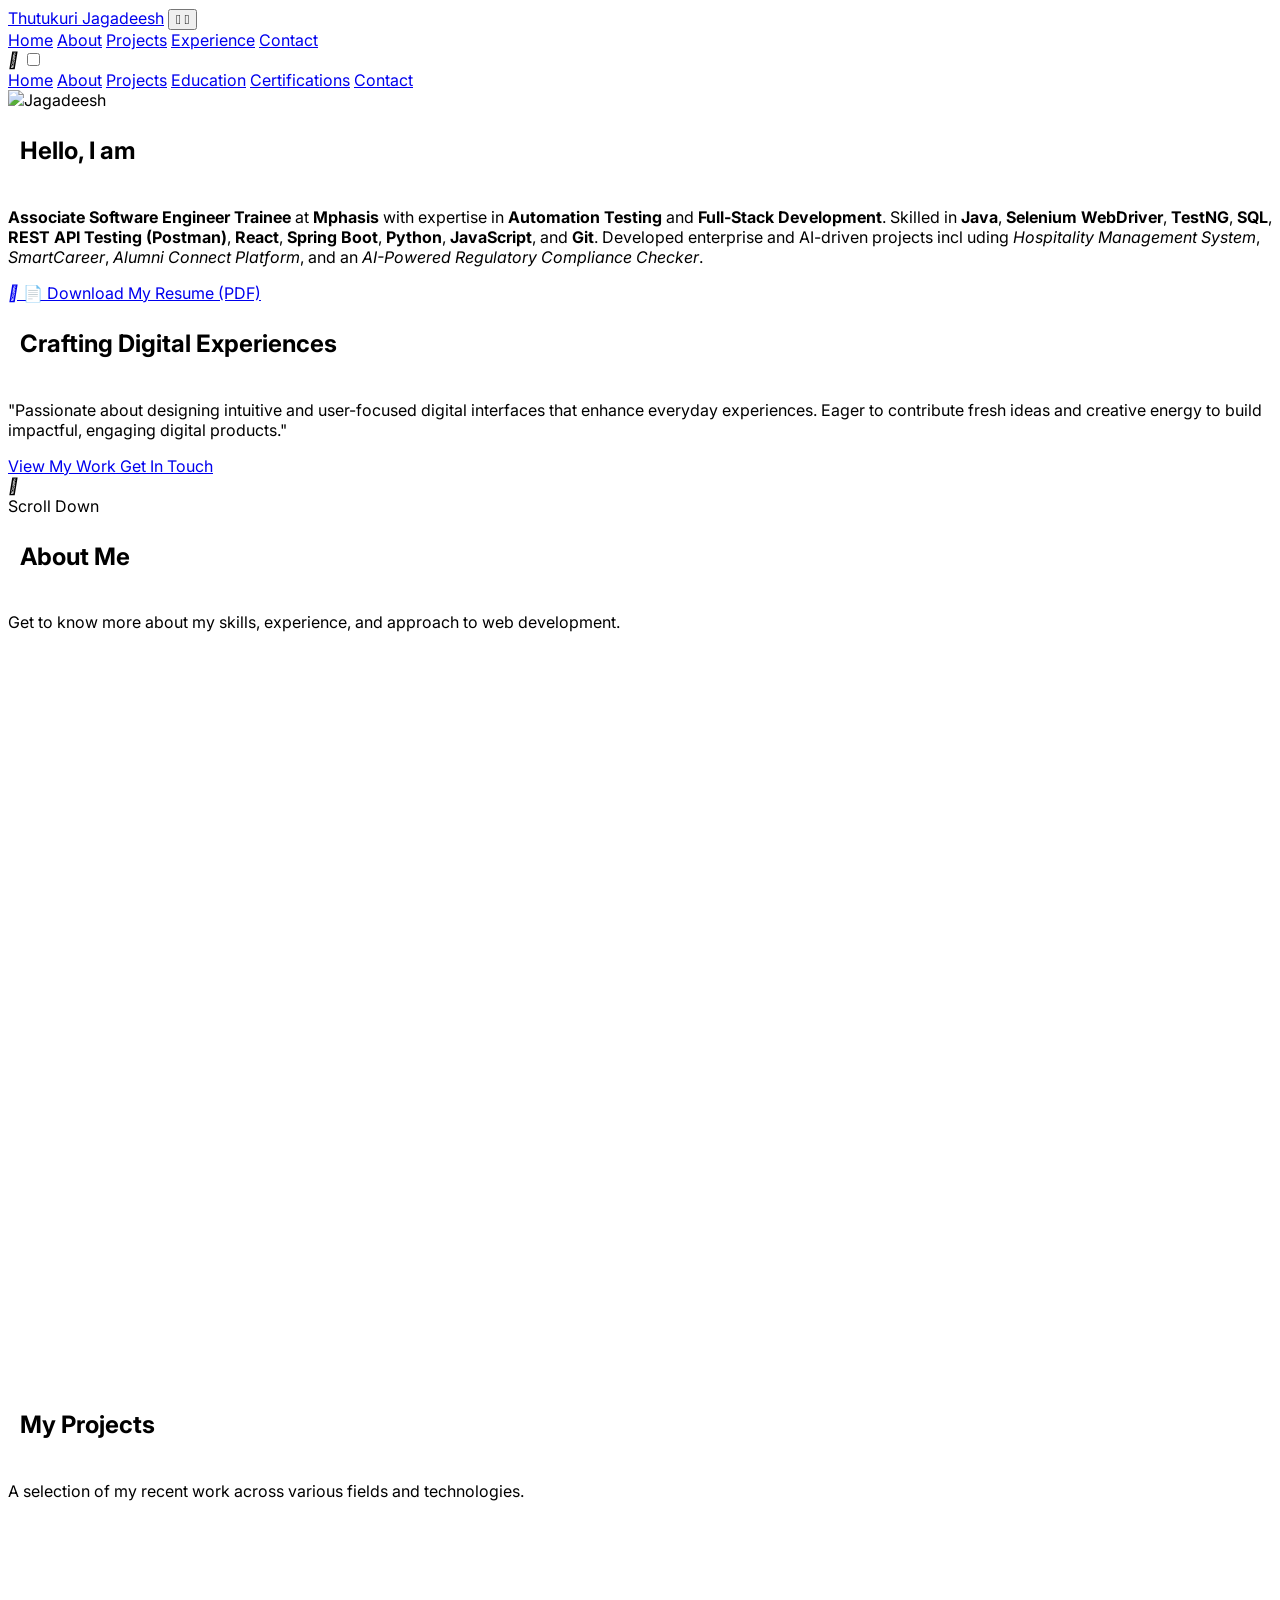
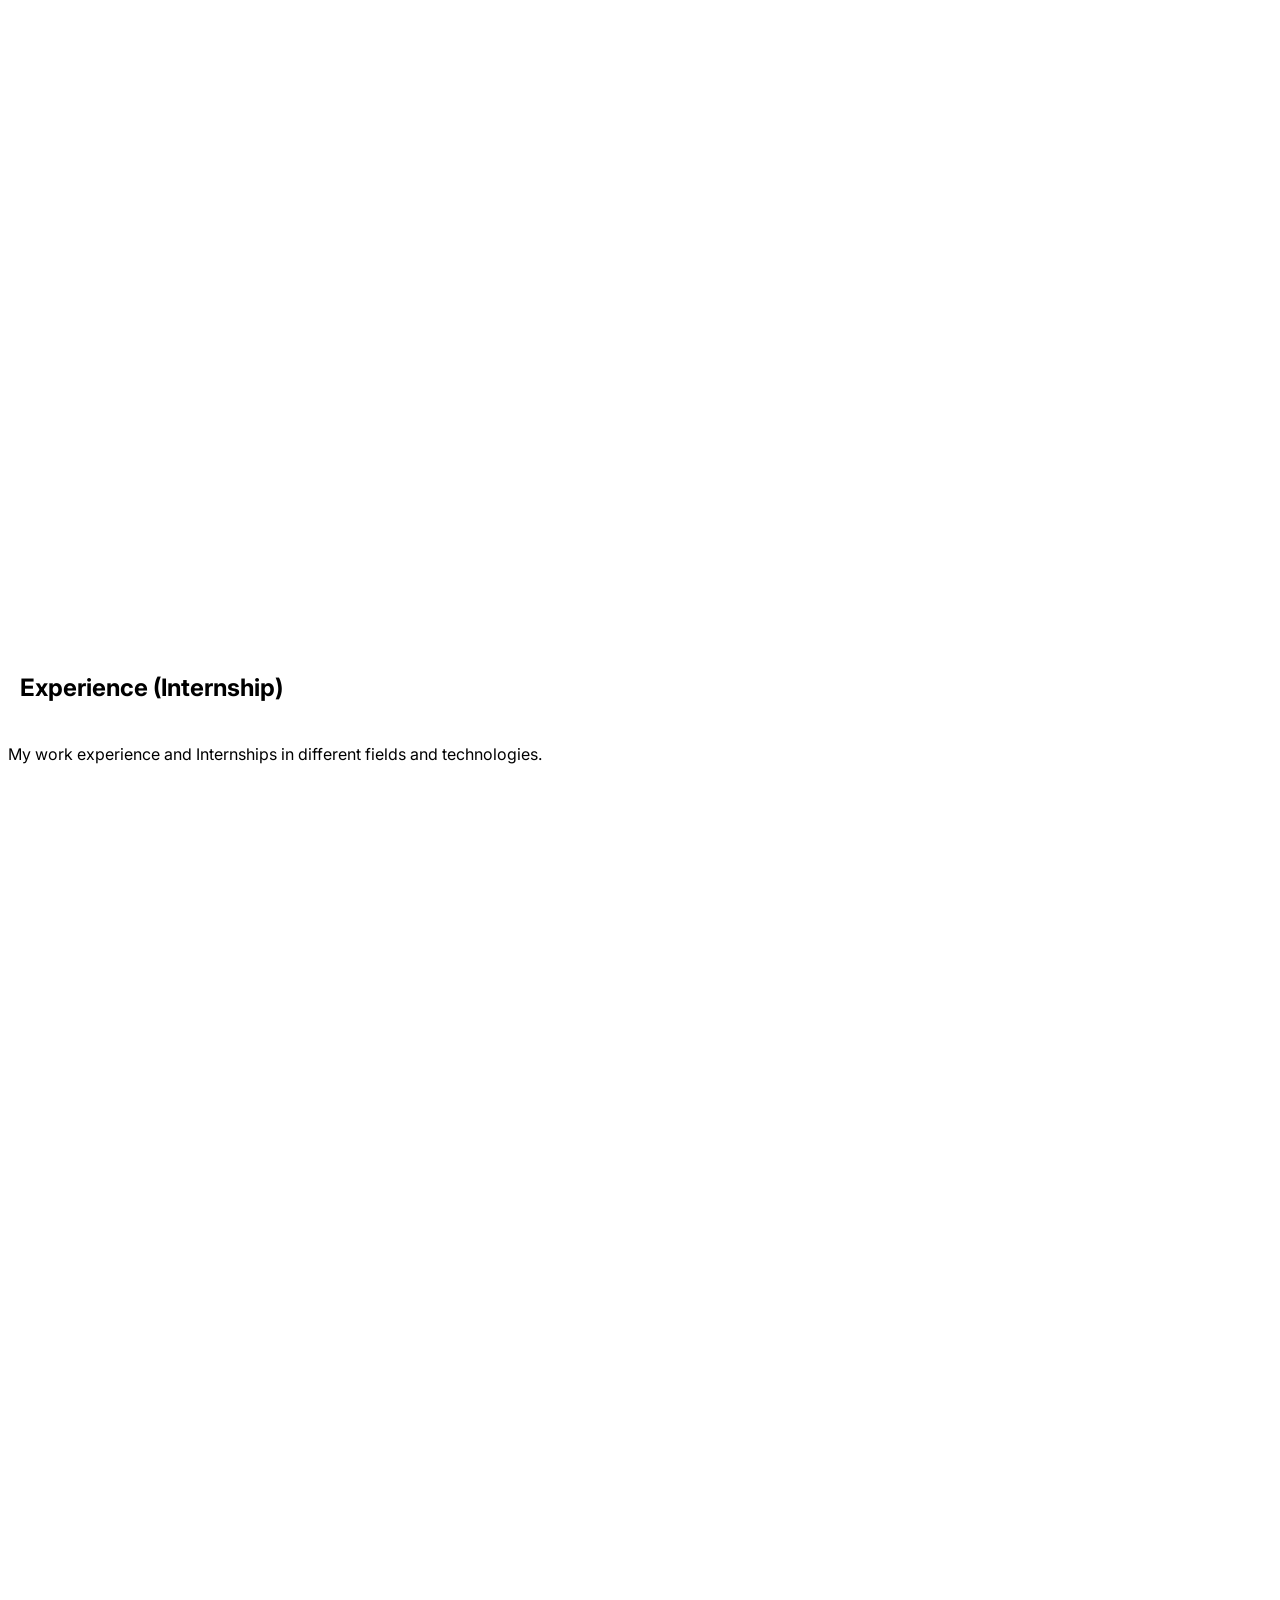
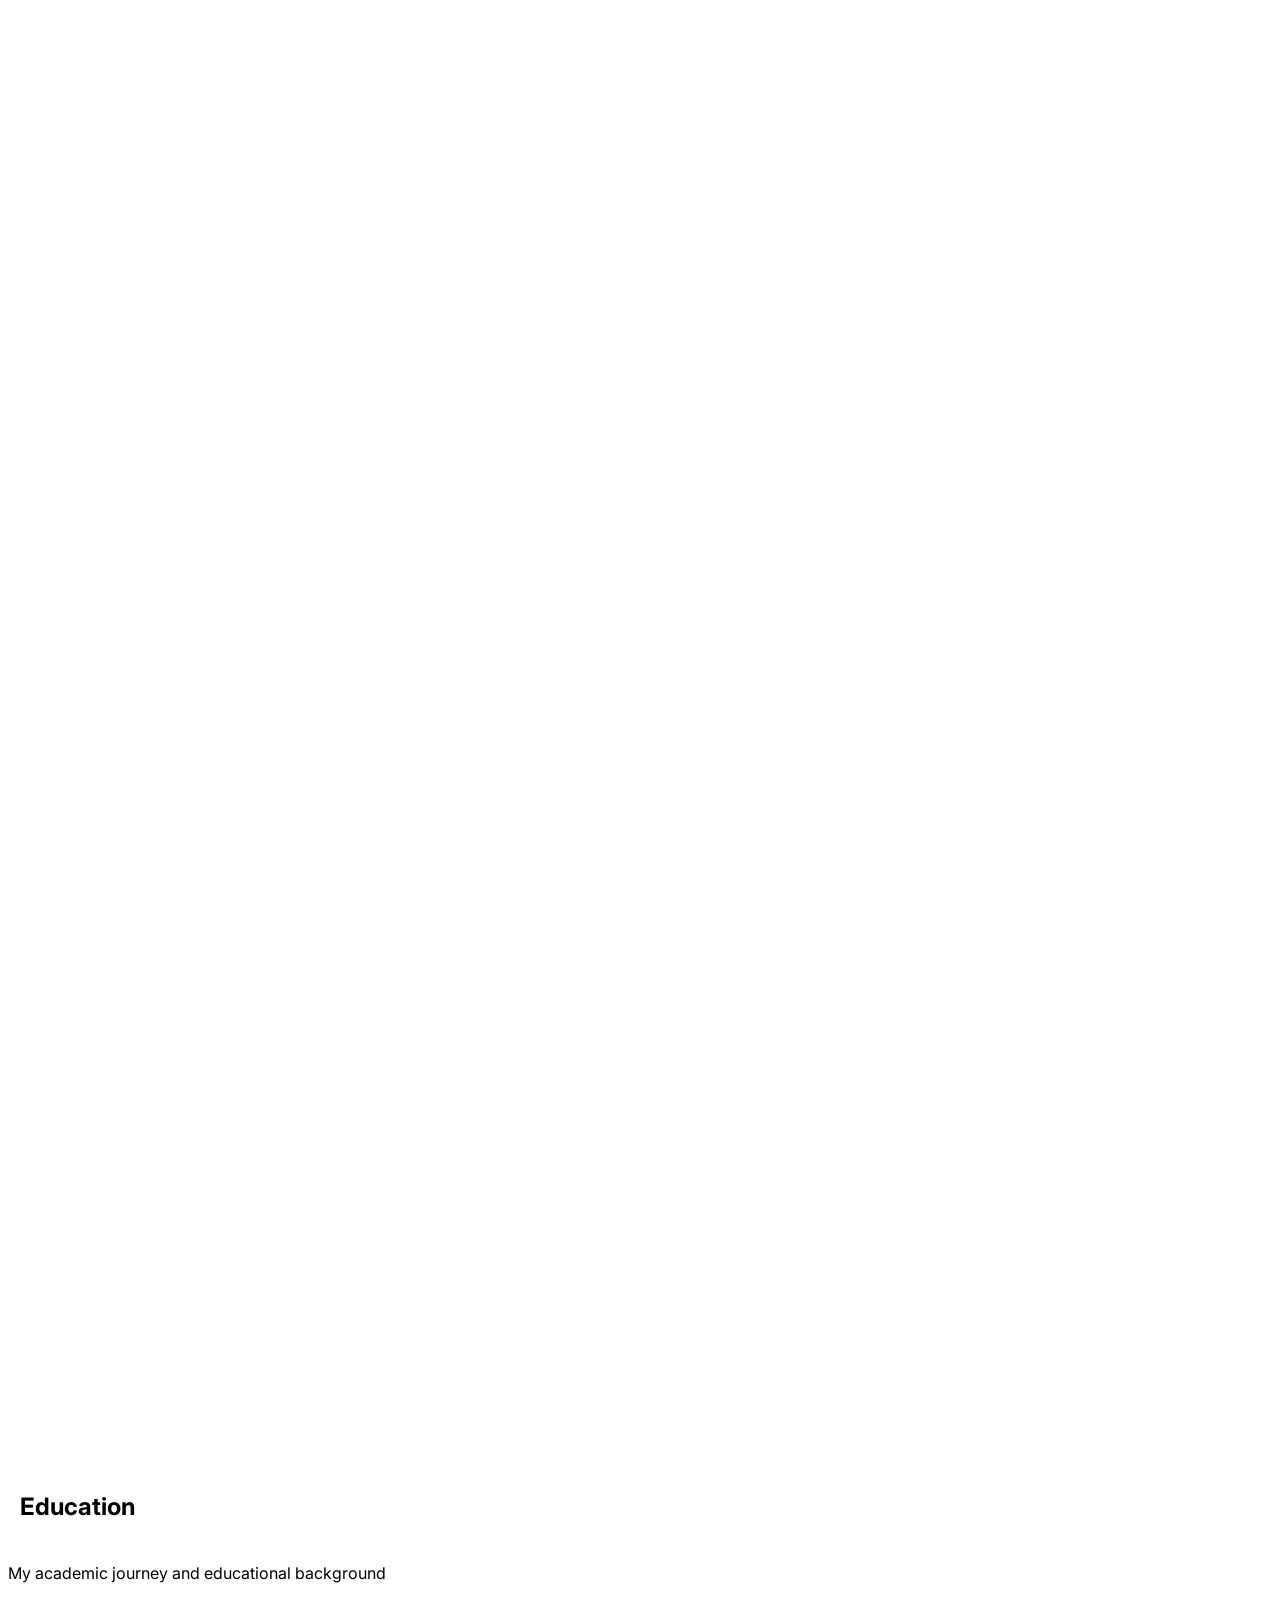
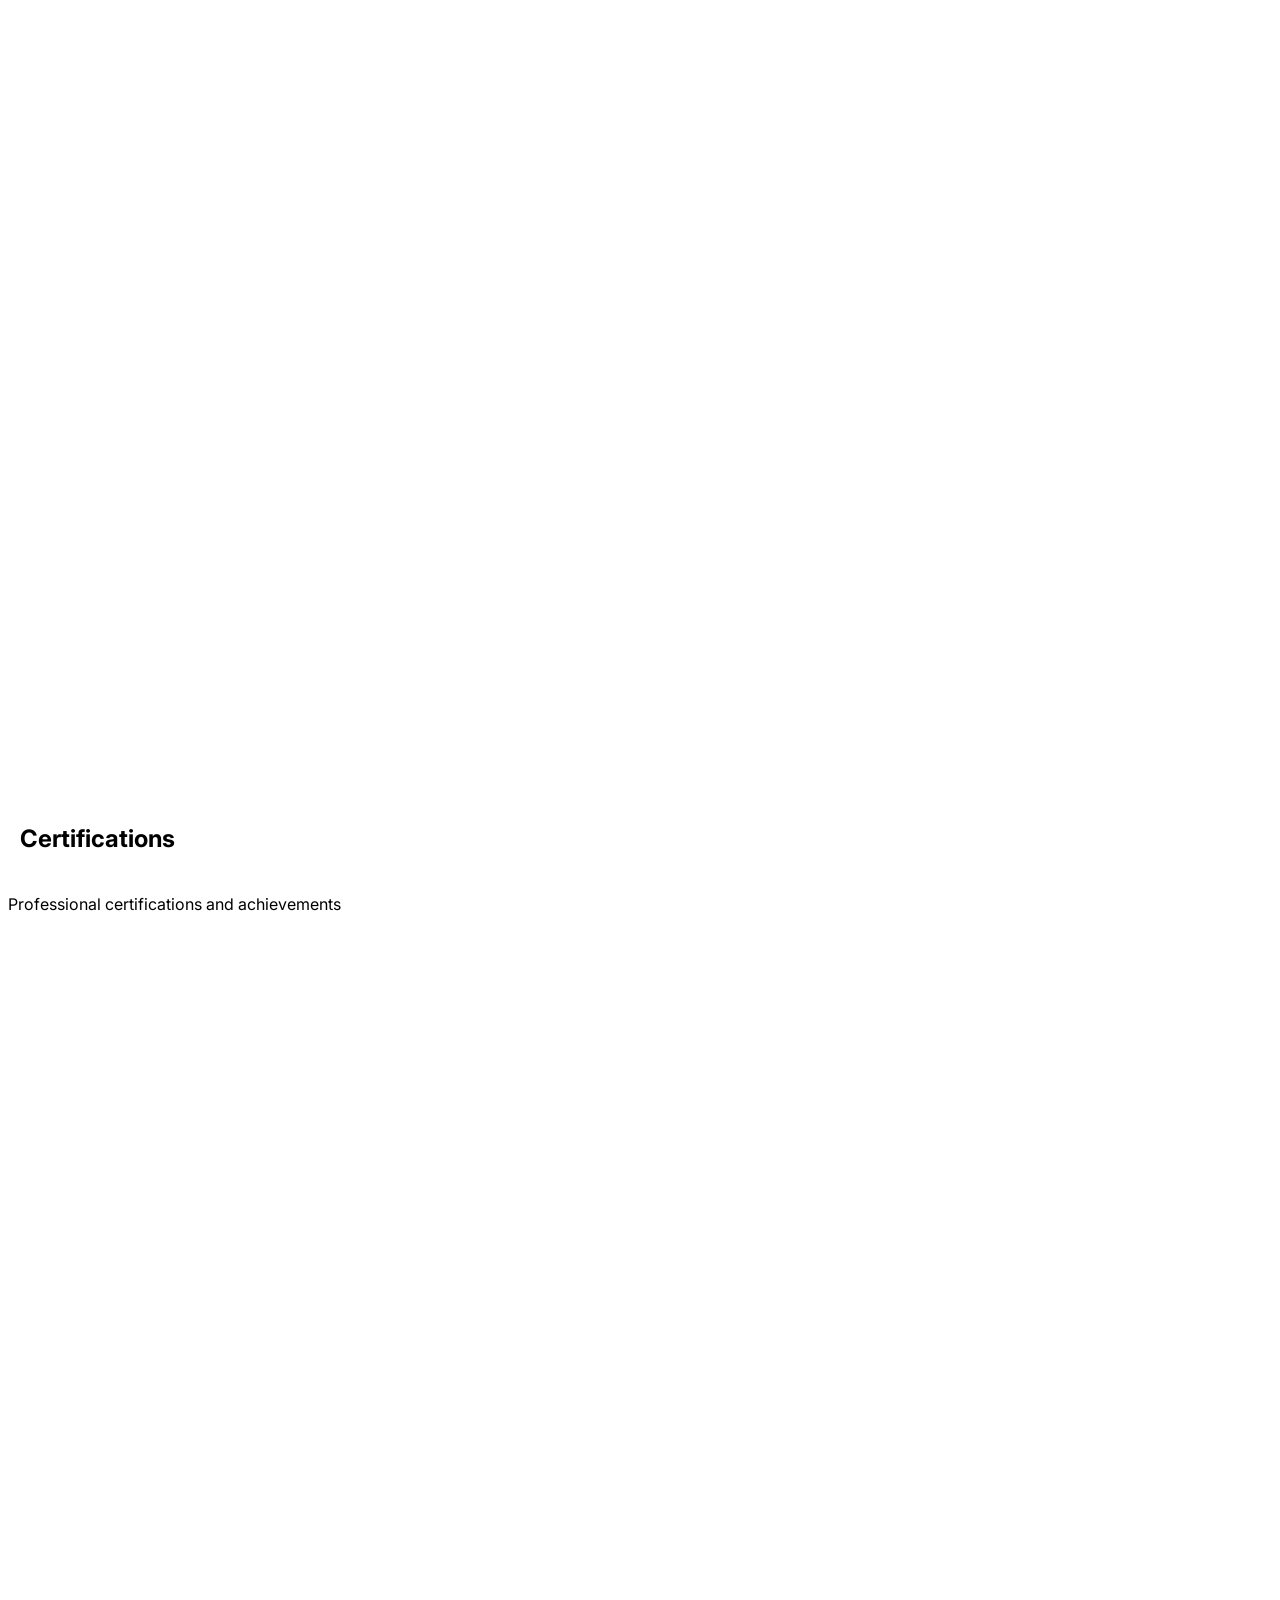
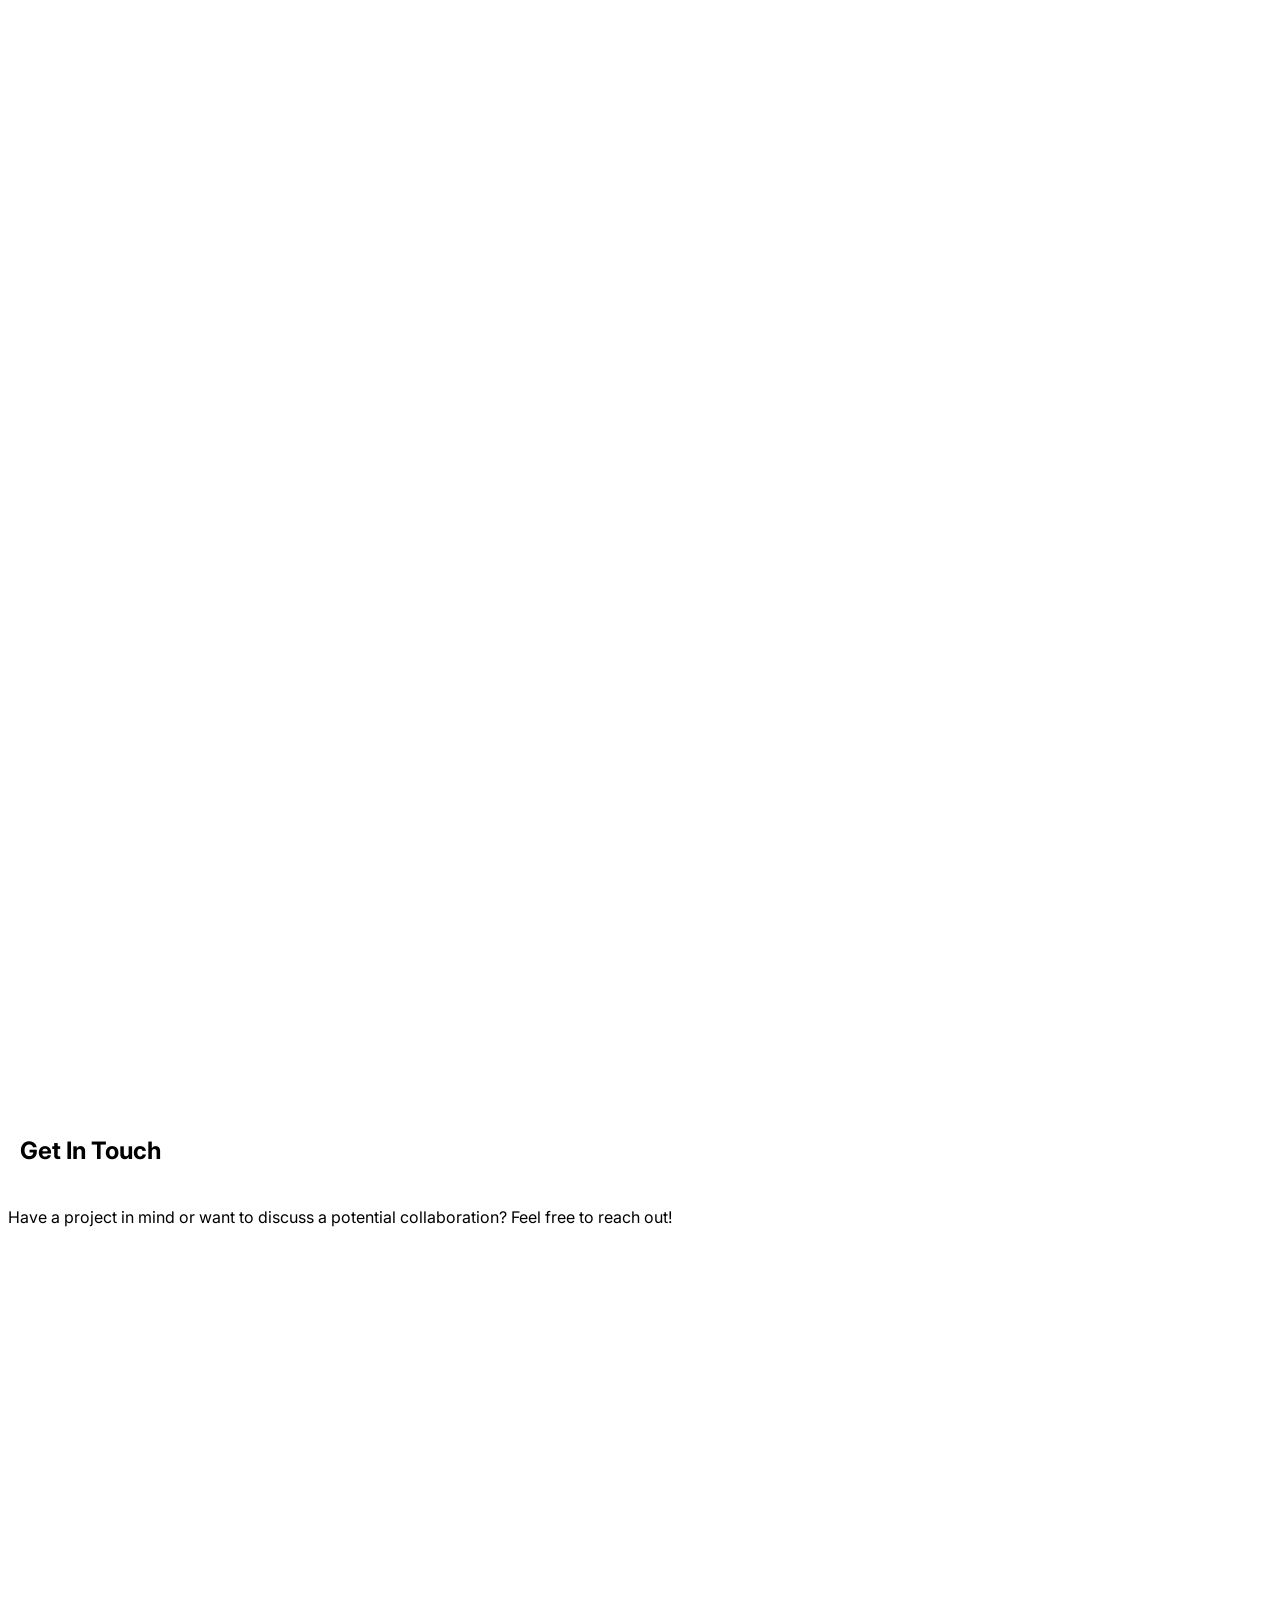
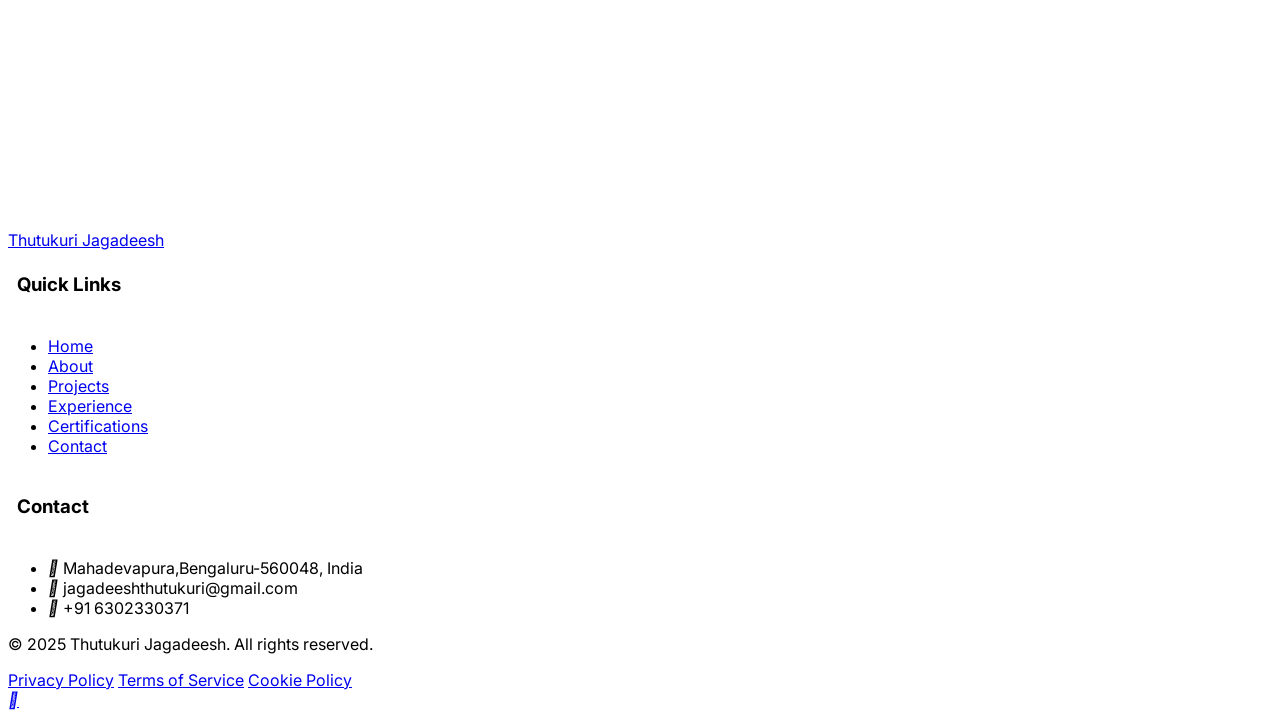
==== commit e96d3c28: "Update index.html" ====
--- a/index.html
+++ b/index.html
@@ -69,7 +69,7 @@
         <!-- Image -->
         <div class="md:w-1/3 p-6 md:p-8 flex justify-center items-center bg-gradient-to-br from-blue-100 to-indigo-200 dark:from-slate-800 dark:to-slate-700">
           <div class="w-48 h-48 rounded-full overflow-hidden border-4 border-white shadow-md">
-            <img src="https://res.cloudinary.com/duaou63qp/image/upload/v1759585116/jagadeesh_2_nc5rbz.png" alt="Jagadeesh"
+            <img src="https://res.cloudinary.com/duaou63qp/image/upload/t_Banner 16:9/v1785597564/ChatGPT_Image_Aug_1_2026_08_45_58_PM1_e9x5p3.png" alt="Jagadeesh"
               class="w-full h-full object-cover object-top" />
           </div>
         </div>
@@ -83,16 +83,19 @@
           </h1>
 
           <p class="text-base md:text-lg leading-relaxed mb-6 text-gray-700 dark:text-gray-300">
-  Passionate <strong>AI/ML enthusiast</strong> and <strong>Python full stack developer</strong> skilled in 
-  <strong>HTML</strong>, <strong>CSS</strong>, <strong>JavaScript</strong>, <strong>Python</strong>, and <strong>MySQL</strong>. 
-  Built real-world projects like <em>Employee Salary Prediction</em> and <em>Text-to-Speech apps</em>. 
-  Experienced in <strong>Machine Learning</strong>, <strong>NLP</strong>, and <strong>Computer Vision</strong> through 
-  internships with <strong>IBM SkillsBuild</strong> and <strong>Sattva Infotech</strong>.
-</p>
-
-
-
-          <a href="https://drive.google.com/file/d/1ep4bvhaK5Hmc3E0beND2ASpgYPRAt9qH/view?usp=drivesdk"
+  <strong>Associate Software Engineer Trainee</strong> at <strong>Mphasis</strong> with expertise in 
+  <strong>Automation Testing</strong> and <strong>Full-Stack Development</strong>. Skilled in 
+  <strong>Java</strong>, <strong>Selenium WebDriver</strong>, <strong>TestNG</strong>, <strong>SQL</strong>, 
+  <strong>REST API Testing (Postman)</strong>, <strong>React</strong>, <strong>Spring Boot</strong>, 
+  <strong>Python</strong>, <strong>JavaScript</strong>, and <strong>Git</strong>. Developed enterprise and 
+  AI-driven projects incl
+  uding <em>Hospitality Management System</em>, <em>SmartCareer</em>, 
+  <em>Alumni Connect Platform</em>, and an <em>AI-Powered Regulatory Compliance Checker</em>.
+</p>
+
+
+
+          <a href="https://drive.google.com/file/d/1okfwE8mG0yTw4AIGWEls6hg8Q1-3Tlfq/view?usp=drivesdk"
             class="inline-flex items-center px-5 py-2.5 bg-blue-600 text-white font-semibold rounded-md hover:bg-blue-700 transition whitespace-nowrap"
             target="_blank">
             <i class="ri-download-line mr-2"></i>
@@ -164,6 +167,7 @@
   <!-- Tabs -->
   <div class="tabs">
     <button class="tab-btn active" onclick="openTab(event, 'technical')">Web Development</button>
+    <button class="tab-btn" onclick="openTab(event, 'testing')">Testing</button>
     <button class="tab-btn" onclick="openTab(event, 'technicalAi')">AI/ML</button>
     <button class="tab-btn" onclick="openTab(event, 'soft')">Soft Skills</button>
     <button class="tab-btn" onclick="openTab(event, 'tools')">Tools & Tech</button>
@@ -204,14 +208,41 @@
       <div class="skill-bar"><div class="skill-fill"></div></div>
     </div>
     <div class="skill scroll-animate" data-percent="85">
-      <div class="skill-info"><span>Python</span><span>85%</span></div>
+      <div class="skill-info"><span>Python</span><span>80%</span></div>
+      <div class="skill-bar"><div class="skill-fill"></div></div>
+    </div>
+    <div class="skill scroll-animate" data-percent="85">
+      <div class="skill-info"><span>Java</span><span>85%</span></div>
       <div class="skill-bar"><div class="skill-fill"></div></div>
     </div>
     <div class="skill scroll-animate" data-percent="90">
       <div class="skill-info"><span>MySql</span><span>90%</span></div>
       <div class="skill-bar"><div class="skill-fill"></div></div>
     </div>
-  </div>
+    <div class="skill scroll-animate" data-percent="90">
+      <div class="skill-info"><span>PostgreSQL</span><span>80%</span></div>
+      <div class="skill-bar"><div class="skill-fill"></div></div>
+    </div>
+  </div>
+
+<div class="tab-content" id="testing">
+   <div class="skill scroll-animate" data-percent="85">
+      <div class="skill-info"><span>Selenium</span><span>85%</span></div>
+      <div class="skill-bar"><div class="skill-fill"></div></div>
+    </div>
+    <div class="skill scroll-animate" data-percent="85">
+      <div class="skill-info"><span>Cucumber & Gherkin</span><span>85%</span></div>
+      <div class="skill-bar"><div class="skill-fill"></div></div>
+    </div>
+    <div class="skill scroll-animate" data-percent="90">
+      <div class="skill-info"><span>Postman</span><span>80%</span></div>
+      <div class="skill-bar"><div class="skill-fill"></div></div>
+    </div>
+    <div class="skill scroll-animate" data-percent="90">
+      <div class="skill-info"><span>Playwright</span><span>80%</span></div>
+      <div class="skill-bar"><div class="skill-fill"></div></div>
+    </div>
+</div>
 
   <div class="tab-content" id="soft">
     <ul style="list-style-type: disc; padding-left: 2rem;">
@@ -251,77 +282,174 @@
 </div>
 <div class="grid grid-cols-1 md:grid-cols-2 lg:grid-cols-3 gap-8">
 
-<!-- Project 1 -->
+<!-- mPhasis Project -->
+
 <div class="project-card bg-white rounded-lg overflow-hidden shadow-sm fade-up">
-<div class="relative h-56 overflow-hidden">
-<img src="https://res.cloudinary.com/duaou63qp/image/upload/v1759587730/Gemini_Generated_Image_jeezfzjeezfzjeez_w0pvec.png" alt=" Regulatory Compliance Checker" height="80%" class=" object-cover object-top">
-<div class="project-overlay absolute inset-0 bg-primary bg-opacity-80 flex items-center justify-center p-4">
-<div class="text-center">
-<h4 class=" text-center text-white font-bold text-xl mb-2">AI Powered Regulatory Compliance Checker for Contracts</h4>
-
-<a href="#" class="inline-block px-4 py-2 bg-white text-primary font-medium !rounded-button hover:bg-gray-100 transition-colors whitespace-nowrap">
-View Details
-</a>
-</div>
-</div>
-</div>
-<div class="p-6">
-<h3 class="text-xl font-bold text-gray-800 mb-2">AI Powered Regulatory Compliance Checker for Contracts</h3>
-<p class="text-gray-600 mb-4">
-The AI Powered Regulatory Compliance Checker for Contracts automates contract
-  review by detecting risks, compliance gaps, and regulatory issues using Pyhon, 
-  AI, NLP, and ML. It streamlines manual auditing, saving time and reducing legal
-  risks for businesses. Developed as part of <span class="text-blue-600">Infosys Springboard Virtual Internship
-  6.0 </span>under the mentorship of <span class="text-blue-600">Apeksha Rahangdale</span> .
-</p>
-<div class="flex flex-wrap gap-2">
-<span class="px-3 py-1 bg-blue-100 text-blue-800 text-xs rounded-full">Python</span>
-<span class="px-3 py-1 bg-green-100 text-green-800 text-xs rounded-full">NLP</span>
-<span class="px-3 py-1 bg-yellow-100 text-yellow-800 text-xs rounded-full">AI/ML</span>
-</div>
-</div>
-</div>
-
-  <!-- Project 2 -->
+  <div class="relative h-56 overflow-hidden">
+    <img src="https://res.cloudinary.com/duaou63qp/image/upload/t_Banner 16:9/v1785588231/ChatGPT_Image_Aug_1_2026_06_10_28_PM_xvsvtr.png" alt="Hospitality Management System" class="w-full h-full object-cover object-top">
+
+    <div class="project-overlay absolute inset-0 bg-primary bg-opacity-80 flex items-center justify-center p-4">
+      <div class="text-center">
+        <h4 class="text-white font-bold text-xl mb-2">Mphasis Intern</h4>
+        <p class="text-white text-sm mb-4">Duration:- May,2026 - Jun,2026</p>
+
+        <a href="https://github.com/thutukurijagadeesh/emphasis-Projects" class="inline-block px-4 py-2 bg-white text-primary font-medium !rounded-button hover:bg-gray-100 transition-colors whitespace-nowrap">
+          View Details
+        </a>
+      </div>
+    </div>
+  </div>
+
+  <div class="p-6">
+    <h3 class="text-xl font-bold text-gray-800 mb-2">
+      Hospitality Management System
+    </h3>
+
+    <p class="text-gray-600 mb-4">
+      Developed a full-stack homestay booking platform connecting travelers with property owners through secure authentication, property search, online booking, and host management. Built using React, Spring Boot, Java, PostgreSQL, and JWT with features including dynamic pricing, availability calendar, and booking management.
+    </p>
+
+    <div class="flex flex-wrap gap-2">
+      <span class="px-3 py-1 bg-blue-100 text-blue-800 text-xs rounded-full">React</span>
+      <span class="px-3 py-1 bg-green-100 text-green-800 text-xs rounded-full">Spring Boot</span>
+      <span class="px-3 py-1 bg-yellow-100 text-yellow-800 text-xs rounded-full">Java</span>
+      <span class="px-3 py-1 bg-purple-100 text-purple-800 text-xs rounded-full">PostgreSQL</span>
+      <span class="px-3 py-1 bg-red-100 text-red-800 text-xs rounded-full">JWT</span>
+      <span class="px-3 py-1 bg-indigo-100 text-indigo-800 text-xs rounded-full">REST API</span>
+    </div>
+  </div>
+</div>
+
+<!--College Major Project-->
+
 <div class="project-card bg-white rounded-lg overflow-hidden shadow-sm fade-up">
-<div class="relative h-56 overflow-hidden">
-<img src="https://res.cloudinary.com/duaou63qp/image/upload/v1759585114/WhatsApp_Image_2025-08-15_at_11.55.25_eec079ff_t1baoj.jpg" alt="TextSpeechify" height="80%" class=" object-cover object-top">
-<div class="project-overlay absolute inset-0 bg-primary bg-opacity-80 flex items-center justify-center p-4">
-<div class="text-center">
-<h4 class=" text-center text-white font-bold text-xl mb-2">Interview Trainer Agent</h4>
-<p class="text-white text-sm mb-4"> IBM Cloud </p>
-<a href="https://github.com/thutukurijagadeesh/Interview-Trainer-Agent" class="inline-block px-4 py-2 bg-white text-primary font-medium !rounded-button hover:bg-gray-100 transition-colors whitespace-nowrap">
-View Details
-</a>
-</div>
-</div>
-</div>
-<div class="p-6">
-<h3 class="text-xl font-bold text-gray-800 mb-2">Interview Trainer Agent</h3>
-<p class="text-gray-600 mb-4">
-AI-driven Interview Trainer Agent that personalizes preparation with resume-based
-  questions, coding practice, HR/behavioral training, and RAG-powered insights,
-  helping students, professionals, and career switchers succeed in interviews.
-  Personalized strategies using IBM Watsonx and Granite LLM for 360° interview readiness.
-
-</p>
-<div class="flex flex-wrap gap-2">
-<span class="px-3 py-1 bg-blue-100 text-blue-800 text-xs rounded-full">IBM Watsonx</span>
-<span class="px-3 py-1 bg-green-100 text-green-800 text-xs rounded-full">Granite LLM</span>
-<span class="px-3 py-1 bg-yellow-100 text-yellow-800 text-xs rounded-full">RAG</span>
-</div>
-</div>
-</div>
-  
-<!-- Project 3 -->
+  <div class="relative h-56 overflow-hidden">
+    <img src="https://res.cloudinary.com/duaou63qp/image/upload/t_Banner 16:9/v1785587529/ChatGPT_Image_Aug_1_2026_06_01_53_PM_h6pipk.png" alt="SmartCareer" class="w-full h-full object-cover object-top">
+
+    <div class="project-overlay absolute inset-0 bg-primary bg-opacity-80 flex items-center justify-center p-4">
+      <div class="text-center">
+        <h4 class="text-white font-bold text-xl mb-2">MCA Major Project</h4>
+        <p class="text-white text-sm mb-4">Duration:- Jan,2026 - Apr,2026</p>
+
+        <a href="https://smartcareerallinone.lovable.app/"
+           target="_blank"
+           rel="noopener noreferrer"
+           class="inline-block px-4 py-2 bg-white text-primary font-medium !rounded-button hover:bg-gray-100 transition-colors whitespace-nowrap">
+          Live Demo
+        </a>
+      </div>
+    </div>
+  </div>
+
+  <div class="p-6">
+    <h3 class="text-xl font-bold text-gray-800 mb-2">
+      SmartCareer
+    </h3>
+
+    <p class="text-gray-600 mb-4">
+      Developed an AI-powered career guidance platform that helps users explore career paths through personalized recommendations, authentication, and an intuitive user experience. Built using React, TypeScript, Vite, and Tailwind CSS with a scalable architecture for future AI-driven career assessment, resume analysis, and dashboard features.
+    </p>
+
+    <div class="flex flex-wrap gap-2">
+      <span class="px-3 py-1 bg-blue-100 text-blue-800 text-xs rounded-full">React</span>
+      <span class="px-3 py-1 bg-green-100 text-green-800 text-xs rounded-full">TypeScript</span>
+      <span class="px-3 py-1 bg-yellow-100 text-yellow-800 text-xs rounded-full">Vite</span>
+      <span class="px-3 py-1 bg-purple-100 text-purple-800 text-xs rounded-full">Tailwind CSS</span>
+      <span class="px-3 py-1 bg-red-100 text-red-800 text-xs rounded-full">AI</span>
+      <span class="px-3 py-1 bg-indigo-100 text-indigo-800 text-xs rounded-full">Responsive UI</span>
+    </div>
+  </div>
+</div>
+
+<!--  Mini Project Alumni Connect Platform Project -->
+<div class="project-card bg-white rounded-lg overflow-hidden shadow-sm fade-up">
+  <div class="relative h-56 overflow-hidden">
+    <img src="https://res.cloudinary.com/duaou63qp/image/upload/t_Banner 16:9/v1785588298/ChatGPT_Image_Aug_1_2026_06_14_38_PM_g4wo1l.png" alt="Alumni Connect Platform" class="w-full h-full object-cover object-top">
+
+    <div class="project-overlay absolute inset-0 bg-primary bg-opacity-80 flex items-center justify-center p-4">
+      <div class="text-center">
+        <h4 class="text-white font-bold text-xl mb-2">MCA Mini Project</h4>
+        <p class="text-white text-sm mb-4">Duration :- Oct,2025 - Dec,2025 </p>
+
+        <a href="https://github.com/shivam-karma/alumni-connect-platform" class="inline-block px-4 py-2 bg-white text-primary font-medium !rounded-button hover:bg-gray-100 transition-colors whitespace-nowrap">
+          View Details
+        </a>
+      </div>
+    </div>
+  </div>
+
+  <div class="p-6">
+    <h3 class="text-xl font-bold text-gray-800 mb-2">
+      Alumni Connect Platform
+    </h3>
+
+    <p class="text-gray-600 mb-4">
+      Developed a full-stack alumni networking platform that connects students and alumni through mentorship, job opportunities, events, and secure messaging. Built using React, Node.js, Express.js, MongoDB Atlas, and JWT authentication with AI-powered career guidance for enhanced user engagement.
+    </p>
+
+    <div class="flex flex-wrap gap-2">
+      <span class="px-3 py-1 bg-blue-100 text-blue-800 text-xs rounded-full">React.js</span>
+      <span class="px-3 py-1 bg-green-100 text-green-800 text-xs rounded-full">Node.js</span>
+      <span class="px-3 py-1 bg-yellow-100 text-yellow-800 text-xs rounded-full">Express.js</span>
+      <span class="px-3 py-1 bg-purple-100 text-purple-800 text-xs rounded-full">MongoDB Atlas</span>
+      <span class="px-3 py-1 bg-red-100 text-red-800 text-xs rounded-full">JWT</span>
+      <span class="px-3 py-1 bg-indigo-100 text-indigo-800 text-xs rounded-full">Ollama AI</span>
+    </div>
+  </div>
+</div>
+
+<!--Infosys Springboard Project-->
+<div class="project-card bg-white rounded-lg overflow-hidden shadow-sm fade-up">
+  <div class="relative h-56 overflow-hidden">
+    <img src="https://res.cloudinary.com/duaou63qp/image/upload/t_Banner 16:9/v1785594211/ChatGPT_Image_Aug_1_2026_07_52_56_PM_yydo7c.png" alt="AI-Powered Regulatory Compliance Checker" class="w-full h-full object-cover object-top">
+
+    <div class="project-overlay absolute inset-0 bg-primary bg-opacity-80 flex items-center justify-center p-4">
+      <div class="text-center">
+        <h4 class="text-white font-bold text-xl mb-2">
+          Infosys Springboard Virtual Internship 6.0
+        </h4>
+
+        <p class="text-white text-sm mb-4">
+          Duration : Sep,2025 - Nov,2025
+        </p>
+
+        <a href="https://github.com/thutukurijagadeesh/AI-Compliance-final-project"
+           class="inline-block px-4 py-2 bg-white text-primary font-medium !rounded-button hover:bg-gray-100 transition-colors whitespace-nowrap">
+          View Details
+        </a>
+      </div>
+    </div>
+  </div>
+
+  <div class="p-6">
+    <h3 class="text-xl font-bold text-gray-800 mb-2">
+      AI-Powered Regulatory Compliance Checker
+    </h3>
+
+    <p class="text-gray-600 mb-4">
+      Developed an AI-powered compliance analysis platform that evaluates contracts for GDPR and HIPAA regulations, detects compliance risks, identifies missing clauses, and generates AI-based recommendations. Built with React, FastAPI, Python, GPT-3.5, and spaCy, featuring interactive dashboards, automated document modification, and downloadable compliance reports.
+    </p>
+
+    <div class="flex flex-wrap gap-2">
+      <span class="px-3 py-1 bg-blue-100 text-blue-800 text-xs rounded-full">React</span>
+      <span class="px-3 py-1 bg-green-100 text-green-800 text-xs rounded-full">FastAPI</span>
+      <span class="px-3 py-1 bg-yellow-100 text-yellow-800 text-xs rounded-full">Python</span>
+      <span class="px-3 py-1 bg-purple-100 text-purple-800 text-xs rounded-full">GPT-3.5</span>
+      <span class="px-3 py-1 bg-red-100 text-red-800 text-xs rounded-full">spaCy</span>
+      <span class="px-3 py-1 bg-indigo-100 text-indigo-800 text-xs rounded-full">Chart.js</span>
+    </div>
+  </div>
+</div>
+
+  <!-- Project 1 -->
 <div class="project-card bg-white rounded-lg overflow-hidden shadow-sm fade-up">
 <div class="relative h-56 overflow-hidden">
 <img src="https://res.cloudinary.com/duaou63qp/image/upload/v1751615946/IMG_20250704_132525.png_lzvrfl.png" alt="TextSpeechify" height="80%" class=" object-cover object-top">
 <div class="project-overlay absolute inset-0 bg-primary bg-opacity-80 flex items-center justify-center p-4">
 <div class="text-center">
-<h4 class=" text-center text-white font-bold text-xl mb-2">TextSpeechify</h4>
-
-<a href="https://github.com/thutukurijagadeesh/Textspeecher" class="inline-block px-4 py-2 bg-white text-primary font-medium !rounded-button hover:bg-gray-100 transition-colors whitespace-nowrap">
+<h4 class=" text-center text-white font-bold text-xl mb-2">MCA  Python Academic</h4>
+<p class="text-white text-sm mb-4"> Duration : Apr,2025 - May,2025</p>
+<a href="#" class="inline-block px-4 py-2 bg-white text-primary font-medium !rounded-button hover:bg-gray-100 transition-colors whitespace-nowrap">
 View Details
 </a>
 </div>
@@ -340,41 +468,16 @@
 </div>
 </div>
 </div>
-<!-- Project 4 -->
-<div class="project-card bg-white rounded-lg overflow-hidden shadow-sm fade-up">
-<div class="relative h-56 overflow-hidden">
-<img src="https://res.cloudinary.com/duaou63qp/image/upload/v1751616057/Screenshot_2025-07-04_130926_ap4pya.png" alt="Flappy Bird Game" class="w-full h-full object-cover object-top">
-<div class="project-overlay absolute inset-0 bg-primary bg-opacity-80 flex items-center justify-center p-4">
-<div class="text-center">
-<h4 class="text-white font-bold text-xl mb-2">Flappy Bird Game</h4>
-
-<a href="#" class="inline-block px-4 py-2 bg-white text-primary font-medium !rounded-button hover:bg-gray-100 transition-colors whitespace-nowrap">
-View Details
-</a>
-</div>
-</div>
-</div>
-<div class="p-6">
-<h3 class="text-xl font-bold text-gray-800 mb-2">Flappy Bird Game</h3>
-<p class="text-gray-600 mb-4">
-The Flappy Bird Game allows players to enter their name, play with animated visuals, and tracks individual scores with high score saving per player. It features a scenic background, real-time score display, and personalized game-over messages for an engaging experience.Worked on project part of academics in MCA.
-</p>
-<div class="flex flex-wrap gap-2">
-<span class="px-3 py-1 bg-green-100 text-green-800 text-xs rounded-full">Java</span>
-<span class="px-3 py-1 bg-orange-100 text-orange-800 text-xs rounded-full">Html & Css, JS</span>
-<span class="px-3 py-1 bg-purple-100 text-purple-800 text-xs rounded-full">MySQL</span>
-</div>
-</div>
-</div>
-<!-- Project 5 -->
+
+<!-- Project 2 -->
 <div class="project-card bg-white rounded-lg overflow-hidden shadow-sm fade-up">
 <div class="relative h-56 overflow-hidden">
 <img src="https://res.cloudinary.com/duaou63qp/image/upload/v1751616525/Gemini_Generated_Image_pn9txbpn9txbpn9t_kzoznu.png" alt="Project Management Tool" class="w-full h-full object-cover object-top">
 <div class="project-overlay absolute inset-0 bg-primary bg-opacity-80 flex items-center justify-center p-4">
 <div class="text-center">
-<h4 class="text-white font-bold text-xl mb-2">Employee Salary Prediction</h4>
-<p class="text-white text-sm mb-4">Python & its Libraries, Machine Learning Algorithms</p>
-<a href="https://github.com/thutukurijagadeesh/Smart-Salary-Predictor" class="inline-block px-4 py-2 bg-white text-primary font-medium !rounded-button hover:bg-gray-100 transition-colors whitespace-nowrap">
+<h4 class="text-white font-bold text-xl mb-2">Edunet Internship -IBM Skills Build</h4>
+<p class="text-white text-sm mb-4">Duration : Jun,2025 - July,2025 </p>
+<a href="https://www.credly.com/badges/d3b32092-230e-4e07-b68a-f56f0fbdfa49/public_url" class="inline-block px-4 py-2 bg-white text-primary font-medium !rounded-button hover:bg-gray-100 transition-colors whitespace-nowrap">
 View Details
 </a>
 </div>
@@ -392,14 +495,14 @@
 </div>
 </div>
 </div>
-<!-- Project 6 -->
+<!-- Project 3 -->
 <div class="project-card bg-white rounded-lg overflow-hidden shadow-sm fade-up">
 <div class="relative h-56 overflow-hidden">
 <img src="https://res.cloudinary.com/duaou63qp/image/upload/v1751635011/Screenshot_2025_0704_184622_fp73up.jpg" alt="My Portfolio Website" class="w-full h-full object-cover object-top">
 <div class="project-overlay absolute inset-0 bg-primary bg-opacity-80 flex items-center justify-center p-4">
 <div class="text-center">
 <h4 class="text-white font-bold text-xl mb-2">Sattva Infotech</h4>
-<p class="text-white text-sm mb-4">Duration -Jan 29 – May 11, 2024</p>
+<p class="text-white text-sm mb-4">Duration :-Jan,2024 – May,2024</p>
 <a href="https://julietjagadeesh.tiiny.site/" class="inline-block px-4 py-2 bg-white text-primary font-medium !rounded-button hover:bg-gray-100 transition-colors whitespace-nowrap">
 View Details
 </a>
@@ -418,14 +521,14 @@
 </div>
 </div>
 </div>
-<!-- Project 5 -->
+<!-- Project 4 -->
 
 </div>
 </div>
 </section>
 
 
-<!-- Experiance Section  -->
+<!-- Experience Section  -->
 <section id="experience" class="py-20 md:py-24 bg-gray-50">
 <div class="container mx-auto px-4 md:px-6 lg:px-8">
 <div class="max-w-3xl mx-auto text-center mb-12">
@@ -438,113 +541,85 @@
 <!-- internships experience--->
 <div class="grid grid-cols-1 md:grid-cols-2 lg:grid-cols-3 gap-8">
 
+  <!-- Mphasis Project-->
+   <div class="project-card bg-white rounded-lg overflow-hidden shadow-sm fade-up">
+<div class="relative h-56 overflow-hidden">
+<img src="https://res.cloudinary.com/duaou63qp/image/upload/v1785923730/ChatGPT_Image_Aug_5_2026_03_24_30_PM_xhvzq6.png" alt="Mphasis" class="w-full h-full object-cover object-top">
+<div class="project-overlay absolute inset-0 bg-primary bg-opacity-80 flex items-center justify-center p-4">
+<div class="text-center">
+<h4 class="text-white font-bold text-xl mb-2">Mphasis</h4>
+<p class="text-white text-sm mb-4">Associate Software Engineer Trainee</p>
+<a href="https://github.com/thutukurijagadeesh/emphasis-Projects" class="inline-block px-4 py-2 bg-white text-primary font-medium !rounded-button hover:bg-gray-100 transition-colors whitespace-nowrap">
+View Details
+</a>
+</div>
+</div>
+</div>
+
+<div class="p-6">
+<h3 class="text-xl font-bold text-gray-800 mb-2">Automation Testing & Software Development</h3>
+
+<p class="text-gray-600 mb-4">
+Completed intensive training in Automation Testing using Java, Selenium WebDriver, TestNG, SQL,Cucumber,BDD Gherkin and REST API Testing (Postman). Collaborated with a team to develop a full-stack <strong>Hospitality Management System</strong> inspired by Airbnb using React, Spring Boot, and PostgreSQL, and successfully presented the project architecture and implementation to Mphasis managers.
+</p>
+
+<div class="flex flex-wrap gap-2">
+<span class="px-3 py-1 bg-blue-100 text-blue-800 text-xs rounded-full">Java</span>
+<span class="px-3 py-1 bg-green-100 text-green-800 text-xs rounded-full">Selenium WebDriver</span>
+<span class="px-3 py-1 bg-yellow-100 text-yellow-800 text-xs rounded-full">TestNG</span>
+<span class="px-3 py-1 bg-red-100 text-red-800 text-xs rounded-full">Postman</span>
+<span class="px-3 py-1 bg-purple-100 text-purple-800 text-xs rounded-full">SQL</span>
+<span class="px-3 py-1 bg-indigo-100 text-indigo-800 text-xs rounded-full">React & Spring Boot</span>
+</div>
+
+<div class="flex flex-wrap justify-center gap-3 m-4">
+<a href="https://res.cloudinary.com/duaou63qp/image/upload/v1785922494/Thutukuri_Jagadeesh_Mphasis_Intern_page-0001_b2hdfr.jpg" target="_blank" class="view-link">
+View Certificate
+</a>
+</div>
+</div>
+</div>
+
+<!-- Infosys Internship-->
 
 <div class="project-card bg-white rounded-lg overflow-hidden shadow-sm fade-up">
 <div class="relative h-56 overflow-hidden">
-<img src="https://res.cloudinary.com/duaou63qp/image/upload/v1759590240/Internship_6.0_social_media_post_template_1__page-0001_rp7ait.jpg" alt="Project Management Tool" class="w-full h-full object-cover object-top">
+<img src="https://res.cloudinary.com/duaou63qp/image/upload/v1785924277/ChatGPT_Image_Aug_5_2026_03_33_47_PM_tlwmg4.png" alt="Infosys Springboard" class="w-full h-full object-cover object-top">
 <div class="project-overlay absolute inset-0 bg-primary bg-opacity-80 flex items-center justify-center p-4">
 <div class="text-center">
-<h4 class="text-white font-bold text-xl mb-2">Infosys Springboard Virtual Internship 6.0</h4>
-<p class="text-white text-sm mb-4">Duration :Sep 2025</p>
-<a href="https://infyspringboard.onwingspan.com/web/en/login#error=login_required&state=fedfbcf9-ab64-4105-89ab-bec5691a3f1f&iss=https%3A%2F%2Finfyspringboard.onwingspan.com%2Fauth%2Frealms%2Finfyspringboard" class="inline-block px-4 py-2 bg-white text-primary font-medium !rounded-button hover:bg-gray-100 transition-colors whitespace-nowrap">
+<h4 class="text-white font-bold text-xl mb-2">Infosys Springboard</h4>
+<p class="text-white text-sm mb-4">AI Virtual Internship</p>
+<a href="https://github.com/thutukurijagadeesh/AI-Compliance-final-project" class="inline-block px-4 py-2 bg-white text-primary font-medium !rounded-button hover:bg-gray-100 transition-colors whitespace-nowrap">
 View Details
 </a>
 </div>
 </div>
 </div>
+
 <div class="p-6">
-<h3 class="text-xl font-bold text-gray-800 mb-2">Infosys Springboard Virtual Internship 6.0</h3>
+<h3 class="text-xl font-bold text-gray-800 mb-2">AI-Powered Regulatory Compliance Checker</h3>
+
 <p class="text-gray-600 mb-4">
-Developing an AI-powered Regulatory Compliance Checker to automate contract review,
-  detect compliance gaps, and flag legal risks under the mentorship of Apeksha Rahangdale.
-Applying AI, NLP, and ML, gaining hands-on experience in real-world contract compliance,
-  text analysis, practical AI implementation, and problem-solving skills.</p>
+Developed an <strong>AI-Powered Regulatory Compliance Checker</strong> that analyzes contracts for GDPR and HIPAA compliance. Built using FastAPI, React, GPT-3.5, and spaCy to classify documents, detect compliance risks, identify missing clauses, generate AI recommendations, and produce downloadable compliance reports with interactive dashboards.
+</p>
+
 <div class="flex flex-wrap gap-2">
-<span class="px-3 py-1 bg-blue-100 text-blue-800 text-xs rounded-full">Python & Libraries</span>
-<span class="px-3 py-1 bg-red-100 text-red-800 text-xs rounded-full">NLP</span>
-<span class="px-3 py-1 bg-red-100 text-red-800 text-xs rounded-full"> AI?ML</span>
-
-</div>
+<span class="px-3 py-1 bg-blue-100 text-blue-800 text-xs rounded-full">Python</span>
+<span class="px-3 py-1 bg-green-100 text-green-800 text-xs rounded-full">FastAPI</span>
+<span class="px-3 py-1 bg-yellow-100 text-yellow-800 text-xs rounded-full">GPT-3.5</span>
+<span class="px-3 py-1 bg-red-100 text-red-800 text-xs rounded-full">spaCy</span>
+<span class="px-3 py-1 bg-purple-100 text-purple-800 text-xs rounded-full">React</span>
+<span class="px-3 py-1 bg-indigo-100 text-indigo-800 text-xs rounded-full">Chart.js</span>
+</div>
+
 <div class="flex flex-wrap justify-center gap-3 m-4">
-<a href="#" target="_blank" class="view-link">
-  View Certificate
-  </a>
-  </div>
-</div>
-</div>   
-
-<div class="project-card bg-white rounded-lg overflow-hidden shadow-sm fade-up">
-<div class="relative h-56 overflow-hidden">
-<img src="https://res.cloudinary.com/duaou63qp/image/upload/v1751631720/Gemini_Generated_Image_nh9o4lnh9o4lnh9o_kagr6z.png" alt="Project Management Tool" class="w-full h-full object-cover object-top">
-<div class="project-overlay absolute inset-0 bg-primary bg-opacity-80 flex items-center justify-center p-4">
-<div class="text-center">
-<h4 class="text-white font-bold text-xl mb-2">Amazon</h4>
-<p class="text-white text-sm mb-4">Duration :Aug 09 – Aug 31, 2025</p>
-<a href="https://edunetfoundation.org/" class="inline-block px-4 py-2 bg-white text-primary font-medium !rounded-button hover:bg-gray-100 transition-colors whitespace-nowrap">
-View Details
-</a>
-</div>
-</div>
-</div>
-<div class="p-6">
-<h3 class="text-xl font-bold text-gray-800 mb-2">Amazon ML Summer School 2025</h3>
-<p class="text-gray-600 mb-4">
-Completed the Amazon ML Summer School 2025, an intensive and 
-  prestigious program that deepened my expertise in Machine Learning, Supervised & Unsupervised Learning, Generative
-  AI, LLMs, and Reinforcement Learning. Grateful to Amazon for this world-class
-  learning experience and inspiring journey.</p>
-<div class="flex flex-wrap gap-2">
-<span class="px-3 py-1 bg-blue-100 text-blue-800 text-xs rounded-full">Deep Learning & NLP</span>
-<span class="px-3 py-1 bg-red-100 text-red-800 text-xs rounded-full">Gen AI & LLM</span>
-<span class="px-3 py-1 bg-red-100 text-red-800 text-xs rounded-full">Supervised & Unsupervised </span>
-
-</div>
-<div class="flex flex-wrap justify-center gap-3 m-4">
-<a href="https://res.cloudinary.com/duaou63qp/image/upload/v1759684043/Amazon_ML_summer_School_Certificate_page-0001_nqhqb0.jpg" target="_blank" class="view-link">
-  View Certificate
-  </a>
-  </div>
-</div>
-</div> 
-  
-   <!--- intern 2 -->
-<div class="project-card bg-white rounded-lg overflow-hidden shadow-sm fade-up">
-<div class="relative h-56 overflow-hidden">
-<img src="https://res.cloudinary.com/duaou63qp/image/upload/v1751631720/Gemini_Generated_Image_nh9o4lnh9o4lnh9o_kagr6z.png" alt="Project Management Tool" class="w-full h-full object-cover object-top">
-<div class="project-overlay absolute inset-0 bg-primary bg-opacity-80 flex items-center justify-center p-4">
-<div class="text-center">
-<h4 class="text-white font-bold text-xl mb-2">Edunet Foundation-IBM SkillsBuild</h4>
-<p class="text-white text-sm mb-4">Duration :July 15 – Aug 07, 2025</p>
-<a href="https://edunetfoundation.org/" class="inline-block px-4 py-2 bg-white text-primary font-medium !rounded-button hover:bg-gray-100 transition-colors whitespace-nowrap">
-View Details
-</a>
-</div>
-</div>
-</div>
-<div class="p-6">
-<h3 class="text-xl font-bold text-gray-800 mb-2">AI & Cloud Technologies Internship</h3>
-<p class="text-gray-600 mb-4">
-Developed the AI-powered Interview Trainer Agent for personalized interview
-  preparation, including resume analysis, coding practice, and HR/behavioral training.
-Leveraged IBM Watsonx, Granite LLM, and RAG for adaptive, interactive, 
-  and end-to-end interview readiness solutions.
-Gained 4 weeks hands-on experience in cloud deployment, AI integration, NLP, 
-  and building conversational interfaces.</p>
-<div class="flex flex-wrap gap-2">
-<span class="px-3 py-1 bg-blue-100 text-blue-800 text-xs rounded-full">IBM Watsonx</span>
-<span class="px-3 py-1 bg-red-100 text-red-800 text-xs rounded-full">Granite LLM</span>
-<span class="px-3 py-1 bg-red-100 text-red-800 text-xs rounded-full"> RAG </span>
-
-</div>
-<div class="flex flex-wrap justify-center gap-3 m-4">
-<a href="https://res.cloudinary.com/duaou63qp/image/upload/v1759588648/Edunet_AI_CLOUD_Intern_complete_certify_page-0001_ru6izw.jpg" target="_blank" class="view-link">
-  View Certificate
-  </a>
-  </div>
-</div>
-</div> 
-  
-  <!--- intern 2 -->
+<a href="https://res.cloudinary.com/duaou63qp/image/upload/v1785922494/Springboard_Virtual_6.0_inetern_Certificate_page-0001_ukluwc.jpg" target="_blank" class="view-link">
+View Certificate
+</a>
+</div>
+</div>
+</div>
+  <!--- intern 1 -->
 <div class="project-card bg-white rounded-lg overflow-hidden shadow-sm fade-up">
 <div class="relative h-56 overflow-hidden">
 <img src="https://res.cloudinary.com/duaou63qp/image/upload/v1751631720/Gemini_Generated_Image_nh9o4lnh9o4lnh9o_kagr6z.png" alt="Project Management Tool" class="w-full h-full object-cover object-top">
@@ -567,6 +642,7 @@
 <span class="px-3 py-1 bg-red-100 text-red-800 text-xs rounded-full">Google Colab</span>
 <span class="px-3 py-1 bg-red-100 text-red-800 text-xs rounded-full"> Artificial intelligence & Machine learning </span>
 
+
 </div>
 <div class="flex flex-wrap justify-center gap-3 m-4">
 <a href="https://res.cloudinary.com/duaou63qp/image/upload/v1751730938/IBM_skillbuild_AI_full_course_certificate_page-0001_v5zxcc.jpg" target="_blank" class="view-link">
@@ -576,7 +652,7 @@
 </div>
 </div>
 
-<!-- Intern 3 -->
+<!-- Intern 2 -->
  <div class="project-card bg-white rounded-lg overflow-hidden shadow-sm fade-up">
 <div class="relative h-56 overflow-hidden">
 <img src="https://res.cloudinary.com/duaou63qp/image/upload/v1751631720/Gemini_Generated_Image_1xf4701xf4701xf4_hba6in.png" alt="Project Management Tool" class="w-full h-full object-cover object-top">
@@ -694,7 +770,7 @@
 <div class="bg-white rounded-lg p-6 shadow-sm fade-up">
 <div class="flex flex-col md:flex-row md:items-center justify-between mb-4">
 <div>
-<h3 class="text-xl font-bold text-gray-800">Master of Computer Applications <span class= "text-gray-400"> &nbsp;&nbsp;&nbsp;&nbsp;&nbsp;&nbsp;&nbsp;&nbsp;-Pursuing</span></h3>
+<h3 class="text-xl font-bold text-gray-800">Master of Computer Applications <span class= "text-gray-400"> &nbsp;&nbsp;&nbsp;&nbsp;&nbsp;&nbsp;&nbsp;&nbsp; - CGPA : 9.2</span></h3>
 <p class="text-primary font-medium">Presidency University</p>
 </div>
 <p class="text-gray-600 mt-2 md:mt-0">2024 - 2026</p>
@@ -703,6 +779,7 @@
 <div class="flex flex-wrap gap-2">
 <span class="px-3 py-1 bg-blue-100 text-blue-800 text-xs rounded-full">Object-oriented programming in Java</span>
 <span class="px-3 py-1 bg-blue-100 text-blue-800 text-xs rounded-full">Data Structures in C++</span>
+
 <span class="px-3 py-1 bg-blue-100 text-blue-800 text-xs rounded-full">DataBase Management System</span>
 <span class="px-3 py-1 bg-blue-100 text-blue-800 text-xs rounded-full">Artificial Intelligence
 </span>
@@ -758,22 +835,38 @@
 <p class="text-gray-600">Professional certifications and achievements</p>
 </div>
 <div class="grid grid-cols-1 md:grid-cols-2 lg:grid-cols-3 gap-8 max-w-6xl mx-auto">
-  
-<div class="bg-white rounded-lg p-6 shadow-sm fade-up">
+  <!--Amazon ML Summer School-->
+
+  <div class="bg-white rounded-lg p-6 shadow-sm fade-up">
 <div class="w-12 h-12 flex items-center justify-center bg-blue-100 text-primary rounded-lg mb-4">
     <i class="ri-google-line ri-xl"></i>
     </div>
-    <h3 class="text-xl font-bold text-gray-800 mb-2">Google Cloud Agentic AI Day </h3>
-    <p class="text-gray-600 mb-4">Google Cloud & Hack2Skills </p>
+    <h3 class="text-xl font-bold text-gray-800 mb-2">Amazon ML Summer school 2025 </h3>
+    <p class="text-gray-600 mb-4">Amazon </p>
     <div class="flex justify-between items-center">
     <span class="text-sm text-gray-500">Issued Sep 2025</span>
-    <a href="https://res.cloudinary.com/duaou63qp/image/upload/v1759683020/Agentic_Ai_hackathon_certificate_mszpac.jpg" class="text-primary hover:text-blue-600 flex items-center">
+    <a href="https://res.cloudinary.com/duaou63qp/image/upload/v1785924888/Amazon_ML_summer_School_Certificate_page-0001_1_afggyg.jpg" class="text-primary hover:text-blue-600 flex items-center">
     View Certificate
     <i class="ri-external-link-line ml-1"></i>
     </a>
 </div>
 </div>
-  
+<!--Agentic AI Hackathon-->
+ <div class="bg-white rounded-lg p-6 shadow-sm fade-up">
+<div class="w-12 h-12 flex items-center justify-center bg-blue-100 text-primary rounded-lg mb-4">
+    <i class="ri-google-line ri-xl"></i>
+    </div>
+    <h3 class="text-xl font-bold text-gray-800 mb-2">Google Cloud Agentic Ai Day </h3>
+    <p class="text-gray-600 mb-4">Google Cloud, HAck2Skills</p>
+    <div class="flex justify-between items-center">
+    <span class="text-sm text-gray-500">Issued Sep 2025</span>
+    <a href="https://res.cloudinary.com/duaou63qp/image/upload/v1785924871/Agentic_Ai_hackathon_certificate_zcpdzz.jpg" class="text-primary hover:text-blue-600 flex items-center">
+    View Certificate
+    <i class="ri-external-link-line ml-1"></i>
+    </a>
+</div>
+</div>
+
   <div class="bg-white rounded-lg p-6 shadow-sm fade-up">
 <div class="w-12 h-12 flex items-center justify-center bg-blue-100 text-primary rounded-lg mb-4">
     <i class="ri-google-line ri-xl"></i>
@@ -788,7 +881,6 @@
     </a>
 </div>
 </div>
-  
   <div class="bg-white rounded-lg p-6 shadow-sm fade-up">
 <div class="w-12 h-12 flex items-center justify-center bg-blue-100 text-primary rounded-lg mb-4">
     <i class="ri-google-line ri-xl"></i>
@@ -803,7 +895,6 @@
     </a>
 </div>
 </div>
-  
 <div class="bg-white rounded-lg p-6 shadow-sm fade-up">
 <div class="w-12 h-12 flex items-center justify-center bg-blue-100 text-primary rounded-lg mb-4">
 <i class="ri-award-line ri-xl"></i>
@@ -927,7 +1018,7 @@
 </div>
 <div>
 <h4 class="text-lg font-medium text-gray-800 mb-1">Location</h4>
-<p class="text-gray-600">NR Boys PG,Itlagapura Road,Rajanukunte, Presidency University, Bengaluru-560025, India</p>
+<p class="text-gray-600">Unity Deluxe Pg for Gents,Mahadevapura, Bengaluru-560048, India</p>
 </div>
 </div>
 <div class="flex items-start">
@@ -950,53 +1041,21 @@
 </div>
 </div>
 <div class="mt-10 mb-10">
-  <h3 class="text-lg font-bold text-gray-800 mb-4">Connect With Me</h3>
-  <div class="flex space-x-4">
-    <!-- LinkedIn -->
-    <a href="http://www.linkedin.com/in/thutukuri-jagadeesh" target="_blank" 
-       class="group relative w-12 h-12 flex items-center justify-center rounded-full bg-gray-200 hover:bg-blue-600 transition">
-      <i class="ri-linkedin-fill text-xl text-gray-700 group-hover:text-white transition"></i>
-      <span class="absolute bottom-[-30px] text-xs bg-black text-white px-2 py-1 rounded opacity-0 group-hover:opacity-100 transition duration-300 pointer-events-none">
-        LinkedIn
-      </span>
-    </a>
-
-    <!-- GitHub -->
-    <a href="https://github.com/Jagadeeshthutukuri" target="_blank"
-       class="group relative w-12 h-12 flex items-center justify-center rounded-full bg-gray-200 hover:bg-gray-800 transition">
-      <i class="ri-github-fill text-xl text-gray-700 group-hover:text-white transition"></i>
-      <span class="absolute bottom-[-30px] text-xs bg-black text-white px-2 py-1 rounded opacity-0 group-hover:opacity-100 transition duration-300 pointer-events-none">
-        GitHub
-      </span>
-    </a>
-
-    <!-- Twitter -->
-    <a href="https://x.com/JagadeeshJuliet?s=08" target="_blank"
-       class="group relative w-12 h-12 flex items-center justify-center rounded-full bg-gray-200 hover:bg-blue-400 transition">
-      <i class="ri-twitter-fill text-xl text-gray-700 group-hover:text-white transition"></i>
-      <span class="absolute bottom-[-30px] text-xs bg-black text-white px-2 py-1 rounded opacity-0 group-hover:opacity-100 transition duration-300 pointer-events-none">
-        Twitter
-      </span>
-    </a>
-
-    <!-- Facebook -->
-    <a href="https://www.facebook.com/jagadeesh.thutukuri" target="_blank"
-       class="group relative w-12 h-12 flex items-center justify-center rounded-full bg-gray-200 hover:bg-blue-700 transition">
-      <i class="ri-facebook-fill text-xl text-gray-700 group-hover:text-white transition"></i>
-      <span class="absolute bottom-[-30px] text-xs bg-black text-white px-2 py-1 rounded opacity-0 group-hover:opacity-100 transition duration-300 pointer-events-none">
-        Facebook
-      </span>
-    </a>
-
-    <!-- Blog -->
-    <a href="https://julietjagadeesh.tiiny.site" target="_blank"
-       class="group relative w-12 h-12 flex items-center justify-center rounded-full bg-gray-200 hover:bg-green-600 transition">
-      <i class="ri-book-read-fill text-xl text-gray-700 group-hover:text-white transition"></i>
-      <span class="absolute bottom-[-30px] text-xs bg-black text-white px-2 py-1 rounded opacity-0 group-hover:opacity-100 transition duration-300 pointer-events-none">
-        Blog
-      </span>
-    </a>
-  </div>
+<h3 class="text-lg font-bold text-gray-800 mb-4">Connect With Me</h3>
+<div class="flex space-x-4">
+<a href="https://www.linkedin.com/in/thutukurijagadeesh/" class="social-icon social-linkedin w-12 h-12 flex items-center justify-center rounded-full">
+<i class="ri-linkedin-fill"></i>
+</a>
+<a href="https://github.com/Jagadeeshthutukuri" class="social-icon social-github w-12 h-12 flex items-center justify-center rounded-full">
+<i class="ri-github-fill"></i>
+</a>
+<a href="https://x.com/JagadeeshJuliet?s=08" class="social-icon social-twitter w-12 h-12 flex items-center justify-center rounded-full">
+<i class="ri-twitter-fill"></i>
+</a>
+<a href="https://www.facebook.com/jagadeesh.thutukuri" class="social-icon social-facebook w-12 h-12 flex items-center justify-center rounded-full">
+<i class="ri-facebook-fill"></i>
+</a>
+</div>
 </div>
 </div>
 
@@ -1029,7 +1088,7 @@
 <ul class="space-y-2">
 <li class="flex items-center text-gray-400">
 <i class="ri-map-pin-line mr-2"></i>
-NR Boys PG,Itlagapura Road,Rajanukunte, Presidency University,Bengaluru-560025, India</li>
+Mahadevapura,Bengaluru-560048, India</li>
 <li class="flex items-center text-gray-400">
 <i class="ri-mail-line mr-2"></i>
 jagadeeshthutukuri@gmail.com
@@ -1073,6 +1132,3 @@
 <script src="https://cdn.jsdelivr.net/npm/bootstrap@5.3.2/dist/js/bootstrap.bundle.min.js"></script>
 </body>
 </html>
-
-
-
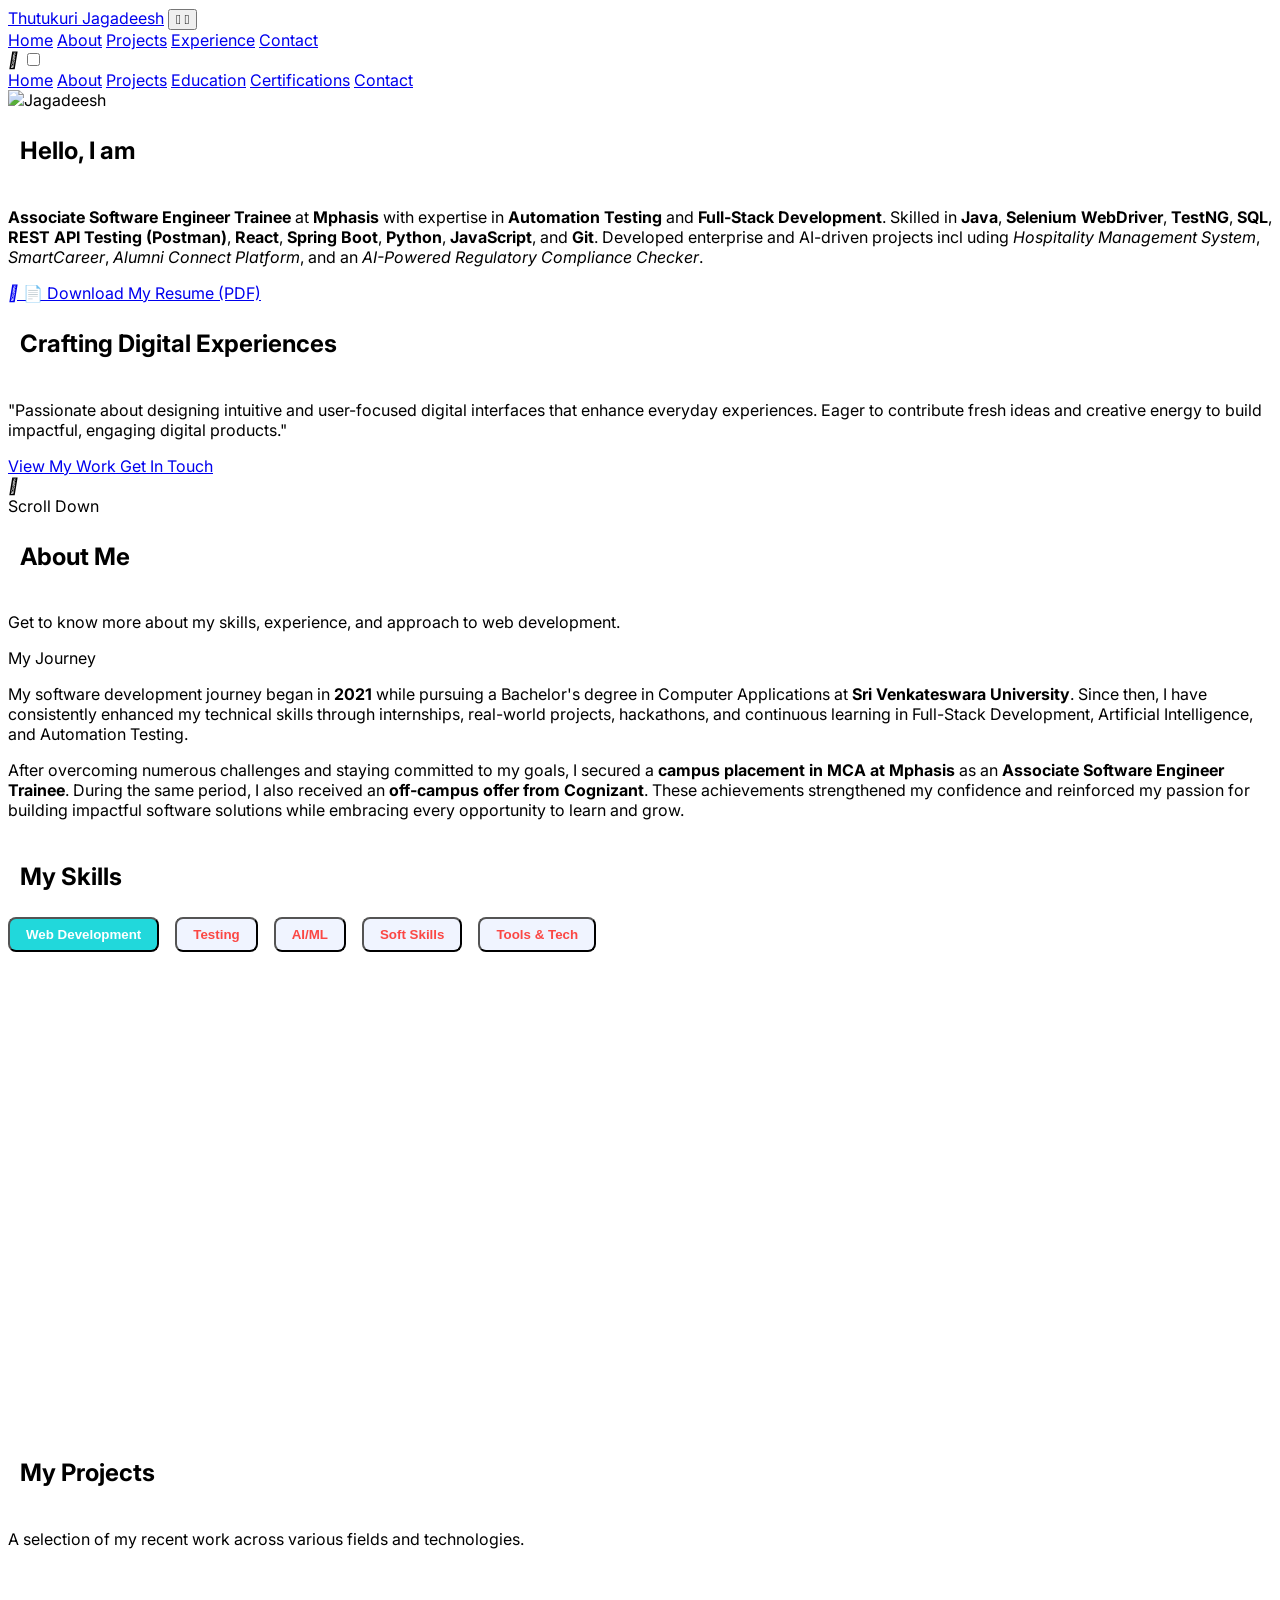
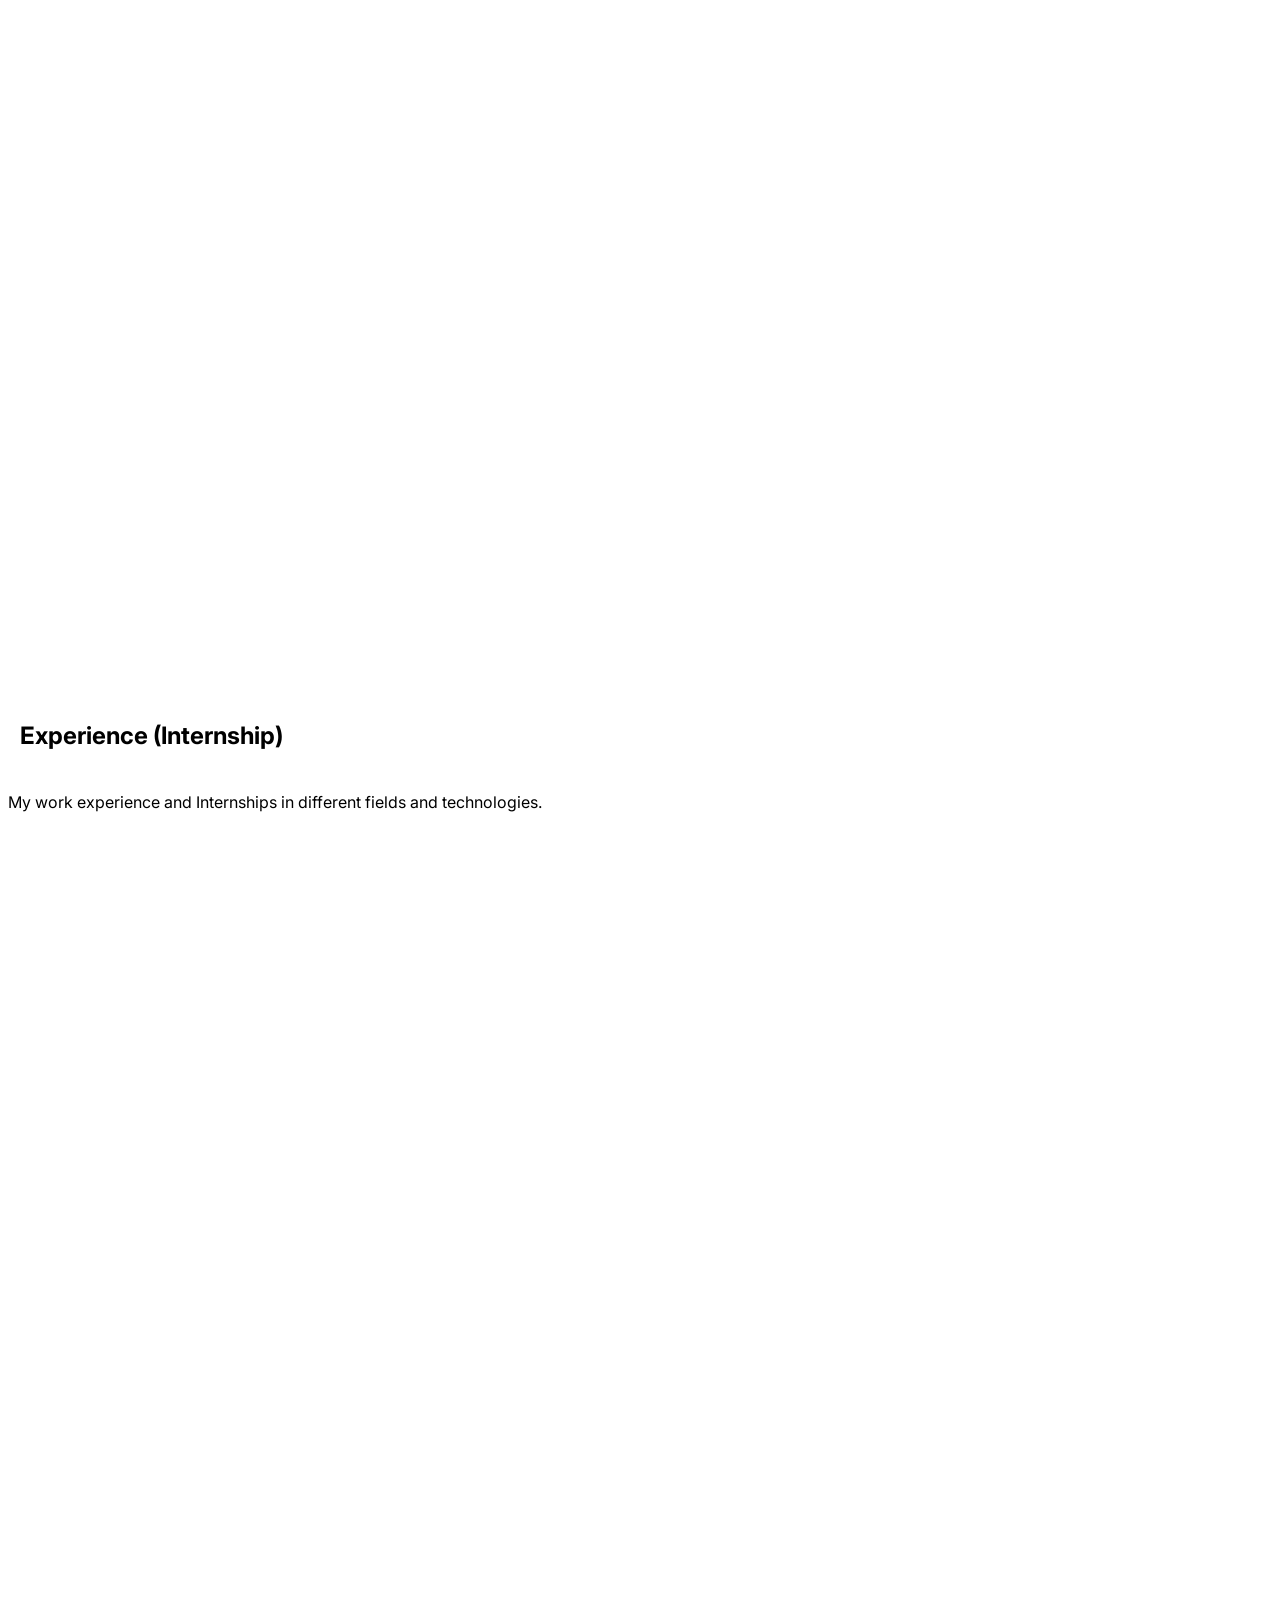
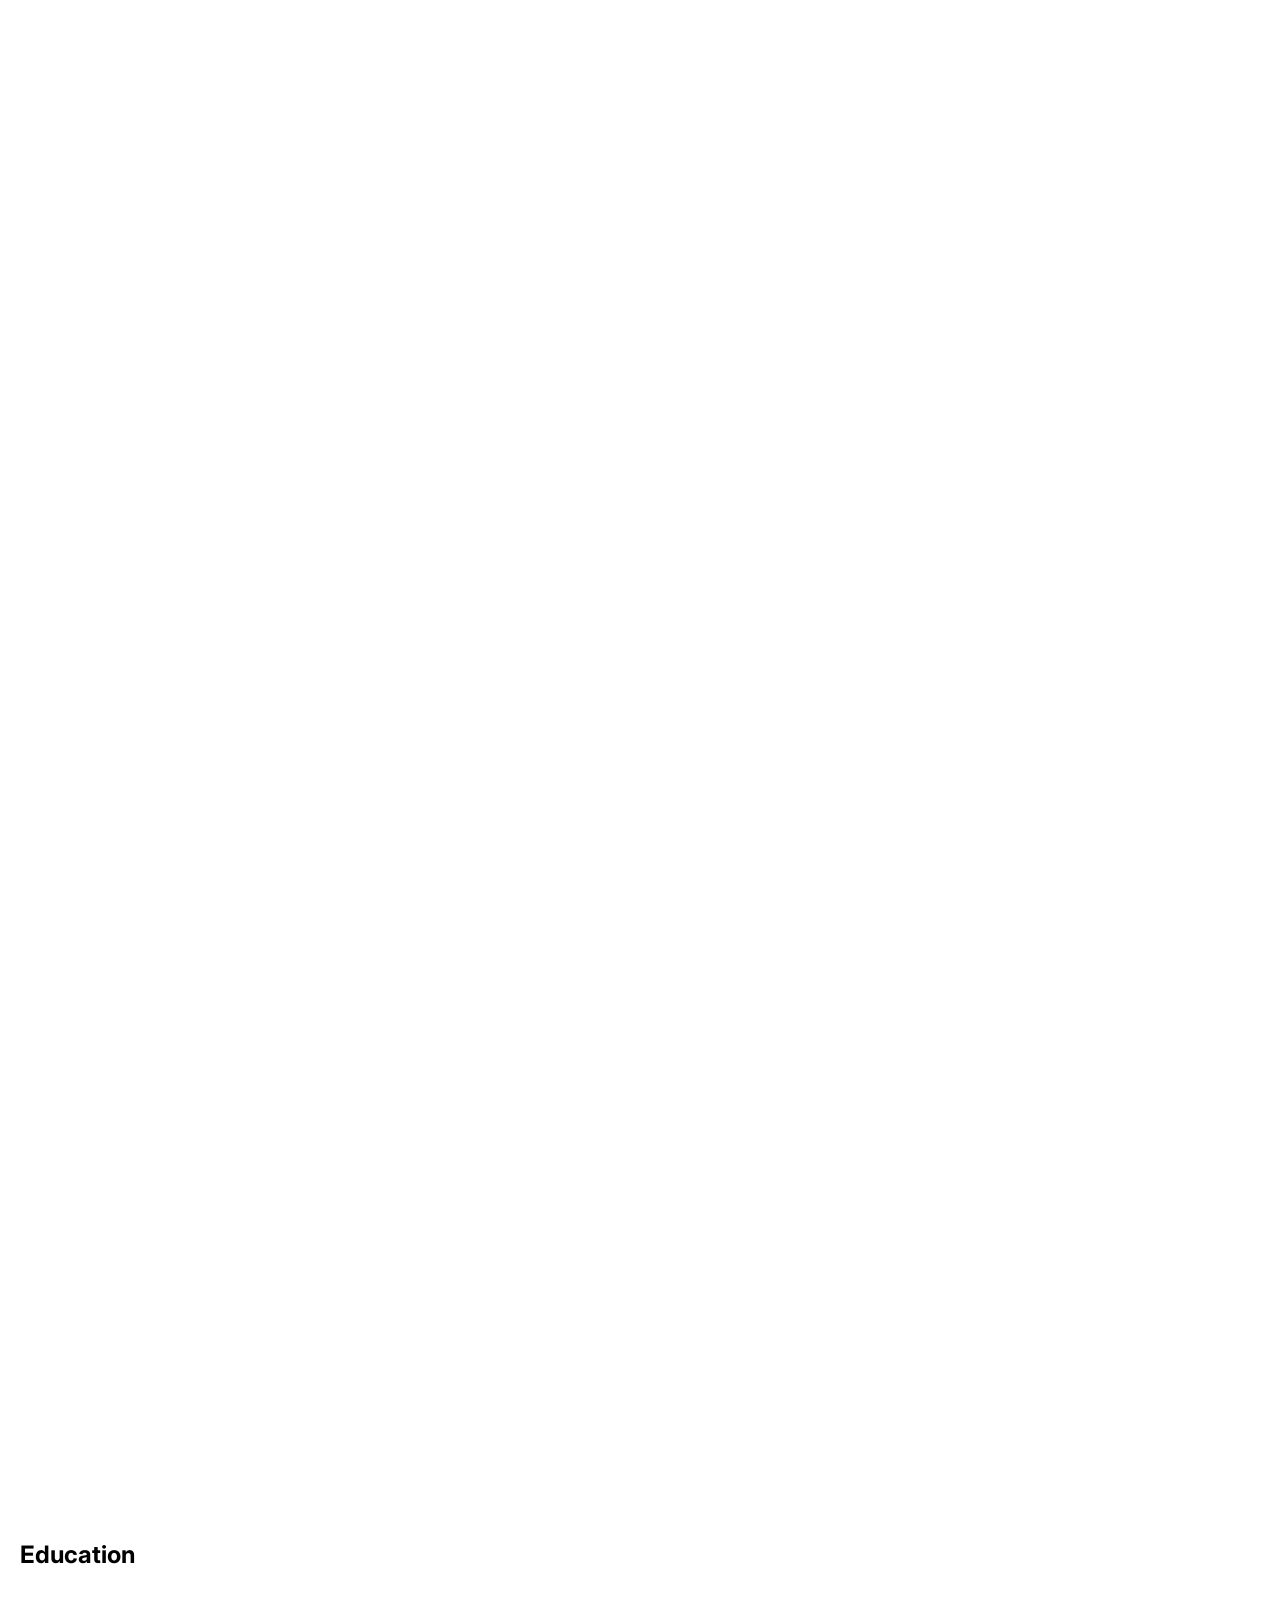
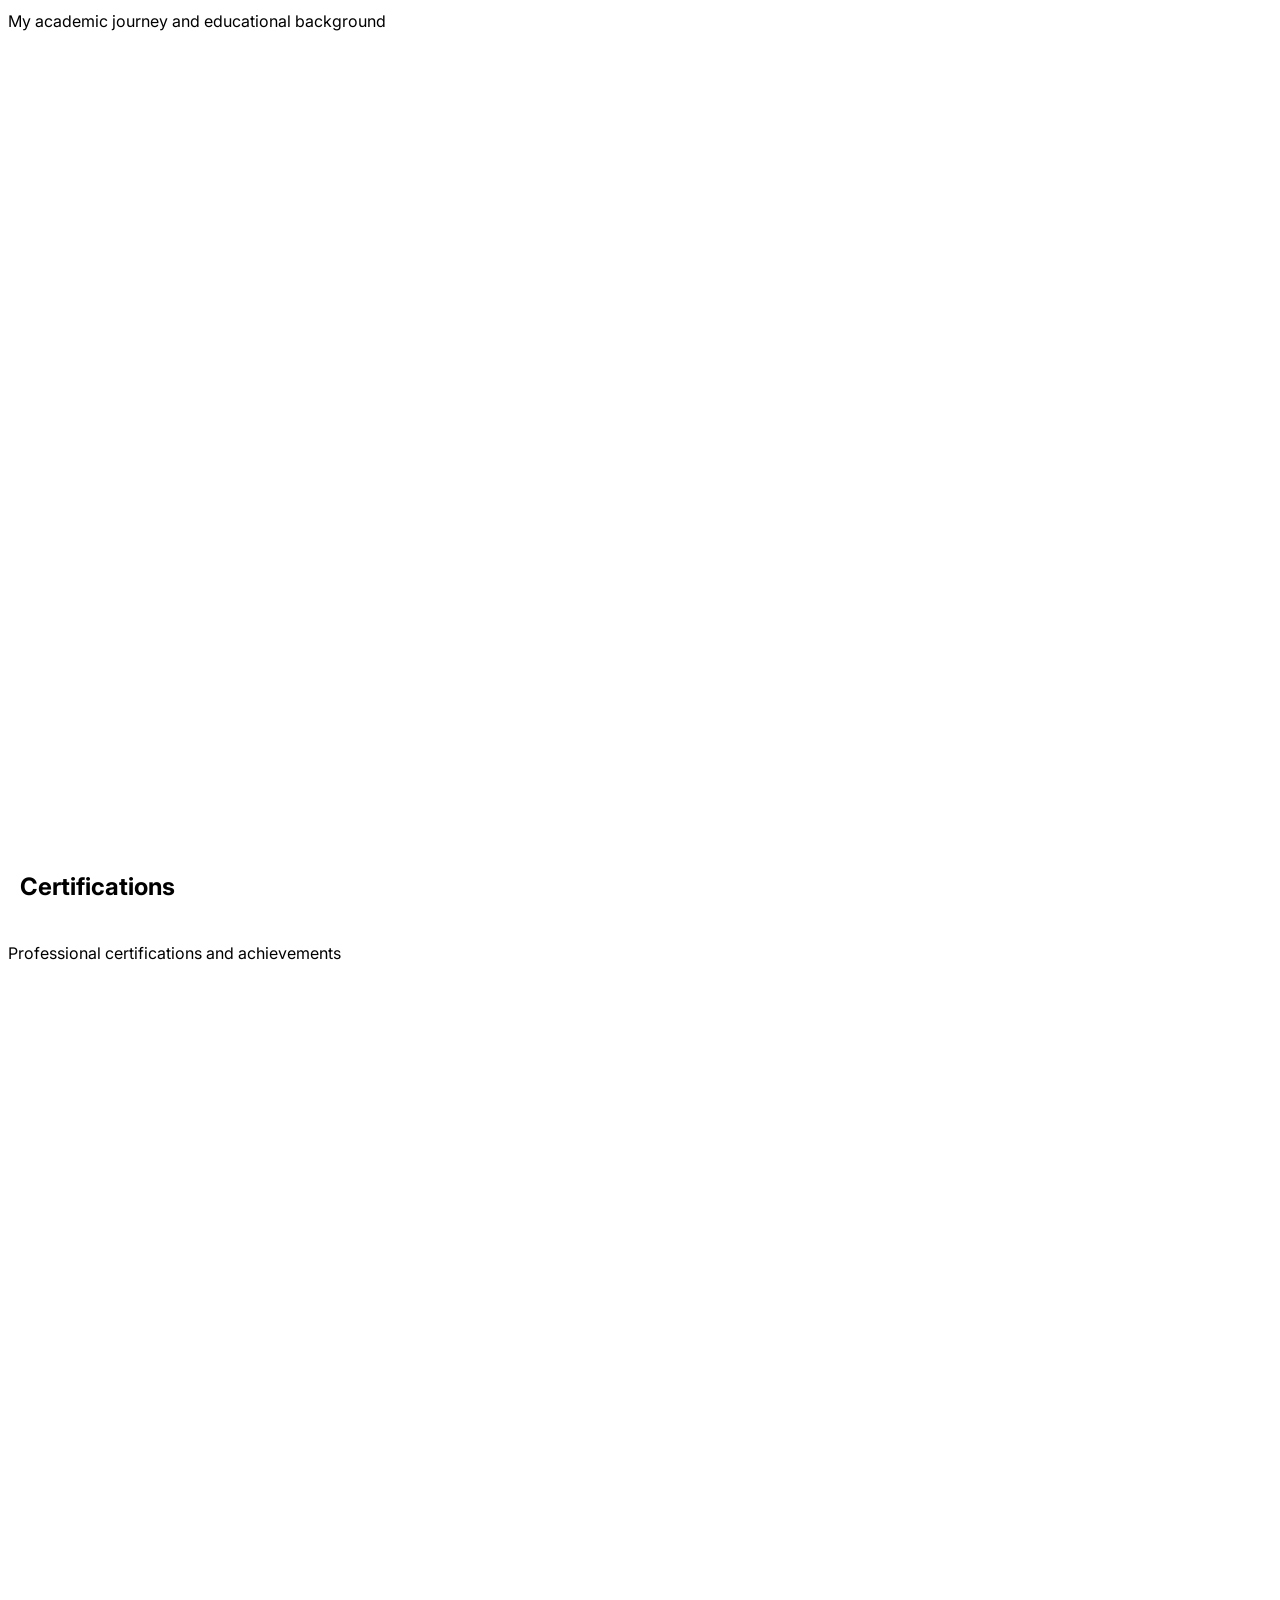
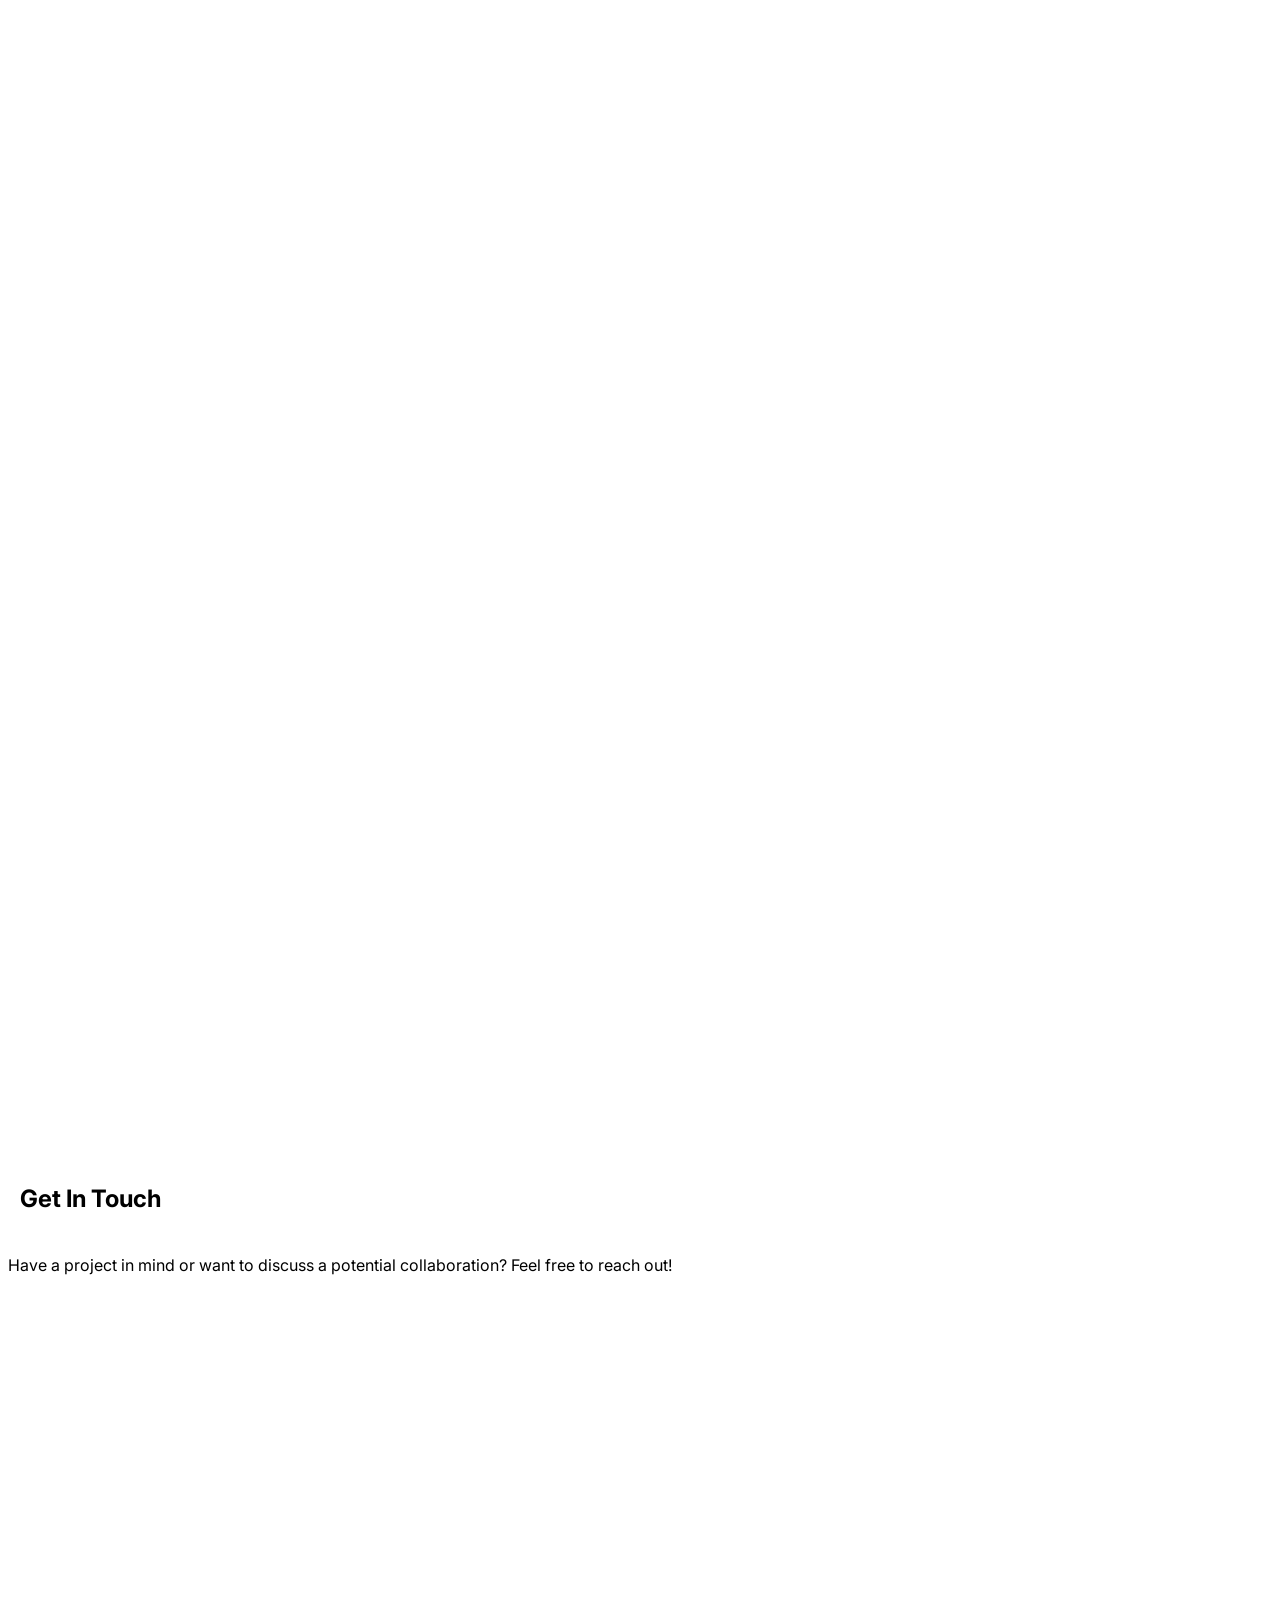
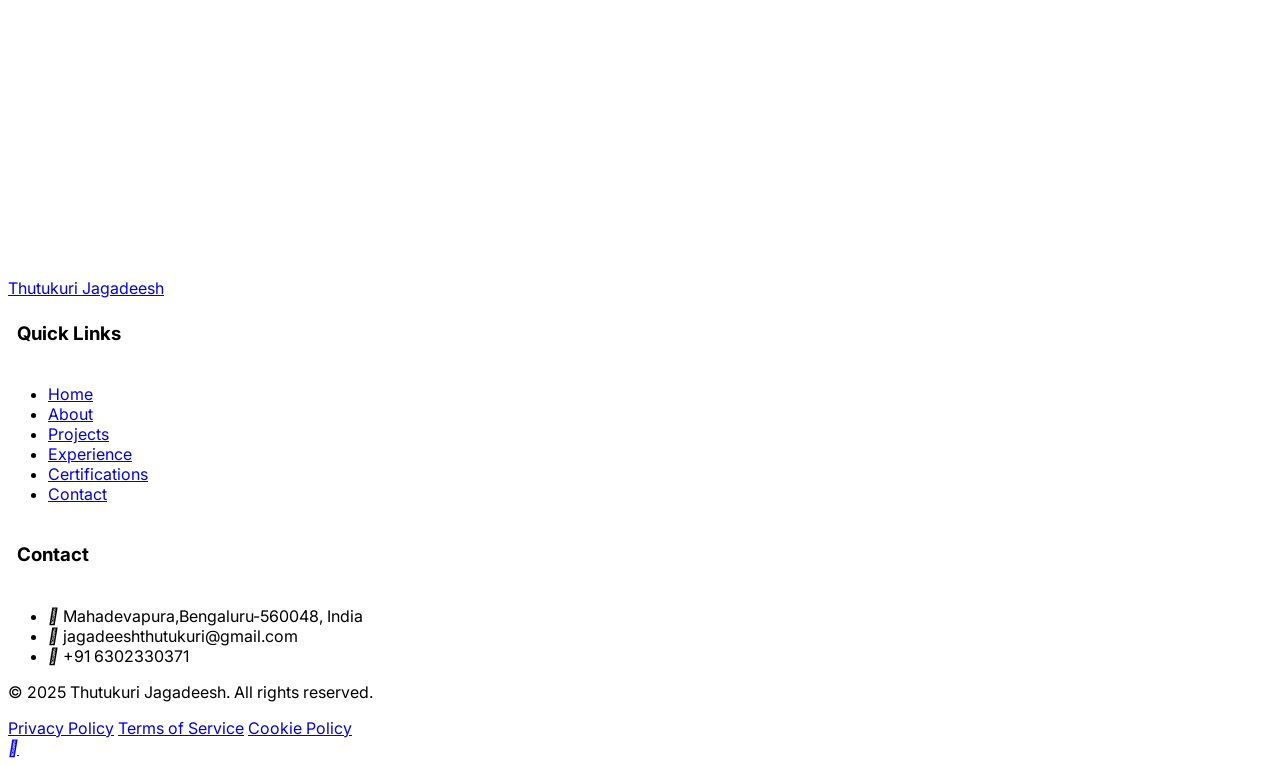
==== commit fb7f4443: "Update index.html" ====
--- a/index.html
+++ b/index.html
@@ -148,15 +148,16 @@
 Get to know more about my skills, experience, and approach to web development.
 </p>
 </div>
-<div class="grid grid-cols-1 md:grid-cols-2 gap-12 max-w-5xl mx-auto">
-<div class="slide-in-left">
+<div class="grid grid-cols-1 md:grid-cols-2 gap-12 max-w-7xl mx-auto">
+<div class="slide-in-left>
 <div>
 <h3 class="text-3xl font-bold text-blue-800 mb-4">My Journey</h3>
-<p class="text-gray-600 mb-4">
-I began my career in web development in 2021 after enrolling in a Bachelor's degree in Computer Applications at SV University. Since then, I have completed internships at Sattva and Young Minds Technologies, gaining hands-on experience in Python Full Stack Development
+<p class="text-base md:text-lg leading-relaxed mb-6 text-gray-700 dark:text-gray-300">
+  My software development journey began in <strong>2021</strong> while pursuing a Bachelor's degree in Computer Applications at <strong>Sri Venkateswara University</strong>. Since then, I have consistently enhanced my technical skills through internships, real-world projects, hackathons, and continuous learning in Full-Stack Development, Artificial Intelligence, and Automation Testing.
 </p>
-<p class="text-gray-600 mb-4">
-My approach combines strong technical expertise with a deep understanding of user experience principles. I believe the best digital products are those that solve real-world problems while remaining intuitive and enjoyable to use.
+
+<p class="text-base md:text-lg leading-relaxed mb-6 text-gray-700 dark:text-gray-300">
+  After overcoming numerous challenges and staying committed to my goals, I secured a <strong>campus placement in MCA at Mphasis</strong> as an <strong>Associate Software Engineer Trainee</strong>. During the same period, I also received an <strong>off-campus offer from Cognizant</strong>. These achievements strengthened my confidence and reinforced my passion for building impactful software solutions while embracing every opportunity to learn and grow.
 </p>
 
 </div>
@@ -166,10 +167,10 @@
 
   <!-- Tabs -->
   <div class="tabs">
-    <button class="tab-btn active" onclick="openTab(event, 'technical')">Web Development</button>
-    <button class="tab-btn" onclick="openTab(event, 'testing')">Testing</button>
-    <button class="tab-btn" onclick="openTab(event, 'technicalAi')">AI/ML</button>
-    <button class="tab-btn" onclick="openTab(event, 'soft')">Soft Skills</button>
+    <button class="tab-btn active" onclick="openTab(event, 'technical')">Web Development </button>
+    <button class="tab-btn" onclick="openTab(event, 'testing')">Testing </button>
+    <button class="tab-btn" onclick="openTab(event, 'technicalAi')">AI/ML </button>
+    <button class="tab-btn" onclick="openTab(event, 'soft')">Soft Skills </button>
     <button class="tab-btn" onclick="openTab(event, 'tools')">Tools & Tech</button>
   </div>
 
@@ -207,7 +208,7 @@
       <div class="skill-info"><span>JavaScript</span><span>75%</span></div>
       <div class="skill-bar"><div class="skill-fill"></div></div>
     </div>
-    <div class="skill scroll-animate" data-percent="85">
+    <div class="skill scroll-animate" data-percent="80">
       <div class="skill-info"><span>Python</span><span>80%</span></div>
       <div class="skill-bar"><div class="skill-fill"></div></div>
     </div>
@@ -215,11 +216,15 @@
       <div class="skill-info"><span>Java</span><span>85%</span></div>
       <div class="skill-bar"><div class="skill-fill"></div></div>
     </div>
+    <div class="skill scroll-animate" data-percent="75">
+      <div class="skill-info"><span>React.js</span><span>75%</span></div>
+      <div class="skill-bar"><div class="skill-fill"></div></div>
+    </div>
     <div class="skill scroll-animate" data-percent="90">
       <div class="skill-info"><span>MySql</span><span>90%</span></div>
       <div class="skill-bar"><div class="skill-fill"></div></div>
     </div>
-    <div class="skill scroll-animate" data-percent="90">
+    <div class="skill scroll-animate" data-percent="80">
       <div class="skill-info"><span>PostgreSQL</span><span>80%</span></div>
       <div class="skill-bar"><div class="skill-fill"></div></div>
     </div>
@@ -234,11 +239,11 @@
       <div class="skill-info"><span>Cucumber & Gherkin</span><span>85%</span></div>
       <div class="skill-bar"><div class="skill-fill"></div></div>
     </div>
-    <div class="skill scroll-animate" data-percent="90">
+    <div class="skill scroll-animate" data-percent="80">
       <div class="skill-info"><span>Postman</span><span>80%</span></div>
       <div class="skill-bar"><div class="skill-fill"></div></div>
     </div>
-    <div class="skill scroll-animate" data-percent="90">
+    <div class="skill scroll-animate" data-percent="80">
       <div class="skill-info"><span>Playwright</span><span>80%</span></div>
       <div class="skill-bar"><div class="skill-fill"></div></div>
     </div>
@@ -246,19 +251,291 @@
 
   <div class="tab-content" id="soft">
     <ul style="list-style-type: disc; padding-left: 2rem;">
-      <li>Teamwork</li>
-      <li>Problem Solving</li>
-      <li>Communication</li>
-      <li>Time Management</li>
+     <li>Problem Solving</li>
+
+<li>Team Collaboration</li>
+
+<li>Communication Skills</li>
+<li>Attention to detail</li>
+
+<li>Adaptability</li>
+
+<li>Analytical Thinking</li>
+
+<li>Time Management</li>
+
+<li>Quick Learner</li>
+
+
     </ul>
   </div>
 
-  <div class="tab-content" id="tools">
-    <ul style="list-style-type: disc; padding-left: 2rem;">
-      <li>VS Code</li>
-      <li>Jupyter Notebook</li>
-      <li>Google Colab</li>
-      <li>GitHub</li>
+ <div class="tab-content" id="tools">
+
+<ul style="list-style-type:disc;padding-left:2rem;line-height:2;">
+
+<li>Git & GitHub</li>
+
+<li>VS Code</li>
+
+<li>Eclipse IDE</li>
+
+<li>IntelliJ IDEA</li>
+
+
+<li>MySQL Workbench</li>
+
+<li>Postman</li>
+
+
+<li>Google Colab</li>
+
+<li>Jupyter Notebook</li>
+
+</ul>
+
+</div>
+      <!-- ====================== -->
+<!-- Skills Section -->
+<!-- ====================== -->
+
+
+
+
+<!-- ====================== -->
+<!-- Web Development -->
+<!-- ====================== -->
+
+<!--<div class="tab-content active" id="technical">
+
+<div class="skill scroll-animate" data-percent="90">
+<div class="skill-info">
+<span>HTML5</span>
+<span>90%</span>
+</div>
+<div class="skill-bar"><div class="skill-fill"></div></div>
+</div>
+
+<div class="skill scroll-animate" data-percent="90">
+<div class="skill-info">
+<span>CSS3 & Bootstrap</span>
+<span>90%</span>
+</div>
+<div class="skill-bar"><div class="skill-fill"></div></div>
+</div>
+
+<div class="skill scroll-animate" data-percent="85">
+<div class="skill-info">
+<span>JavaScript (ES6)</span>
+<span>85%</span>
+</div>
+<div class="skill-bar"><div class="skill-fill"></div></div>
+</div>
+
+<div class="skill scroll-animate" data-percent="85">
+<div class="skill-info">
+<span>React.js</span>
+<span>85%</span>
+</div>
+<div class="skill-bar"><div class="skill-fill"></div></div>
+</div>
+
+<div class="skill scroll-animate" data-percent="80">
+<div class="skill-info">
+<span>Spring Boot</span>
+<span>80%</span>
+</div>
+<div class="skill-bar"><div class="skill-fill"></div></div>
+</div>
+
+<div class="skill scroll-animate" data-percent="85">
+<div class="skill-info">
+<span>Java</span>
+<span>80%</span>
+</div>
+<div class="skill-bar"><div class="skill-fill"></div></div>
+</div>
+
+<div class="skill scroll-animate" data-percent="80">
+<div class="skill-info">
+<span>Python</span>
+<span>75%</span>
+</div>
+<div class="skill-bar"><div class="skill-fill"></div></div>
+</div>
+
+<div class="skill scroll-animate" data-percent="85">
+<div class="skill-info">
+<span>SQL (MySQL/PostgreSQL)</span>
+<span>85%</span>
+</div>
+<div class="skill-bar"><div class="skill-fill"></div></div>
+</div>
+
+</div>
+
+
+
+<!-- ====================== -->
+<!-- Automation Testing -->
+<!-- ====================== 
+
+<!--<div class="tab-content" id="testing">
+
+<div class="skill scroll-animate" data-percent="85">
+<div class="skill-info">
+<span>Selenium WebDriver</span>
+<span>85%</span>
+</div>
+<div class="skill-bar"><div class="skill-fill"></div></div>
+</div>
+
+<div class="skill scroll-animate" data-percent="80">
+<div class="skill-info">
+<span>TestNG</span>
+<span>80%</span>
+</div>
+<div class="skill-bar"><div class="skill-fill"></div></div>
+</div>
+
+<div class="skill scroll-animate" data-percent="80">
+<div class="skill-info">
+<span>Cucumber (BDD)</span>
+<span>80%</span>
+</div>
+<div class="skill-bar"><div class="skill-fill"></div></div>
+</div>
+
+<div class="skill scroll-animate" data-percent="85">
+<div class="skill-info">
+<span>REST API Testing</span>
+<span>85%</span>
+</div>
+<div class="skill-bar"><div class="skill-fill"></div></div>
+</div>
+
+<div class="skill scroll-animate" data-percent="90">
+<div class="skill-info">
+<span>Postman</span>
+<span>90%</span>
+</div>
+<div class="skill-bar"><div class="skill-fill"></div></div>
+</div>
+
+<div class="skill scroll-animate" data-percent="75">
+<div class="skill-info">
+<span>Playwright</span>
+<span>75%</span>
+</div>
+<div class="skill-bar"><div class="skill-fill"></div></div>
+</div>
+
+
+
+</div>*/
+
+
+
+<!-- ====================== -->
+<!-- Artificial Intelligence -->
+<!-- ====================== -->
+
+<!--<div class="tab-content" id="technicalAi">
+
+<div class="skill scroll-animate" data-percent="80">
+<div class="skill-info">
+<span>Machine Learning</span>
+<span>80%</span>
+</div>
+<div class="skill-bar"><div class="skill-fill"></div></div>
+</div>
+
+<div class="skill scroll-animate" data-percent="80">
+<div class="skill-info">
+<span>Natural Language Processing</span>
+<span>80%</span>
+</div>
+<div class="skill-bar"><div class="skill-fill"></div></div>
+</div>
+
+<div class="skill scroll-animate" data-percent="75">
+<div class="skill-info">
+<span>Prompt Engineering</span>
+<span>75%</span>
+</div>
+<div class="skill-bar"><div class="skill-fill"></div></div>
+</div>
+
+<div class="skill scroll-animate" data-percent="80">
+<div class="skill-info">
+<span>Python AI Libraries</span>
+<span>80%</span>
+</div>
+<div class="skill-bar"><div class="skill-fill"></div></div>
+</div>
+
+</div>
+
+
+
+<!-- ====================== -->
+<!-- Soft Skills -->
+<!-- ====================== -->
+
+<!--<div class="tab-content" id="soft">
+
+<ul style="list-style-type:disc;padding-left:2rem;line-height:2;">
+
+<li>Problem Solving</li>
+
+<li>Team Collaboration</li>
+
+<li>Communication Skills</li>
+<li>Attention to detail</li>
+
+<li>Adaptability</li>
+
+<li>Analytical Thinking</li>
+
+<li>Time Management</li>
+
+<li>Quick Learner</li>
+
+</ul>
+
+</div>
+
+
+
+<!-- ====================== -->
+<!-- Tools & Platforms -->
+<!-- ====================== -->
+
+<!--<div class="tab-content" id="tools">
+
+<ul style="list-style-type:disc;padding-left:2rem;line-height:2;">
+
+<li>Git & GitHub</li>
+
+<li>VS Code</li>
+
+<li>Eclipse IDE</li>
+
+<li>IntelliJ IDEA</li>
+
+
+<li>MySQL Workbench</li>
+
+<li>Postman</li>
+
+
+<li>Google Colab</li>
+
+<li>Jupyter Notebook</li>
+
+</ul>
+
+</div>-->
     </ul>
   </div>
 </div></section>
